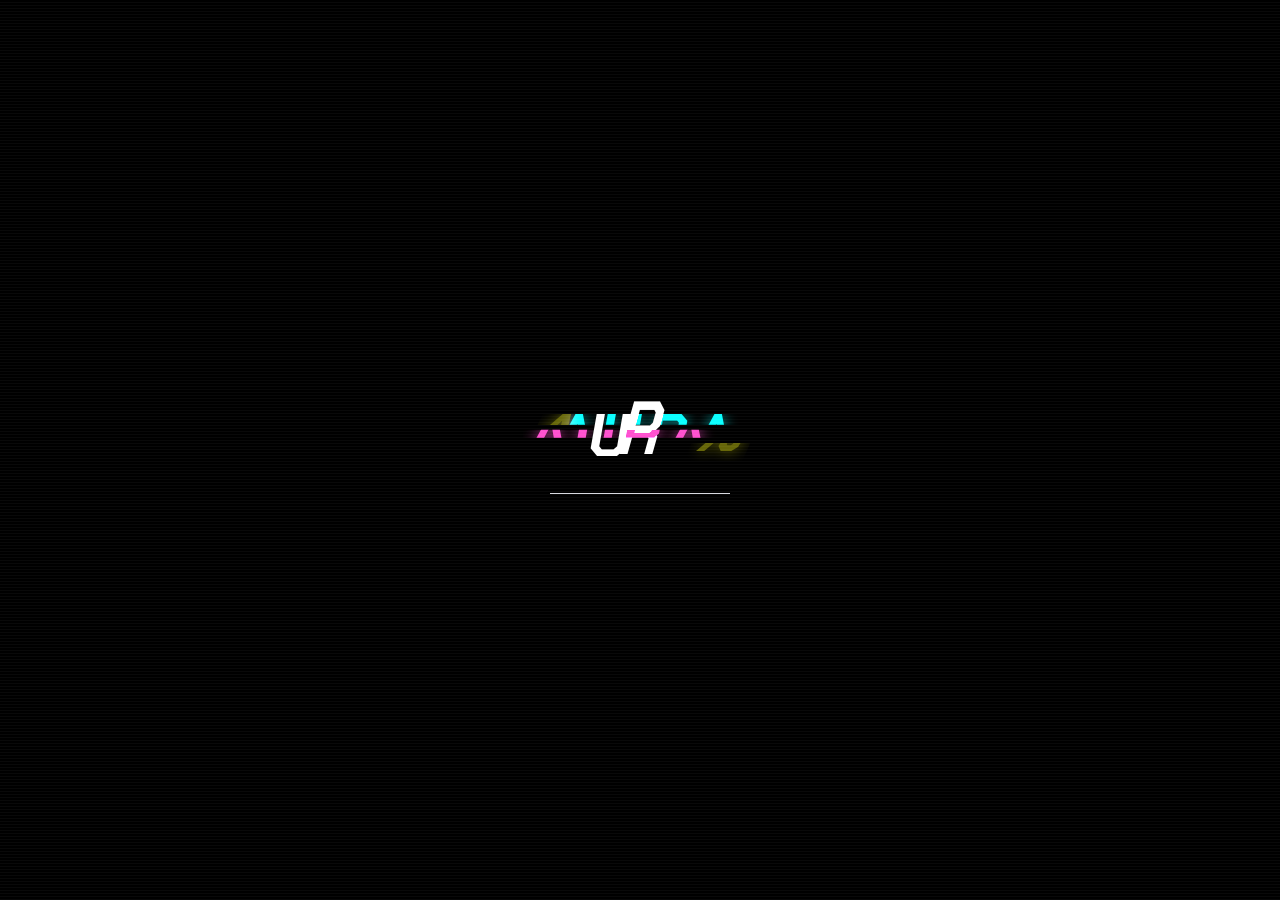
==== app/web/index.html @ 6877182d "Aura 0.1.15" ====
<!DOCTYPE html>
<html lang="en">
<head>
<meta charset="UTF-8">
<meta name="viewport" content="width=device-width, initial-scale=1.0">
<meta name="color-scheme" content="dark">
<title>Aura</title>
<link rel="stylesheet" href="aura.css">
</head>
<body>
  <!-- Loading screen: glitching AURA + thin bar (about 3.2 s) -->
  <div id="splash" aria-hidden="true"><div class="name" data-text="AURA">AURA</div><div class="bar"><i></i></div></div>

  <!-- Left: chats -->
  <aside id="sidebar" aria-label="Chats">
    <div class="side-head">
      <div class="brand"><div class="brand-text"><strong>AURA</strong><small>Online</small></div></div>
      <div class="side-tools">
        <button id="newChat" type="button" title="New chat" aria-label="New chat"><svg viewBox="0 0 24 24" aria-hidden="true"><path d="M12 5v14M5 12h14"/></svg></button>
        <button id="searchChat" type="button" title="Search chats (Ctrl+K)" aria-label="Search chats"><svg viewBox="0 0 24 24" aria-hidden="true"><circle cx="11" cy="11" r="6.5"/><path d="M16 16l4 4"/></svg></button>
      </div>
    </div>
    <div class="label side-label" aria-hidden="true">Chats</div>
    <nav id="sessionList" aria-label="Chat history"></nav>
    <div class="foot">
      <div id="version"></div>
      <button id="settingsBtn" type="button" title="Settings" aria-label="Settings"><svg viewBox="0 0 24 24" aria-hidden="true"><circle cx="12" cy="12" r="3"/><path d="M12 2.5v3M12 18.5v3M2.5 12h3M18.5 12h3M5.3 5.3l2.1 2.1M16.6 16.6l2.1 2.1M18.7 5.3l-2.1 2.1M7.4 16.6l-2.1 2.1"/></svg><span>Settings</span></button>
    </div>
  </aside>

  <!-- Middle: conversation + composer -->
  <main id="main">
    <div id="topstrip">
      <button id="sbToggle" type="button" title="Show or hide chats (Ctrl+B)" aria-label="Show or hide chats"><svg viewBox="0 0 24 24" aria-hidden="true"><path d="M4 5h16v14H4zM9 5v14"/></svg></button>
      <span id="tsDrag" class="ts-drag"></span>
    </div>
    <div id="messages" role="log" aria-live="polite" aria-label="Conversation"></div>
    <div id="composerWrap">
      <div class="mode-row"><span class="label" aria-hidden="true">Mode</span><div id="pills" role="group" aria-label="Mode"></div><button id="thinkBtn" type="button" title="Thinking" aria-label="Thinking level">Thinking: Medium</button></div>
      <div id="pillHint" aria-live="polite"></div>
      <div id="thumbs" aria-label="Pictures to send"></div>
      <div id="composer">
        <label for="input" class="sr-only">Message</label>
        <div id="inputWrap"><textarea id="input" rows="1" placeholder="Message Aura..."></textarea><span class="prompt" id="tcaret" aria-hidden="true"></span></div>
        <button id="attachBtn" class="round" type="button" title="Add picture" aria-label="Add picture"><svg viewBox="0 0 24 24" aria-hidden="true"><path d="M12 5v14M5 12h14"/></svg></button><input type="file" id="fileIn" accept="image/*" multiple hidden>
        <button id="sendBtn" class="round" type="button" title="Send (Enter)" aria-label="Send"><svg viewBox="0 0 24 24" aria-hidden="true"><path d="M12 19V5M6 11l6-6 6 6"/></svg></button>
        <button id="stopBtn" class="round" type="button" title="Stop (Esc)" aria-label="Stop"></button>
      </div>
      <div id="hint"><kbd>ENTER</kbd> send &middot; <kbd>SHIFT+ENTER</kbd> new line &middot; <kbd>ESC</kbd> stop</div>
    </div>
  </main>

  <!-- Right: browser pane -->
  <aside id="preview" aria-label="Preview and browser">
    <div class="pv-bar">
      <button id="pvBack" type="button" title="Back" aria-label="Back"><svg viewBox="0 0 24 24" aria-hidden="true"><path d="M15 6l-6 6 6 6"/></svg></button>
      <button id="pvFwd" type="button" title="Forward" aria-label="Forward"><svg viewBox="0 0 24 24" aria-hidden="true"><path d="M9 6l6 6-6 6"/></svg></button>
      <button id="pvReload" type="button" title="Reload" aria-label="Reload"><svg viewBox="0 0 24 24" aria-hidden="true"><path d="M21 12a9 9 0 1 1-2.64-6.36"/><path d="M21 3v6h-6"/></svg></button>
      <button id="pvHome" type="button" title="Home" aria-label="Home"><svg viewBox="0 0 24 24" aria-hidden="true"><path d="M4 11l8-7 8 7M6 10v9h12v-9"/></svg></button>
      <input id="pvAddr" class="pv-addr" type="text" spellcheck="false" autocomplete="off" placeholder="Search or type an address" aria-label="Address">
      <button id="pvWin" type="button" title="Open in a browser window" aria-label="Open in a browser window"><svg viewBox="0 0 24 24" aria-hidden="true"><path d="M4 5h16v14H4zM4 9h16"/></svg></button>
      <button id="pvOpen" type="button" title="Open in my normal browser" aria-label="Open in my normal browser"><svg viewBox="0 0 24 24" aria-hidden="true"><path d="M14 4h6v6M20 4l-9 9M18 14v5H5V6h5"/></svg></button>
      <button id="pvClose" type="button" title="Close" aria-label="Close"><svg viewBox="0 0 24 24" aria-hidden="true"><path d="M6 6l12 12M18 6L6 18"/></svg></button>
    </div>
    <div class="pv-body">
      <div class="pv-progress" aria-hidden="true"></div>
      <iframe id="pvFrame" hidden title="Web page" sandbox="allow-scripts allow-forms allow-same-origin allow-popups allow-modals"></iframe>
      <div id="pvOverlayHost" hidden></div>
      <div id="pvStart" class="pv-card"><span class="pv-kicker">PREVIEW</span><p>Nothing to preview yet.<br>Websites Aura builds show up here live. You can also type an address above.</p><button id="pvNewest" type="button">Open my newest website</button></div>
      <div id="pvBlocked" class="pv-card" hidden><span class="pv-kicker">BLOCKED BY THE SITE</span><strong>This site can't be shown inside Aura</strong><span id="pvBlockedUrl" class="pv-url2"></span><p>Some big sites refuse to load in a side pane. They work fine in their own window.</p><div class="pv-actions"><button id="pvBlockWin" type="button">Open in a browser window</button><button id="pvBlockExt" type="button">Open in my normal browser</button></div></div>
    </div>
  </aside>
  <button id="pvTab" type="button" title="Open the preview" aria-label="Open the preview" hidden>PREVIEW</button>

  <!-- Window buttons (no native title bar) -->
  <div id="winctl">
    <button id="paneToggle" type="button" title="Preview &amp; browser" aria-label="Show or hide the preview" aria-pressed="false"><svg viewBox="0 0 24 24" aria-hidden="true"><circle cx="12" cy="12" r="8.5"/><path d="M3.5 12h17M12 3.5c3.2 3.4 3.2 13.6 0 17M12 3.5c-3.2 3.4-3.2 13.6 0 17"/></svg></button>
    <button id="wcMin" type="button" title="Minimize" aria-label="Minimize"><svg viewBox="0 0 12 12" aria-hidden="true"><path d="M2 6h8"/></svg></button>
    <button id="wcMax" type="button" title="Maximize" aria-label="Maximize"><svg viewBox="0 0 12 12" aria-hidden="true"><path d="M2.5 2.5h7v7h-7z"/></svg></button>
    <button id="wcClose" type="button" title="Close" aria-label="Close"><svg viewBox="0 0 12 12" aria-hidden="true"><path d="M2 2l8 8M10 2L2 10"/></svg></button>
  </div>

  <!-- Hidden terminal mode (its scripts load only when it is opened) -->
  <section id="termView" style="display:none;">
    <div class="term-bar">
      <button id="backChat" class="tbtn" type="button">Back to chat</button>
      <button id="restartClaude" class="tbtn" type="button">Restart</button>
    </div>
    <div class="term-body"><div id="termHost"></div></div>
  </section>

  <div id="toast" role="status" aria-live="polite"></div>
  <script src="aura.js"></script>
</body>
</html>
---- app/web/aura.css ----
/* =====================================================================
   Aura - dark cyberpunk theme
   Near-black navy, one cold blue accent, monospace labels, hairlines,
   sharp corners, light scanlines, glitch accents. One rule per thing.
   Sections: fonts, tokens, base, loading screen, window strip, sidebar,
   chat, status line, composer, browser pane, toast + dialog, terminal,
   press glitch, responsive, reduced motion.
   ===================================================================== */

/* ---- fonts ---- */
@font-face { font-family: "Mona Sans"; src: url("fonts/MonaSans.woff2") format("woff2"); font-weight: 200 900; font-stretch: 75% 125%; font-display: swap; }
@font-face { font-family: "Chakra Petch"; src: url("fonts/ChakraPetch-Bold.ttf") format("truetype"); font-weight: 700; font-display: swap; }
@font-face { font-family: "Chakra Petch"; src: url("fonts/ChakraPetch-BoldItalic.ttf") format("truetype"); font-weight: 700; font-style: italic; font-display: swap; }

/* ---- design tokens ---- */
:root {
  color-scheme: dark;
  /* surfaces (near-black with a faint navy tint) */
  --bg: #060709; --bg2: #0a0b0f; --panel: #0d0e13; --surface: #08090d; --overlay: #0b0c10; --pv-bg: #05060a;
  /* hairlines + states */
  --line: rgba(255,255,255,.08); --line2: rgba(255,255,255,.14); --line3: rgba(255,255,255,.22);
  --hover: rgba(255,255,255,.04); --active: rgba(255,255,255,.06);
  /* text (all >= 4.5:1 on the surfaces, except --faint which is decorative/disabled only) */
  --hi: #f2f3f6; --text: #d8d9e0; --mute: #a3a4b0; --dim: #85868f; --faint: #4e4f5a;
  /* one cold blue accent */
  --acc: #4747ff; --acc-hover: #5a5aff; --acc-text: #8a96ff; --focus: #7b8cff;
  --acc-glow: rgba(71,71,255,.14); --acc-soft: rgba(71,71,255,.12);
  /* glitch colours (accents only) */
  --g-cyan: #05d9e8; --g-red: #ff2a6d; --g-yellow: #fcee0a;
  /* your messages (steel blue) */
  --user-line: #4a63e8; --user-label: #7088f2; --user-text: #c3d0ff;
  /* danger */
  --danger: #ff5c5c; --danger-hover: #ff7a7a; --danger-text: #ff9a9a; --danger-soft: rgba(255,92,92,.1); --danger-line: rgba(255,92,92,.32);
  /* type */
  --mono: "Cascadia Code","Cascadia Mono",Consolas,ui-monospace,monospace;
  --sans: "Mona Sans","Segoe UI Variable Text","Segoe UI",system-ui,-apple-system,Roboto,sans-serif;
  --fs-label: 10.5px; --fs-xs: 11.5px; --fs-sm: 13px; --fs-base: 15px; --lh: 1.68;
  --track-label: .22em;
  /* spacing scale */
  --s1: 4px; --s2: 8px; --s3: 12px; --s4: 16px; --s5: 20px; --s6: 24px; --s7: 28px; --s8: 32px; --s12: 48px;
  /* shape + sizes */
  --r: 2px; --r-lg: 4px;
  --ctl: 34px; --ctl-sm: 28px; --strip: 32px; --winctl: 190px;
  --sidebar: 236px; --content: 760px; --gutter: 28px;
  /* motion */
  --dur: .15s; --ease: cubic-bezier(.2,.7,.2,1);
}

/* ---- base ---- */
body.ts-small { --fs-base: 13.5px; } body.ts-large { --fs-base: 17px; }
* { box-sizing: border-box; margin: 0; padding: 0; }
html, body { height: 100%; }
body { font-family: var(--sans); background: var(--bg); color: var(--text); display: flex; overflow: hidden;
  -webkit-font-smoothing: antialiased; text-rendering: optimizeLegibility; }
::selection { background: var(--acc); color: #fff; }
button, input, textarea { font: inherit; color: inherit; }
button { cursor: pointer; border: 0; background: none; border-radius: var(--r);
  transition: background-color var(--dur) ease, border-color var(--dur) ease, color var(--dur) ease, opacity var(--dur) ease, box-shadow var(--dur) ease; }
button:disabled { cursor: default; }
:focus { outline: none; }
:focus-visible { outline: 2px solid var(--focus); outline-offset: 2px; }
[hidden] { display: none !important; }
::-webkit-scrollbar { width: 8px; height: 8px; }
::-webkit-scrollbar-track { background: transparent; }
::-webkit-scrollbar-thumb { background: rgba(255,255,255,.08); border: 2px solid transparent; background-clip: padding-box; border-radius: 8px; }
::-webkit-scrollbar-thumb:hover { background-color: rgba(255,255,255,.2); }
::-webkit-scrollbar-corner { background: transparent; }
.sr-only { position: absolute; width: 1px; height: 1px; overflow: hidden; clip: rect(0 0 0 0); white-space: nowrap; }
svg { flex: none; }

/* small uppercase monospace label */
.label, .badge, .msg.user::before { font-family: var(--mono); font-size: var(--fs-label); font-weight: 500; letter-spacing: var(--track-label); text-transform: uppercase; line-height: 1; }
.label { color: var(--dim); }

/* atmosphere: very light scanlines + soft vignette (static, cheap) */
body::before, body::after { content: ""; position: fixed; inset: 0; pointer-events: none; z-index: 9500; }
body::before { opacity: .022; background: repeating-linear-gradient(0deg, #fff 0 1px, transparent 1px 3px); }
body::after { background: radial-gradient(ellipse at 50% 45%, transparent 58%, rgba(0,0,0,.42) 100%); }

/* =====================================================================
   Loading screen: glitching italic AURA + thin white bar
   ===================================================================== */
#splash { position: fixed; inset: 0; z-index: 9999; display: flex; flex-direction: column; align-items: center; justify-content: center; gap: 26px;
  background: #000; transition: opacity .5s ease; }
#splash.hide { opacity: 0; pointer-events: none; }
#splash::after { content: ""; position: absolute; inset: 0; pointer-events: none; opacity: .9;
  background: repeating-linear-gradient(0deg, rgba(255,255,255,.04) 0 1px, transparent 1px 3px); animation: cpScan .12s steps(2, end) infinite; }
#splash .name { position: relative; display: block; font-family: "Chakra Petch", "Orbitron", sans-serif; font-size: clamp(40px, 4.7vw, 76px);
  font-weight: 700; font-style: italic; letter-spacing: .1em; padding-left: .1em; line-height: 1; color: var(--hi); text-transform: uppercase;
  animation: cpIn .9s steps(1, end) both, cpFlicker 1.9s steps(1, end) 1s infinite; }
#splash .name::before, #splash .name::after { content: attr(data-text); position: absolute; left: 0; top: 0; width: 100%; padding-left: .1em; pointer-events: none; }
#splash .name::before { color: var(--g-cyan); text-shadow: 0 0 14px rgba(5,217,232,.55); clip-path: inset(var(--a1, 0%) 0 var(--a2, 100%) 0); transform: translateX(var(--ax, 0px)); }
#splash .name::after  { color: var(--g-red); text-shadow: 0 0 14px rgba(255,42,109,.55); clip-path: inset(var(--b1, 0%) 0 var(--b2, 100%) 0); transform: translateX(var(--bx, 0px)); }
#splash .name span { display: inline-block; white-space: pre; }
#splash .bar { width: 180px; height: 1px; background: rgba(255,255,255,.1); overflow: hidden; }
#splash .bar i { display: block; height: 100%; width: 100%; background: var(--text); transform: scaleX(0); transform-origin: left;
  animation: fill 2.4s cubic-bezier(.6,.05,.3,1) .2s forwards; }
@keyframes cpScan { to { background-position: 0 3px; } }
@keyframes cpIn {
  0% { opacity: 0; } 8% { opacity: 1; transform: translateX(-14px) skewX(-14deg); clip-path: inset(20% 0 50% 0); }
  16% { opacity: .1; transform: none; clip-path: none; } 24% { opacity: 1; transform: translateX(12px); clip-path: inset(55% 0 10% 0); }
  34% { opacity: .25; transform: none; clip-path: none; } 44% { opacity: 1; transform: translateX(-6px) skewX(6deg); } 56% { opacity: .5; }
  64%, 100% { opacity: 1; transform: none; clip-path: none; } }
@keyframes cpFlicker {
  0%, 100% { opacity: 1; } 7% { opacity: .2; } 8% { opacity: 1; } 9% { opacity: .5; } 10% { opacity: 1; }
  41% { opacity: .35; } 42% { opacity: 1; } 71% { opacity: .15; } 72% { opacity: .9; } 73% { opacity: .3; } 74% { opacity: 1; } }
@keyframes fill { to { transform: scaleX(1); } }
@keyframes blink { 50% { opacity: 0; } }
@keyframes spin { to { transform: rotate(360deg); } }
@keyframes rise { from { opacity: 0; transform: translateY(4px); } to { opacity: 1; transform: none; } }

/* =====================================================================
   Window strip (no native title bar) + window buttons
   ===================================================================== */
#topstrip { display: flex; align-items: center; gap: var(--s1); height: var(--strip); flex: none; padding: 0 var(--winctl) 0 6px; }
.ts-drag { flex: 1; height: 100%; }
#topstrip button { width: 30px; height: 26px; display: grid; place-items: center; border: 1px solid transparent; color: var(--mute); }
#topstrip button:hover { color: var(--hi); border-color: var(--line); background: var(--hover); }
#topstrip button:focus-visible { outline-offset: -2px; }
#topstrip svg { width: 16px; height: 16px; fill: none; stroke: currentColor; stroke-width: 1.7; stroke-linecap: round; stroke-linejoin: round; }

#winctl { position: fixed; top: 0; right: 0; z-index: 8500; display: flex; height: var(--strip); }
#winctl button { width: 46px; height: var(--strip); display: grid; place-items: center; border-radius: 0; color: var(--mute); }
#winctl button:hover { background: rgba(255,255,255,.09); color: var(--hi); }
#winctl button:focus-visible { outline-offset: -2px; }
#winctl #wcClose:hover { background: #e5384f; color: #fff; }
#winctl svg { width: 12px; height: 12px; fill: none; stroke: currentColor; stroke-width: 1.4; stroke-linecap: square; }
#wcMax.is-max path { d: path("M2.5 4.5h5v5h-5zM4.5 4.5v-2h5v5h-2"); }
#winctl #paneToggle svg { width: 17px; height: 17px; stroke-width: 1.6; stroke-linecap: round; stroke-linejoin: round; }
#winctl #paneToggle.on { color: var(--hi); background: var(--acc-soft); box-shadow: inset 0 -2px 0 var(--acc); }

/* =====================================================================
   Sidebar
   ===================================================================== */
#sidebar { width: var(--sidebar); min-width: var(--sidebar); background: var(--bg2); border-right: 1px solid var(--line); display: flex; flex-direction: column; }
body.sb-hidden #sidebar { display: none; }
.brand { display: flex; align-items: center; padding: var(--s6) var(--s5) var(--s5); user-select: none; }
.brand-text { display: flex; flex-direction: column; gap: 6px; }
.brand-text strong { font-family: var(--mono); font-size: 14px; font-weight: 600; letter-spacing: .42em; line-height: 1; color: var(--hi); }
.brand-text small { font-family: var(--mono); font-size: var(--fs-label); letter-spacing: .18em; line-height: 1; color: var(--dim); text-transform: uppercase; }
.brand-text small::before { content: ""; display: inline-block; width: 5px; height: 5px; margin-right: 7px; vertical-align: 1px; background: var(--acc); }

#newChat { display: flex; align-items: center; height: var(--ctl); margin: 0 var(--s3) var(--s6); padding: 0 var(--s3);
  border: 1px solid var(--line2); color: var(--text); text-align: left;
  font-family: var(--mono); font-size: 12px; letter-spacing: .08em; text-transform: uppercase; }
#newChat:hover { border-color: var(--line3); background: var(--hover); color: var(--hi); }
#newChat:active { background: var(--active); }

.side-label { padding: 0 var(--s5) var(--s2); }
#sessionList { flex: 1; overflow-y: auto; padding: 0 var(--s2) var(--s2); overscroll-behavior: contain; }
#sessionList .empty { color: var(--dim); font-family: var(--mono); font-size: var(--fs-xs); padding: var(--s2) var(--s3); }

.session { position: relative; display: flex; align-items: center; justify-content: space-between; gap: 6px;
  min-height: var(--ctl); padding: 0 var(--s1) 0 var(--s3); margin-bottom: 1px; border-radius: var(--r);
  cursor: pointer; font-size: var(--fs-sm); color: var(--mute); white-space: nowrap; overflow: hidden;
  transition: background-color var(--dur) ease, color var(--dur) ease; }
.session span { overflow: hidden; text-overflow: ellipsis; }
.session:hover { background: var(--hover); color: var(--text); }
.session:focus-visible { outline-offset: -2px; }
.session .del { flex: none; width: 24px; height: 24px; display: grid; place-items: center; color: var(--dim); font-size: 15px; line-height: 1; opacity: 0; }
.session:hover .del, .session:focus-within .del, .session.active .del { opacity: 1; }
.session .del:hover, .session .del:focus-visible { color: var(--danger); background: var(--danger-soft); opacity: 1; }
.session .del:focus-visible { outline-offset: -2px; }
/* a chat that is working in the background: small pulsing dot */
.session .run-dot { display: none; flex: none; width: 7px; height: 7px; margin-left: auto; border-radius: 50%;
  background: var(--g-cyan); box-shadow: 0 0 8px var(--g-cyan); animation: runPulse 1.4s ease-in-out infinite; }
.session.working .run-dot { display: block; }
.session.working span { flex: 1; min-width: 0; }
@keyframes runPulse { 0%, 100% { opacity: 1; transform: scale(1); } 50% { opacity: .35; transform: scale(.7); } }
body.calm .session .run-dot { animation: none; }
@media (prefers-reduced-motion: reduce) { .session .run-dot { animation: none; } }

/* the chat you are in: glitchy highlight */
.session.active { color: #fff;
  background: repeating-linear-gradient(0deg, rgba(255,255,255,.05) 0 1px, transparent 1px 3px),
              linear-gradient(90deg, rgba(71,71,255,.30), rgba(71,71,255,.07) 70%, transparent); }
.session.active span { text-shadow: 1px 0 rgba(255,42,109,.75), -1px 0 rgba(5,217,232,.75); animation: rowGlitch 4.6s steps(1, end) infinite; }
.session.active::before { content: ""; position: absolute; left: 0; top: 9px; bottom: 9px; width: 3px;
  background: linear-gradient(180deg, var(--g-cyan), var(--acc) 50%, var(--g-red)); box-shadow: 0 0 8px rgba(71,71,255,.8);
  animation: barFlicker 4.6s steps(1, end) infinite; }
.session.active::after { content: ""; position: absolute; inset: 0; pointer-events: none; transform: translateX(-120%);
  background: linear-gradient(90deg, transparent, rgba(255,255,255,.14), transparent); animation: rowSweep 4.6s linear infinite; }
@keyframes rowGlitch {
  0%, 19%, 22%, 62%, 70%, 100% { transform: none; opacity: 1; text-shadow: 1px 0 rgba(255,42,109,.75), -1px 0 rgba(5,217,232,.75); }
  20% { transform: translate(2px, 0); text-shadow: -3px 0 rgba(255,42,109,.9), 3px 0 rgba(5,217,232,.9); }
  21% { transform: translate(-2px, 0) skewX(6deg); }
  63% { transform: translate(-3px, 0) skewX(-8deg); text-shadow: 4px 0 rgba(255,42,109,.9), -4px 0 rgba(5,217,232,.9); }
  65% { transform: translate(3px, 0); text-shadow: -3px 0 rgba(255,42,109,.9), 3px 0 rgba(5,217,232,.9); }
  67% { transform: translate(-1px, 1px) skewX(5deg); opacity: .7; }
  68% { transform: none; opacity: 1; }
}
@keyframes barFlicker { 0%, 62%, 100% { opacity: 1; } 63% { opacity: .25; } 64% { opacity: 1; } 66% { opacity: .4; } 67% { opacity: 1; } }
@keyframes rowSweep { 0%, 58% { transform: translateX(-120%); } 74%, 100% { transform: translateX(120%); } }

/* "Show all (N)" / "Show less" */
.more-chats { position: sticky; bottom: 0; width: 100%; margin-top: var(--s2); display: flex; align-items: center; justify-content: space-between;
  padding: 10px var(--s3); border-top: 1px solid var(--line); border-radius: 0; background: var(--bg2); color: var(--mute);
  font-family: var(--mono); font-size: var(--fs-xs); letter-spacing: .14em; text-transform: uppercase; text-align: left; }
.more-chats svg { width: 14px; height: 14px; fill: none; stroke: currentColor; stroke-width: 1.8; stroke-linecap: round; stroke-linejoin: round; }
.more-chats:hover { color: var(--hi); background: var(--panel); }
.more-chats:focus-visible { outline-offset: -2px; }

#sidebar .foot { display: flex; align-items: center; justify-content: space-between; gap: var(--s2);
  min-height: 48px; padding: var(--s2) var(--s3) var(--s2) var(--s5); border-top: 1px solid var(--line); }
#version { font-family: var(--mono); font-size: var(--fs-label); color: var(--dim); letter-spacing: .12em; }
#settingsBtn { display: inline-flex; align-items: center; gap: 6px; height: var(--ctl-sm); padding: 0 var(--s2); border: 1px solid transparent;
  color: var(--dim); font-family: var(--mono); font-size: var(--fs-label); letter-spacing: .14em; text-transform: uppercase; }
#settingsBtn svg { width: 12px; height: 12px; fill: none; stroke: currentColor; stroke-width: 2; stroke-linecap: square; }
#settingsBtn:hover { color: var(--hi); border-color: var(--line2); }

/* =====================================================================
   Chat
   ===================================================================== */
#main { flex: 1; display: flex; flex-direction: column; min-width: 0; position: relative; background: var(--bg); }
#messages { flex: 1; overflow-y: auto; overscroll-behavior: contain; display: flex; flex-direction: column; gap: var(--s7);
  padding: var(--s12) max(var(--gutter), calc((100% - var(--content)) / 2)) var(--s7); }

/* front page: small AURA word + typewriter "AWAITING INPUT_", centered on the whole window */
#messages:empty::before, #messages:empty::after { position: relative; left: calc(var(--sidebar) / -2); }
body.sb-hidden #messages:empty::before, body.sb-hidden #messages:empty::after { left: 0; }
#messages:empty::before { content: "AURA"; margin: auto auto 0; font-family: var(--mono); font-size: 26px; font-weight: 500; letter-spacing: .7em; padding-left: .7em; color: var(--hi); }
#messages:empty::after { content: attr(data-typed); display: block; box-sizing: content-box; width: calc(15 * (1ch + .3em)); min-height: 1.4em;
  margin: 14px auto auto; text-align: left; white-space: pre; font-family: var(--mono); color: var(--dim); font-size: 11px; letter-spacing: .3em; }
#messages.loading:empty::before, #messages.loading:empty::after { visibility: hidden; }

.msg { display: flex; flex-direction: column; max-width: 100%; animation: rise .22s var(--ease) both; }
.msg.assistant { align-self: stretch; align-items: flex-start; }
.badge { display: flex; align-items: center; gap: var(--s2); color: var(--mute); margin-bottom: var(--s3); }
.badge::before { content: ""; width: 6px; height: 6px; background: var(--acc); }

/* your messages: steel blue, thin blue line on the right, YOU label */
.msg.user { align-self: flex-end; align-items: flex-end; max-width: 78%; padding: 10px var(--s4) 10px 18px;
  border-right: 2px solid var(--user-line); background: linear-gradient(270deg, rgba(74,99,232,.10), rgba(74,99,232,0) 85%); }
.msg.user::before { content: "YOU"; color: var(--user-label); margin-bottom: var(--s2); }
.msg.user .bubble { white-space: pre-wrap; color: var(--user-text); }

.bubble { overflow-wrap: anywhere; line-height: var(--lh); font-size: var(--fs-base); }
.msg.assistant .bubble { color: var(--text); max-width: 100%; }
.msg.assistant .bubble.error { color: var(--danger-text); font-size: 14px; padding: 10px 14px; border: 1px solid var(--danger-line); border-left: 2px solid var(--danger);
  background: var(--danger-soft); border-radius: var(--r); }
.msg.assistant .bubble.note { color: var(--dim); font-family: var(--mono); font-size: var(--fs-xs); letter-spacing: .1em; text-transform: uppercase; }
.bubble img { max-width: 280px; max-height: 220px; border-radius: var(--r); border: 1px solid var(--line2); display: block; margin-bottom: 10px; }

/* rich text */
.bubble > * + * { margin-top: .8em; }
.bubble p { margin: 0; }
.bubble ul, .bubble ol { padding-left: 1.4em; }
.bubble li { padding-left: .2em; }
.bubble li + li { margin-top: .35em; }
.bubble li::marker { color: var(--dim); font-family: var(--mono); font-size: .9em; }
.bubble h3, .bubble h4, .bubble h5, .bubble h6 { font-weight: 600; line-height: 1.35; color: var(--hi); letter-spacing: -.005em; }
.bubble > h3:not(:first-child), .bubble > h4:not(:first-child), .bubble > h5:not(:first-child), .bubble > h6:not(:first-child) { margin-top: 1.3em; }
.bubble h3 { font-size: 17px; } .bubble h4 { font-size: 16px; } .bubble h5, .bubble h6 { font-size: var(--fs-base); }
.bubble strong { font-weight: 600; color: var(--hi); }
.bubble :not(pre) > code { font-family: var(--mono); font-size: .86em; padding: .1em .38em; border-radius: var(--r);
  background: rgba(255,255,255,.05); border: 1px solid var(--line); color: var(--hi); }

/* code blocks */
.code { width: 100%; border: 1px solid var(--line2); border-radius: var(--r-lg); background: var(--surface); overflow: hidden; }
.bubble > * + .code, .bubble > .code + * { margin-top: 1em; }
.code-bar { display: flex; align-items: center; justify-content: space-between; height: 32px; padding: 0 6px 0 var(--s3);
  font-family: var(--mono); font-size: var(--fs-label); letter-spacing: .16em; text-transform: uppercase; color: var(--dim);
  background: rgba(255,255,255,.02); border-bottom: 1px solid var(--line); }
.code-bar .copy { height: 22px; padding: 0 var(--s2); border: 1px solid transparent; color: var(--dim);
  font-family: var(--mono); font-size: var(--fs-label); letter-spacing: .14em; text-transform: uppercase; }
.code-bar .copy:hover { color: var(--hi); border-color: var(--line2); }
.code-bar .copy:focus-visible { outline-offset: -2px; }
.code pre { margin: 0; padding: 14px var(--s4); overflow-x: auto; font-family: var(--mono); font-size: 13px; line-height: 1.6; white-space: pre; color: #cfd1da; tab-size: 4; }
.code pre code { font: inherit; }

/* task chips under answers */
.chip { align-self: flex-start; max-width: 80%; padding: 2px 0 2px 10px; border-left: 1px solid var(--line3);
  font-family: var(--mono); font-size: var(--fs-xs); color: var(--dim); overflow: hidden; text-overflow: ellipsis; white-space: nowrap;
  animation: rise .2s var(--ease) both; }

/* =====================================================================
   Status line (Claude-style): symbol, shimmering word, live timer
   ===================================================================== */
.working { align-self: flex-start; display: flex; align-items: baseline; gap: 10px; padding: 4px 0; font-family: var(--mono); font-size: var(--fs-xs); }
.st-glyph { width: 1.2em; text-align: center; color: var(--acc-text); font-size: 15px; line-height: 1; }
.st-verb { letter-spacing: .05em; color: transparent; -webkit-background-clip: text; background-clip: text; background-size: 260% 100%;
  background-image: linear-gradient(100deg, #8a8fa5 0%, #8a8fa5 38%, #eef0ff 50%, #8a8fa5 62%, #8a8fa5 100%); animation: shimmerTxt 2.3s linear infinite; }
.st-meta { color: var(--dim); font-size: 11px; letter-spacing: .04em; white-space: nowrap; }
@keyframes shimmerTxt { from { background-position: 130% 0; } to { background-position: -130% 0; } }

/* Local/Quick progress block: one quiet line (current step + timer), steps behind a chevron, folds to a summary */
.progress { align-self: flex-start; max-width: min(640px, 100%); font-family: var(--mono); font-size: var(--fs-xs); color: var(--dim); }
.pg-head { display: flex; align-items: center; gap: 10px; max-width: 100%; min-height: 22px; padding: 2px 6px 2px 0; border: 0; border-radius: 3px;
  background: none; color: inherit; font: inherit; letter-spacing: .04em; text-align: left; cursor: default; }
.pg-head:disabled { opacity: 1; }
.progress.has-steps .pg-head { cursor: pointer; }
.progress.has-steps .pg-head:hover .pg-text { color: var(--text); }
.pg-head:focus-visible { outline: 1px solid var(--acc-text); outline-offset: 2px; }
.pg-glyph { flex: none; width: 1.2em; text-align: center; color: var(--acc-text); font-size: 15px; line-height: 1; }
.progress.done .pg-glyph { color: var(--dim); font-size: 12px; }
.pg-text { min-width: 0; overflow: hidden; text-overflow: ellipsis; white-space: nowrap; color: var(--mute); transition: color .15s; }
.pg-time { flex: none; color: var(--dim); font-size: 11px; white-space: nowrap; font-variant-numeric: tabular-nums; }
.pg-chev { flex: none; width: 6px; height: 6px; margin: 0 2px 0 -2px; border: solid currentColor; border-width: 0 1px 1px 0; transform: rotate(-45deg);
  visibility: hidden; transition: transform .15s var(--ease); }
.progress.has-steps .pg-chev { visibility: visible; }
.progress.open .pg-chev { transform: rotate(45deg); }
.pg-list { list-style: none; margin: 2px 0 6px 8px; padding: 0 0 0 14px; border-left: 1px solid var(--line3); }
.pg-list li { padding: 1px 0; overflow: hidden; text-overflow: ellipsis; white-space: nowrap; color: var(--dim); }
.pg-list li:last-child { color: var(--mute); }
.progress.done .pg-list li:last-child { color: var(--dim); }
@media (prefers-reduced-motion: reduce) { .pg-chev, .pg-text { transition: none; } }

/* =====================================================================
   Composer
   ===================================================================== */
#composerWrap { padding: var(--s2) max(var(--gutter), calc((100% - var(--content)) / 2)) var(--s5); }
.mode-row { display: flex; align-items: center; gap: var(--s3); flex-wrap: wrap; margin-bottom: var(--s2); }
#pills { display: inline-flex; flex-wrap: wrap; border: 1px solid var(--line2); border-radius: var(--r); overflow: hidden; }
.pill { display: inline-flex; align-items: center; height: var(--ctl-sm); padding: 0 var(--s3); border-radius: 0; border-right: 1px solid var(--line);
  color: var(--dim); font-family: var(--mono); font-size: 11px; letter-spacing: .1em; text-transform: uppercase; }
.pill:last-child { border-right: none; }
.pill:hover { color: var(--hi); background: var(--hover); }
.pill.active { color: var(--hi); background: var(--active); box-shadow: inset 0 -2px 0 var(--acc); }
.pill:focus-visible { outline-offset: -2px; }
#pillHint { min-height: 14px; margin: 0 0 var(--s3); font-family: var(--mono); font-size: 11px; line-height: 14px; color: var(--dim); letter-spacing: .02em; }

#thumbs { display: flex; gap: 10px; flex-wrap: wrap; padding: var(--s1) 0 var(--s3); }
#thumbs:empty { display: none; }
#thumbs .th { position: relative; animation: rise .18s var(--ease) both; }
#thumbs img { height: 64px; border-radius: var(--r); border: 1px solid var(--line2); display: block; }
#thumbs .th button { position: absolute; top: -8px; right: -8px; width: 20px; height: 20px; display: grid; place-items: center;
  background: #000; border: 1px solid var(--line3); color: var(--text); font-size: 12px; line-height: 1; }
#thumbs .th button:hover { color: var(--danger); border-color: var(--danger); }

#composer { display: flex; align-items: flex-end; gap: 6px; padding: 6px 6px 6px var(--s3);
  background: var(--panel); border: 1px solid var(--line2); border-radius: var(--r-lg);
  transition: border-color var(--dur) ease, box-shadow var(--dur) ease; }
#composer:focus-within { border-color: rgba(123,140,255,.5); box-shadow: 0 0 0 3px var(--acc-glow); }
body.drag #composer { border-color: var(--acc); border-style: dashed; box-shadow: 0 0 0 3px var(--acc-glow); }
#inputWrap { flex: 1; position: relative; display: flex; min-width: 0; }
/* the blinking block is the text cursor (moved by script with transform); the native caret is hidden */
.prompt { position: absolute; left: 0; top: 0; pointer-events: none; width: 8px; height: 16px; background: var(--faint); will-change: transform; }
#composer:focus-within .prompt { background: var(--acc); animation: blink 1s steps(1, end) infinite; }
#input { flex: 1; min-width: 0; max-height: 180px; padding: 6px 4px; background: transparent; border: none; outline: none; resize: none;
  color: var(--user-text); caret-color: transparent; font-size: var(--fs-base); line-height: 1.5; }
#input:focus-visible { outline: none; }
#input::placeholder { color: var(--dim); }

.round { flex: none; width: var(--ctl); height: var(--ctl); display: grid; place-items: center; border: 1px solid transparent; }
.round svg { width: 16px; height: 16px; fill: none; stroke: currentColor; stroke-width: 2; stroke-linecap: square; stroke-linejoin: miter; }
#attachBtn { color: var(--mute); }
#attachBtn:hover { color: var(--hi); border-color: var(--line2); background: var(--hover); }
#sendBtn { background: var(--acc); color: #fff; }
#sendBtn:hover { background: var(--acc-hover); }
#sendBtn:active { background: var(--acc); }
#sendBtn:disabled { background: transparent; border-color: var(--line2); color: var(--faint); }
#stopBtn { display: none; border-color: var(--line3); }
#stopBtn::before { content: ""; width: 10px; height: 10px; background: var(--hi); transition: background-color var(--dur) ease; }
#stopBtn:hover { border-color: var(--danger); background: var(--danger-soft); }
#stopBtn:hover::before { background: var(--danger); }
body.can-stop #stopBtn { display: grid; }
body.can-stop #sendBtn { display: none; }

#hint { margin-top: 10px; font-family: var(--mono); font-size: var(--fs-label); color: var(--dim); letter-spacing: .08em; }
#hint kbd { font-family: inherit; font-size: 10px; color: var(--mute); padding: 1px 5px; border: 1px solid var(--line); border-radius: var(--r); }

/* =====================================================================
   Browser pane (right)
   ===================================================================== */
#preview { display: none; flex-direction: column; width: 46%; min-width: 380px; max-width: 70%; border-left: 1px solid var(--line); background: var(--pv-bg); }
#preview.open { display: flex; animation: pvIn .24s var(--ease) both; }
@keyframes pvIn { from { opacity: 0; transform: translateX(18px); } to { opacity: 1; transform: none; } }
.pv-bar { display: flex; align-items: center; gap: 2px; height: 44px; padding: 0 var(--winctl) 0 var(--s4); flex: none;
  background: var(--bg2); border-bottom: 1px solid var(--line); }
.pv-bar button { width: 30px; height: 30px; display: grid; place-items: center; border: 1px solid transparent; color: var(--mute); }
.pv-bar button:hover { color: var(--hi); border-color: var(--line); background: var(--hover); }
.pv-bar button:disabled { opacity: .35; background: transparent; border-color: transparent; color: var(--mute); }
.pv-bar button:focus-visible { outline-offset: -2px; }
.pv-bar svg { width: 15px; height: 15px; fill: none; stroke: currentColor; stroke-width: 1.8; stroke-linecap: round; stroke-linejoin: round; }
.pv-addr { flex: 1; min-width: 0; height: 30px; margin: 0 6px; padding: 0 10px; background: var(--surface); border: 1px solid var(--line); border-radius: var(--r);
  color: var(--text); font-family: var(--mono); font-size: 12px; letter-spacing: .02em; outline: none; transition: border-color var(--dur) ease, box-shadow var(--dur) ease; }
.pv-addr:focus { border-color: var(--acc); box-shadow: 0 0 0 3px var(--acc-glow); }
.pv-addr::placeholder { color: var(--dim); }

.pv-body { position: relative; flex: 1; display: flex; min-height: 0; overflow: hidden; }
#pvFrame { flex: 1; width: 100%; border: 0; background: #fff; }
#pvOverlayHost { position: absolute; inset: 0; background: var(--pv-bg); }

/* loading line at the top of the pane */
.pv-progress { position: absolute; left: 0; right: 0; top: 0; z-index: 2; height: 2px; pointer-events: none; opacity: 0; overflow: hidden; transition: opacity .2s ease; }
.pv-progress::before { content: ""; position: absolute; inset: 0; width: 40%; background: linear-gradient(90deg, transparent, var(--acc), var(--focus), transparent);
  transform: translateX(-100%); }
#preview.loading .pv-progress { opacity: 1; }
#preview.loading .pv-progress::before { animation: pvLoad 1.1s var(--ease) infinite; }
@keyframes pvLoad { to { transform: translateX(260%); } }

/* empty + blocked cards */
.pv-card { position: absolute; inset: 0; display: flex; flex-direction: column; align-items: center; justify-content: center; gap: 14px; padding: var(--s8);
  text-align: center; background: var(--pv-bg); color: var(--mute); }
.pv-kicker { font-family: var(--mono); font-size: var(--fs-xs); letter-spacing: .3em; color: var(--dim); }
.pv-kicker::before { content: ""; display: inline-block; width: 5px; height: 5px; margin-right: 9px; vertical-align: 2px; background: var(--acc); }
#pvBlocked .pv-kicker::before { background: var(--danger); }
.pv-card strong { color: var(--hi); font-size: 15px; font-weight: 600; }
.pv-card p { max-width: 36ch; line-height: 1.6; font-size: 13.5px; }
.pv-url2 { max-width: 90%; overflow: hidden; text-overflow: ellipsis; white-space: nowrap; font-family: var(--mono); font-size: 11px; color: var(--dim); }
.pv-actions { display: flex; flex-wrap: wrap; gap: var(--s2); justify-content: center; }
.pv-card button { height: var(--ctl); padding: 0 var(--s4); border: 1px solid var(--line2); color: var(--text); font-family: var(--mono);
  font-size: 11.5px; letter-spacing: .12em; text-transform: uppercase; }
.pv-card button:hover { border-color: var(--acc); background: var(--acc-soft); color: var(--hi); }

/* old right-edge tab: kept for the page logic, never shown (the globe button replaced it) */
/* (the PREVIEW tab is styled at the end of this file) */

/* =====================================================================
   Toast + confirm dialog
   ===================================================================== */
#toast { position: fixed; bottom: var(--s6); left: 50%; z-index: 9100; max-width: min(80%, 520px); transform: translate(-50%, 6px);
  padding: 10px var(--s4); background: var(--overlay); border: 1px solid var(--line2); border-left: 2px solid var(--acc); border-radius: var(--r);
  color: var(--text); font-family: var(--mono); font-size: 12px; line-height: 1.5; letter-spacing: .02em;
  box-shadow: 0 10px 30px rgba(0,0,0,.45); opacity: 0; pointer-events: none; transition: opacity .2s ease, transform .2s var(--ease); }
#toast.show { opacity: 1; transform: translate(-50%, 0); }

.modal-back { position: fixed; inset: 0; z-index: 9000; display: flex; align-items: center; justify-content: center; padding: var(--s5);
  background: rgba(0,0,0,.78); opacity: 0; transition: opacity .15s ease; }
.modal-back.show { opacity: 1; }
.modal { width: 100%; max-width: 380px; padding: 22px 22px 18px; text-align: left; background: var(--overlay); border: 1px solid var(--line2); border-radius: var(--r-lg);
  box-shadow: 0 24px 60px rgba(0,0,0,.6); transform: translateY(6px); transition: transform .18s var(--ease); }
.modal-back.show .modal { transform: none; }
.modal-ico { width: 28px; height: 28px; margin-bottom: var(--s4); display: grid; place-items: center; border: 1px solid var(--line2); color: var(--mute); border-radius: var(--r); }
.modal.danger .modal-ico { color: var(--danger); border-color: rgba(255,92,92,.4); }
.modal-ico svg { width: 15px; height: 15px; fill: none; stroke: currentColor; stroke-width: 1.8; stroke-linecap: square; stroke-linejoin: miter; }
.modal h3 { margin-bottom: 10px; font-family: var(--mono); font-size: 12px; font-weight: 600; letter-spacing: .2em; text-transform: uppercase; color: var(--hi); }
.modal p { margin-bottom: 22px; font-size: 14px; line-height: 1.6; color: var(--mute); overflow-wrap: anywhere; }
.modal-btns { display: flex; gap: var(--s2); justify-content: flex-end; }
.modal-btns button { height: var(--ctl); padding: 0 14px; border: 1px solid var(--line2); font-family: var(--mono); font-size: 11px; letter-spacing: .14em; text-transform: uppercase; }
.modal-btns .m-no { color: var(--mute); }
.modal-btns .m-no:hover { color: var(--hi); border-color: var(--line3); background: var(--hover); }
.modal-btns .m-yes { background: var(--hi); border-color: var(--hi); color: #000; }
.modal-btns .m-yes:hover { background: #fff; border-color: #fff; }
.modal.danger .m-yes { background: var(--danger); border-color: var(--danger); color: #000; }
.modal.danger .m-yes:hover { background: var(--danger-hover); border-color: var(--danger-hover); }

/* =====================================================================
   Terminal view (hidden terminal mode)
   ===================================================================== */
#termView { flex: 1; flex-direction: column; min-width: 0; background: var(--bg); padding-top: var(--strip); }
.term-bar { display: flex; gap: var(--s2); padding: 10px 14px; border-bottom: 1px solid var(--line); }
.term-body { flex: 1; min-height: 0; padding: 14px 18px 18px; display: flex; }
#termHost { flex: 1; min-width: 0; background: #07070a; border: 1px solid var(--line2); border-radius: var(--r); padding: 14px 10px 10px var(--s4); overflow: hidden; }
.tbtn { height: var(--ctl-sm); padding: 0 var(--s3); border: 1px solid var(--line2); color: var(--mute);
  font-family: var(--mono); font-size: 11px; letter-spacing: .12em; text-transform: uppercase; }
.tbtn:hover { color: var(--hi); border-color: var(--line3); }

/* =====================================================================
   Press feedback: a quick glitch (colour split + jitter)
   ===================================================================== */
.glitch-press { animation: pressGlitch .32s steps(1, end); }
@keyframes pressGlitch {
  0%   { transform: translateX(-2px) skewX(-6deg); filter: drop-shadow(2px 0 rgba(255,42,109,.95)) drop-shadow(-2px 0 rgba(5,217,232,.95)); }
  20%  { transform: translateX(3px); filter: drop-shadow(-3px 0 rgba(255,42,109,.95)) drop-shadow(3px 0 rgba(5,217,232,.95)); clip-path: inset(0 0 55% 0); }
  35%  { transform: translateX(-1px) skewX(4deg); filter: drop-shadow(2px 0 rgba(5,217,232,.95)) drop-shadow(-2px 0 rgba(255,42,109,.95)); clip-path: inset(45% 0 0 0); }
  55%  { transform: translateX(2px); filter: drop-shadow(1px 0 rgba(255,42,109,.8)) drop-shadow(-1px 0 rgba(5,217,232,.8)); clip-path: none; }
  75%  { transform: none; filter: drop-shadow(1px 0 rgba(255,42,109,.5)) drop-shadow(-1px 0 rgba(5,217,232,.5)); }
  100% { transform: none; filter: none; clip-path: none; }
}

/* =====================================================================
   Responsive (window minimum is 760px wide)
   ===================================================================== */
@media (max-width: 1100px) {
  #preview { position: fixed; right: 0; top: 0; bottom: 0; width: 70%; z-index: 60; box-shadow: -24px 0 60px rgba(0,0,0,.55); }
}
@media (max-width: 900px) { :root { --sidebar: 208px; --gutter: 22px; } }
@media (max-width: 800px) {
  :root { --sidebar: 180px; --gutter: 16px; }
  .brand { padding: var(--s5) var(--s4) var(--s4); }
  #newChat { margin: 0 var(--s2) var(--s5); }
  .side-label { padding: 0 var(--s4) var(--s2); }
  #sidebar .foot { padding-left: var(--s4); }
  #messages { padding-top: var(--s8); padding-bottom: var(--s5); }
  #composerWrap { padding-bottom: var(--s3); }
  .msg.user { max-width: 92%; }
  .pill { padding: 0 9px; }
  #hint { display: none; }
  #preview { width: 88%; min-width: 0; max-width: none; }
  .pv-bar { padding-left: var(--s2); }
}

/* =====================================================================
   Reduced motion: no animations, no transitions
   ===================================================================== */
@media (prefers-reduced-motion: reduce) {
  *, *::before, *::after { animation: none !important; transition: none !important; }
  #splash .bar i { transform: none; }
  #splash .name::before, #splash .name::after { display: none; }
  .st-verb { color: var(--mute); background: none; }
  #preview.loading .pv-progress::before { transform: none; width: 100%; opacity: .6; }
}
/* Settings > Calm effects does the same */
body.calm *, body.calm *::before, body.calm *::after { animation: none !important; transition: none !important; }
body.calm::before { display: none; }
body.calm .session.active span { text-shadow: none; }
body.calm .st-verb { color: var(--mute); background: none; }
body.calm #preview.loading .pv-progress::before { transform: none; width: 100%; opacity: .6; }

/* =====================================================================
   Settings window
   ===================================================================== */
#settingsBtn svg { width: 13px; height: 13px; stroke-linecap: round; }
.modal.settings { max-width: 520px; max-height: min(86vh, 720px); display: flex; flex-direction: column; padding: 20px 0 16px; }
.settings-head { display: flex; align-items: center; justify-content: space-between; padding: 0 22px 14px; border-bottom: 1px solid var(--line); }
.settings-head h3 { margin: 0; }
.settings-x { width: 28px; height: 28px; display: grid; place-items: center; color: var(--mute); border: 1px solid transparent; }
.settings-x:hover { color: var(--hi); border-color: var(--line2); background: var(--hover); }
.settings-x svg { width: 14px; height: 14px; fill: none; stroke: currentColor; stroke-width: 1.8; stroke-linecap: square; }
.settings-body { overflow-y: auto; padding: 4px 22px 6px; overscroll-behavior: contain; }
.set-sec { padding: 16px 0 6px; }
.set-sec + .set-sec { border-top: 1px solid var(--line); margin-top: 8px; }
.set-sec h4 { margin-bottom: 8px; font-family: var(--mono); font-size: var(--fs-label); font-weight: 500; letter-spacing: var(--track-label); text-transform: uppercase; color: var(--dim); }
.set-row { display: flex; align-items: center; justify-content: space-between; gap: var(--s4); min-height: 44px; padding: 6px 0; }
.set-row .t { min-width: 0; }
.set-row .t b { display: block; font-weight: 500; font-size: 14px; color: var(--hi); }
.set-row .t small { display: block; margin-top: 2px; font-size: 12.5px; line-height: 1.45; color: var(--mute); }
.set-btn { flex: none; height: var(--ctl-sm); padding: 0 12px; border: 1px solid var(--line2); color: var(--text);
  font-family: var(--mono); font-size: 11px; letter-spacing: .12em; text-transform: uppercase; }
.set-btn:hover { color: var(--hi); border-color: var(--line3); background: var(--hover); }
.set-btn.danger { color: var(--danger-text); border-color: var(--danger-line); }
.set-btn.danger:hover { background: var(--danger-soft); border-color: var(--danger); }
.set-btn[disabled], .set-btn.busy { opacity: .55; cursor: default; pointer-events: none; }
.seg { flex: none; display: inline-flex; border: 1px solid var(--line2); border-radius: var(--r); overflow: hidden; }
.seg button { height: var(--ctl-sm); padding: 0 11px; border-radius: 0; border-right: 1px solid var(--line); color: var(--mute);
  font-family: var(--mono); font-size: 11px; letter-spacing: .1em; text-transform: uppercase; }
.seg button:last-child { border-right: none; }
.seg button:hover { color: var(--hi); background: var(--hover); }
.seg button.on { color: var(--hi); background: var(--active); box-shadow: inset 0 -2px 0 var(--acc); }
.seg button:focus-visible { outline-offset: -2px; }
.sw { flex: none; position: relative; width: 38px; height: 20px; border: 1px solid var(--line3); border-radius: 10px; background: var(--surface); }
.sw::after { content: ""; position: absolute; top: 3px; left: 3px; width: 12px; height: 12px; border-radius: 50%; background: var(--mute); transition: transform var(--dur) ease, background-color var(--dur) ease; }
.sw[aria-checked="true"] { border-color: var(--acc); background: var(--acc-soft); }
.sw[aria-checked="true"]::after { transform: translateX(18px); background: var(--hi); }
.set-select { flex: none; height: var(--ctl-sm); padding: 0 8px; background: var(--surface); color: var(--text); border: 1px solid var(--line2); border-radius: var(--r);
  font-family: var(--mono); font-size: 11.5px; }
.set-select:focus-visible { outline-offset: 1px; }
.keys { display: grid; grid-template-columns: auto 1fr; gap: 6px 14px; font-size: 13px; color: var(--mute); padding: 4px 0 8px; }
.keys kbd { font-family: var(--mono); font-size: 11px; color: var(--hi); padding: 1px 6px; border: 1px solid var(--line2); border-radius: var(--r); justify-self: start; }
.set-about { padding: 4px 0 10px; font-size: 13px; line-height: 1.6; color: var(--mute); }
.set-foot { display: flex; justify-content: flex-end; padding: 14px 22px 0; border-top: 1px solid var(--line); }

/* attached (non-picture) files */
#thumbs .th.doc { display: flex; align-items: center; max-width: 220px; height: 34px; padding: 0 12px; border: 1px solid var(--line);
  border-radius: 8px; background: var(--surface, var(--side, transparent)); color: var(--text); font-size: 12px; }
#thumbs .th.doc span { overflow: hidden; text-overflow: ellipsis; white-space: nowrap; }

/* ---------- updates: badge on Settings, progress overlay ---------- */
#settingsBtn { position: relative; }
#settingsBtn.has-update::after { content: ""; position: absolute; top: 3px; right: 3px; width: 7px; height: 7px; background: var(--acc);
  box-shadow: 0 0 0 2px var(--bg), 0 0 8px var(--acc); animation: upd-blink 2.4s steps(2, jump-none) infinite; }
@keyframes upd-blink { 50% { opacity: .35; } }
.set-btn.primary { color: var(--hi); background: var(--acc); border-color: var(--acc); }
.set-btn.primary:hover { background: var(--acc-hover); border-color: var(--acc-hover); }
#updOv { position: fixed; inset: 0; z-index: 9600; display: flex; align-items: center; justify-content: center; padding: var(--s5);
  background: rgba(3,4,6,.82); opacity: 0; transition: opacity .2s; cursor: progress; }
#updOv.show { opacity: 1; }
#updOv.err { cursor: default; }
.upd-card { position: relative; width: 100%; max-width: 360px; padding: 26px 24px 22px; text-align: center; background: var(--overlay);
  border: 1px solid var(--line2); border-radius: var(--r-lg); outline: none; overflow: hidden; }
.upd-card::before { content: ""; position: absolute; left: 0; right: 0; top: 0; height: 2px; background: var(--acc); }
.upd-ring { width: 38px; height: 38px; margin: 0 auto 16px; border: 2px solid var(--line2); border-top-color: var(--acc); border-right-color: var(--acc);
  border-radius: 50%; animation: upd-spin .9s linear infinite; }
@keyframes upd-spin { to { transform: rotate(360deg); } }
#updTitle { font-family: var(--mono); font-size: 12px; font-weight: 600; letter-spacing: .28em; text-transform: uppercase; color: var(--hi); margin: 0 0 8px; }
#updStep { font-size: 13.5px; line-height: 1.55; color: var(--text); margin: 0 0 18px; min-height: 1.55em; }
.upd-bar { position: relative; height: 3px; background: var(--line); overflow: hidden; }
.upd-bar i { position: absolute; top: 0; bottom: 0; left: 0; width: 34%; background: var(--acc); box-shadow: 0 0 10px var(--acc);
  animation: upd-slide 1.3s cubic-bezier(.6,.1,.4,.9) infinite; }
@keyframes upd-slide { from { transform: translateX(-100%); } to { transform: translateX(300%); } }
.upd-actions { display: flex; justify-content: center; gap: 10px; margin-top: 4px; }
.upd-actions[hidden] { display: none; }
#updOv.err .upd-ring, #updOv.err .upd-bar { display: none; }
#updOv.err .upd-card::before { background: var(--danger); }
#updOv.err #updTitle { color: var(--danger-text); }
/* calm / reduced motion: still shapes, no spin or slide */
body.calm .upd-ring { border-color: var(--acc); opacity: .7; }
body.calm .upd-bar i { width: 100%; opacity: .55; box-shadow: none; }
@media (prefers-reduced-motion: reduce) {
  .upd-ring { border-color: var(--acc); opacity: .7; }
  .upd-bar i { width: 100%; opacity: .55; box-shadow: none; }
}

/* choice cards (tap an option = it is sent as your reply) */
.choices { display: flex; flex-direction: column; gap: 6px; margin: 10px 0 4px; }
.choice { text-align: left; font: inherit; font-size: var(--fs-sm); color: var(--text); background: var(--hover);
  border: 1px solid var(--line2); border-radius: var(--r-lg, 8px); padding: 9px 13px; cursor: pointer; transition: border-color var(--dur), background var(--dur); }
.choice:hover { border-color: var(--acc); background: var(--acc-soft); }
.choices.done .choice { opacity: .45; cursor: default; pointer-events: none; }
.choices.done .choice.picked { opacity: 1; border-color: var(--acc); background: var(--acc-soft); }

/* thinking switch */
#thinkBtn { font: inherit; font-size: var(--fs-xs); color: var(--dim); background: transparent; border: 1px solid var(--line2);
  border-radius: 999px; padding: 4px 11px; cursor: pointer; white-space: nowrap; transition: color var(--dur), border-color var(--dur); }
#thinkBtn.on { color: var(--acc); border-color: var(--acc); }
#thinkBtn:hover:not(:disabled) { color: var(--hi); }
#thinkBtn:disabled { opacity: .55; cursor: default; }

/* Discord-style update pop-up (top centre) */
#updPop { position: fixed; top: 14px; left: 50%; z-index: 9200; display: flex; align-items: center; gap: 12px;
  max-width: min(92%, 520px); padding: 10px 12px 10px 14px; border-radius: 10px;
  background: var(--overlay, #181B24); color: var(--text, #E3E5EB); border: 1px solid var(--line3, rgba(255,255,255,.14));
  box-shadow: 0 10px 30px rgba(0,0,0,.35); transform: translate(-50%, -140%); opacity: 0;
  transition: transform .3s cubic-bezier(.2,.8,.2,1), opacity .3s; font-size: 13px; }
#updPop.show { transform: translate(-50%, 0); opacity: 1; }
#updPop .up-ico { flex: none; width: 30px; height: 30px; border-radius: 8px; display: grid; place-items: center;
  background: var(--acc-soft, rgba(71,71,255,.15)); color: var(--acc-text, var(--acc, #8a96ff)); }
#updPop .up-ico svg { width: 17px; height: 17px; fill: none; stroke: currentColor; stroke-width: 2; stroke-linecap: round; stroke-linejoin: round; }
#updPop .up-txt { display: flex; flex-direction: column; min-width: 0; line-height: 1.3; }
#updPop .up-txt b { color: var(--hi, #fff); font-weight: 600; }
#updPop .up-txt span { color: var(--mute, #B3B7C4); }
#updPop button { font: inherit; cursor: pointer; border-radius: 7px; padding: 6px 12px; border: 1px solid transparent; white-space: nowrap; }
#updPop .up-go { background: var(--acc, #4747ff); color: #fff; }
#updPop .up-go:hover { background: var(--acc-hover, var(--acc, #5a5aff)); }
#updPop .up-later { background: transparent; color: var(--mute, #B3B7C4); }
#updPop .up-later:hover { color: var(--hi, #fff); }
#updPop button:focus-visible { outline: 2px solid var(--focus, #7b8cff); outline-offset: 2px; }
@media (prefers-reduced-motion: reduce) { #updPop { transition: none; } }

.msg { position: relative; }
.msg-actions { position: absolute; display: flex; gap: 2px; opacity: 0; transition: opacity .15s; z-index: 2; }
.msg.assistant .msg-actions { top: -8px; right: 0; }
.msg.user .msg-actions { right: calc(100% + 4px); bottom: 4px; }
.msg:hover .msg-actions, .msg-actions:focus-within { opacity: 1; }
.msg:has(> .bubble:empty) .msg-actions { display: none; }
.msg-actions button { height: 24px; min-width: 24px; padding: 0 6px; display: inline-flex; align-items: center; justify-content: center; color: var(--dim); background: transparent; border: 0; cursor: pointer; }
.msg-actions button:hover { color: var(--hi); background: var(--acc-soft, rgba(255,255,255,.08)); }
.msg-actions button:focus-visible { outline: 2px solid var(--focus, #7b8cff); outline-offset: 1px; }
.msg-actions svg { width: 14px; height: 14px; fill: none; stroke: currentColor; stroke-width: 1.8; stroke-linecap: round; stroke-linejoin: round; }
.msg-actions .done { color: var(--ok, #4ade80); }

/* message actions: reply / edit / try again */
.msg-actions .regen { display: none; }
.msg.last-reply .msg-actions .regen { display: inline-flex; }

/* floating Reply for selected text */
.sel-reply { position: fixed; z-index: 9050; display: inline-flex; align-items: center; gap: 6px; height: 30px; padding: 0 12px;
  font: inherit; font-size: 12.5px; cursor: pointer; color: var(--hi, #fff); background: var(--overlay, #181B24);
  border: 1px solid var(--line3, rgba(255,255,255,.2)); border-radius: 8px; box-shadow: 0 6px 20px rgba(0,0,0,.35); animation: rise .15s both; }
.sel-reply:hover, .sel-reply:focus-visible { background: var(--overlay, #181B24); box-shadow: inset 0 0 0 999px var(--acc-soft, rgba(255,255,255,.08)), 0 6px 20px rgba(0,0,0,.35); }
.sel-reply svg { width: 14px; height: 14px; fill: none; stroke: currentColor; stroke-width: 1.8; stroke-linecap: round; stroke-linejoin: round; }

/* sidebar: two quiet icon buttons (new chat, search) */
.side-head { display: flex; align-items: flex-start; justify-content: space-between; }
.side-head .brand { padding-bottom: var(--s6); }
.side-tools { display: flex; gap: 2px; padding: var(--s5) var(--s3) 0 0; }
#sidebar .side-tools #newChat, #sidebar .side-tools #searchChat { width: 30px; height: 30px; margin: 0; padding: 0; display: grid; place-items: center;
  border: 1px solid transparent; color: var(--mute); background: none; }
#sidebar .side-tools #newChat:hover, #sidebar .side-tools #searchChat:hover { color: var(--hi); border-color: var(--line2); background: var(--hover); }
.side-tools svg { width: 16px; height: 16px; fill: none; stroke: currentColor; stroke-width: 1.7; stroke-linecap: round; stroke-linejoin: round; }

/* thinking / working: ONE pinned activity bar at the bottom of the chat */
.working, .progress.live { position: sticky; bottom: var(--s2); z-index: 5; align-self: stretch; max-width: none; overflow: hidden;
  padding: 9px 14px 9px 16px; background: rgba(10,11,15,.95); border: 1px solid var(--line2);
  box-shadow: 0 -16px 22px -8px var(--bg); }
.working::before, .progress.live::before { content: ""; position: absolute; left: 0; top: 0; bottom: 0; width: 2px;
  background: linear-gradient(180deg, var(--g-cyan), var(--acc) 55%, var(--g-red)); }
.working::after, .progress.live::after { content: ""; position: absolute; left: 0; right: 0; top: 0; height: 1px; pointer-events: none;
  background: linear-gradient(90deg, transparent, var(--acc-text), transparent) no-repeat; background-size: 40% 100%; animation: barSweep 1.7s linear infinite; }
@keyframes barSweep { from { background-position: -40% 0; } to { background-position: 140% 0; } }
.working { align-items: center; gap: 12px; }
.st-verb, .pg-text { font-family: var(--mono); font-size: 11px; letter-spacing: .16em; text-transform: uppercase; }
.st-verb { color: var(--text); background: none; animation: none; }
.st-meta, .pg-time { margin-left: auto; font-family: var(--mono); font-size: 10.5px; letter-spacing: .14em; text-transform: uppercase; color: var(--dim); }
.progress.live .pg-head { width: 100%; padding: 0; min-height: 0; }
.progress.live .pg-text { color: var(--text); }
.progress.live .pg-list { margin: 8px 0 0 3px; border-left-color: var(--line2); }
.st-glyph, .pg-glyph { position: relative; flex: none; width: 12px; height: 12px; font-size: 0; align-self: center; }
.st-glyph::before, .pg-glyph::before { content: ""; position: absolute; inset: 0; border: 2px solid var(--line3); border-top-color: var(--acc-text);
  border-radius: 50%; animation: spin .8s linear infinite; }
.progress.done .pg-glyph::before { animation: none; inset: auto; left: 3px; top: 0; width: 4px; height: 8px; border: solid var(--dim); border-width: 0 1.5px 1.5px 0; border-radius: 0; transform: rotate(45deg); }
body.calm .st-glyph::before, body.calm .pg-glyph::before { animation-duration: 2.4s; }
body.calm .working::after, body.calm .progress.live::after { animation: none; }
@media (prefers-reduced-motion: reduce) { .working::after, .progress.live::after, .st-glyph::before, .pg-glyph::before { animation: none; } }

/* chat history page (cyberpunk) */
#main { position: relative; }
#histView { position: absolute; left: 0; right: 0; bottom: 0; top: var(--strip); z-index: 40; overflow-y: auto; background-color: var(--bg);
  background-image: radial-gradient(ellipse 60% 38% at 50% 0, rgba(71,71,255,.12), transparent 70%), repeating-linear-gradient(0deg, rgba(255,255,255,.018) 0 1px, transparent 1px 3px); }
.hv-in { max-width: 780px; margin: 0 auto; padding: 34px var(--gutter) 64px; }
.hv-head { display: flex; align-items: center; gap: 12px; margin-bottom: 22px; }
.hv-head h2 { flex: 1; margin: 0; font-family: var(--mono); font-size: 13px; font-weight: 600; letter-spacing: .42em; text-transform: uppercase; color: var(--hi); }
.hv-head h2::before { content: ""; display: inline-block; width: 6px; height: 6px; margin-right: 12px; vertical-align: 1px; background: var(--acc); box-shadow: 0 0 10px var(--acc); }
.hv-new { height: 30px; padding: 0 14px; border: 1px solid var(--line3); background: transparent; color: var(--hi);
  font-family: var(--mono); font-size: 11px; letter-spacing: .14em; text-transform: uppercase; }
.hv-new:hover { border-color: var(--acc); background: var(--acc-soft); box-shadow: 0 0 14px var(--acc-glow); }
.hv-x { width: 30px; height: 30px; display: grid; place-items: center; border: 1px solid transparent; color: var(--dim); background: none; }
.hv-x:hover { color: var(--hi); border-color: var(--line2); background: var(--hover); }
.hv-x svg { width: 15px; height: 15px; fill: none; stroke: currentColor; stroke-width: 1.8; stroke-linecap: round; }
.hv-search { display: flex; align-items: center; gap: 10px; height: 42px; padding: 0 14px; border: 1px solid var(--line2); background: var(--surface);
  transition: border-color var(--dur) ease, box-shadow var(--dur) ease; }
.hv-search:focus-within { border-color: var(--acc); box-shadow: 0 0 0 1px var(--acc), 0 0 22px var(--acc-glow); }
.hv-search svg { width: 15px; height: 15px; fill: none; stroke: var(--dim); stroke-width: 1.8; stroke-linecap: round; }
.hv-q { flex: 1; min-width: 0; border: 0; outline: none; background: none; color: var(--hi); font-family: var(--mono); font-size: 13px; letter-spacing: .04em; }
.hv-q::placeholder { color: var(--dim); }
.hv-count { margin: 18px 2px 2px; font-family: var(--mono); font-size: var(--fs-label); letter-spacing: .22em; text-transform: uppercase; color: var(--dim); }
.hv-group { display: flex; align-items: center; gap: 10px; margin: 20px 2px 6px; font-family: var(--mono); font-size: var(--fs-label); letter-spacing: .22em; text-transform: uppercase; color: var(--acc-text); }
.hv-group::after { content: ""; flex: 1; height: 1px; background: var(--line); }
.hv-row { position: relative; display: flex; align-items: center; gap: 14px; min-height: 54px; padding: 8px 14px 8px 18px; margin-bottom: 2px;
  border: 1px solid transparent; border-left: 0; cursor: pointer; animation: rise .25s var(--ease) both; }
.hv-row::before { content: ""; position: absolute; left: 0; top: 10px; bottom: 10px; width: 2px; background: var(--line2); transition: background var(--dur) ease, box-shadow var(--dur) ease; }
.hv-row:hover, .hv-row.active { background: linear-gradient(90deg, rgba(71,71,255,.16), rgba(71,71,255,.03) 70%, transparent); border-color: var(--line); }
.hv-row:hover::before, .hv-row:focus-visible::before, .hv-row.active::before { background: linear-gradient(180deg, var(--g-cyan), var(--acc) 50%, var(--g-red)); box-shadow: 0 0 8px rgba(71,71,255,.8); }
.hv-row:focus-visible { outline-offset: -2px; }
.hv-main { flex: 1; min-width: 0; display: flex; flex-direction: column; gap: 5px; }
.hv-title { overflow: hidden; white-space: nowrap; text-overflow: ellipsis; font-size: 14px; font-weight: 500; color: var(--text); }
.hv-row:hover .hv-title, .hv-row.active .hv-title { color: var(--hi); }
.hv-time { font-family: var(--mono); font-size: var(--fs-label); letter-spacing: .14em; text-transform: uppercase; color: var(--dim); }
.hv-dot { flex: none; width: 7px; height: 7px; border-radius: 50%; background: var(--g-cyan); box-shadow: 0 0 8px var(--g-cyan); animation: runPulse 1.4s ease-in-out infinite; }
.hv-del { flex: none; width: 26px; height: 26px; display: grid; place-items: center; font-size: 16px; line-height: 1; color: var(--dim); background: none; opacity: 0; }
.hv-row:hover .hv-del, .hv-del:focus-visible { opacity: 1; }
.hv-del:hover, .hv-del:focus-visible { color: var(--danger); background: var(--danger-soft); opacity: 1; }
.hv-empty { padding: 56px 0; text-align: center; font-family: var(--mono); font-size: var(--fs-xs); letter-spacing: .12em; color: var(--dim); }

/* preview tools */
.pv-site { display: none; align-items: center; gap: 8px; min-height: 36px; padding: 4px 10px; flex: none; border-bottom: 1px solid var(--line, rgba(255,255,255,.08)); }
#preview.is-site .pv-site { display: flex; }
.ps-kick { font-family: var(--mono, monospace); font-size: 10.5px; letter-spacing: .22em; color: var(--acc-text, var(--dim)); }
.ps-name { min-width: 0; overflow: hidden; text-overflow: ellipsis; white-space: nowrap; font-size: 12px; color: var(--mute, #b3b7c4); }
.ps-fill { flex: 1; }
.ps-dev { display: flex; gap: 2px; }
.ps-dev button, .ps-auto { height: 26px; min-width: 28px; display: inline-flex; align-items: center; justify-content: center; gap: 6px; padding: 0 7px;
  color: var(--dim, #8b90a0); border: 1px solid transparent; border-radius: var(--r, 4px); }
.ps-dev button:hover, .ps-auto:hover { color: var(--hi, #fff); background: var(--hover, rgba(255,255,255,.06)); }
.ps-dev button.on { color: var(--hi, #fff); border-color: var(--line2, rgba(255,255,255,.14)); background: var(--acc-soft, rgba(255,255,255,.06)); }
.ps-dev svg { width: 15px; height: 15px; fill: none; stroke: currentColor; stroke-width: 1.7; stroke-linecap: round; stroke-linejoin: round; }
.ps-auto i { width: 7px; height: 7px; border-radius: 50%; background: var(--faint, #4e4f5a); }
.ps-auto[aria-pressed="true"] i { background: var(--ok, #4ade80); box-shadow: 0 0 6px var(--ok, #4ade80); }
.ps-auto span { font-family: var(--mono, monospace); font-size: 10.5px; letter-spacing: .1em; text-transform: uppercase; }
.ps-dev button:focus-visible, .ps-auto:focus-visible { outline: 2px solid var(--focus, #7b8cff); outline-offset: -2px; }
.pv-body { justify-content: center; }
#preview.is-site[data-dev="phone"] #pvFrame { flex: none; width: 390px; max-width: 100%; box-shadow: 0 0 0 1px var(--line2, rgba(255,255,255,.14)); }
#preview.is-site[data-dev="tablet"] #pvFrame { flex: none; width: 768px; max-width: 100%; box-shadow: 0 0 0 1px var(--line2, rgba(255,255,255,.14)); }

/* the block cursor sits at the start of an empty box: keep the hint text clear of it */
#input:placeholder-shown { text-indent: 14px; }

/* Details: closed by default, a terminal-style log when pressed */
.working { flex-wrap: wrap; }
.dt-root { flex: 1 0 100%; min-width: 0; margin-top: 6px; }
.dt-btn { display: inline-flex; align-items: center; gap: 8px; padding: 2px 0; background: none; border: 0; cursor: pointer;
  font-family: var(--mono, monospace); font-size: 10.5px; letter-spacing: .14em; text-transform: uppercase; color: var(--dim, #8b90a0); }
.dt-btn::before { content: ""; width: 6px; height: 6px; border: solid currentColor; border-width: 0 1.5px 1.5px 0; transform: rotate(-45deg); transition: transform .15s ease; }
.dt-root.open .dt-btn::before { transform: rotate(45deg); }
.dt-btn:hover { color: var(--hi, #fff); }
.dt-btn:focus-visible, .dt-copy:focus-visible, .dt-list:focus-visible { outline: 2px solid var(--focus, #7b8cff); outline-offset: 2px; }
.dt-panel { margin-top: 8px; background: var(--surface, #0c0e13); border: 1px solid var(--line2, rgba(255,255,255,.14)); border-radius: var(--r, 4px); }
.dt-bar { display: flex; align-items: center; justify-content: space-between; gap: 8px; padding: 5px 10px; border-bottom: 1px solid var(--line, rgba(255,255,255,.08));
  font-family: var(--mono, monospace); font-size: 10px; letter-spacing: .16em; text-transform: uppercase; color: var(--dim, #8b90a0); }
.dt-copy { padding: 2px 8px; background: none; border: 1px solid var(--line2, rgba(255,255,255,.14)); border-radius: var(--r, 4px); cursor: pointer;
  font: inherit; letter-spacing: .12em; color: var(--mute, #b3b7c4); }
.dt-copy:hover { color: var(--hi, #fff); border-color: var(--line3, rgba(255,255,255,.22)); }
.dt-list { max-height: 260px; overflow-y: auto; overscroll-behavior: contain; padding: 8px 10px; text-align: left; text-transform: none; letter-spacing: normal;
  font-family: var(--mono, monospace); font-size: 11.5px; line-height: 1.5; color: var(--mute, #b3b7c4); }
.dt-item + .dt-item { margin-top: 9px; padding-top: 9px; border-top: 1px dashed var(--line, rgba(255,255,255,.08)); }
.dt-line { display: flex; gap: 8px; }
.dt-n { flex: none; min-width: 1.6em; color: var(--acc-text, #8a96ff); }
.dt-t { min-width: 0; overflow-wrap: anywhere; }
.dt-cmd, .dt-out { margin: 4px 0 0 calc(1.6em + 8px); font: inherit; white-space: pre-wrap; overflow-wrap: anywhere; }
.dt-cmd { color: var(--g-cyan, var(--acc-text, #8a96ff)); }
.dt-out { max-height: 140px; overflow-y: auto; color: var(--dim, #8b90a0); }

/* thinking: a quiet level meter that matches the mode buttons */
#thinkBtn { display: inline-flex; align-items: center; gap: 10px; height: 28px; margin-left: auto; padding: 0 12px; border: 1px solid var(--line2); border-radius: var(--r);
  background: transparent; color: var(--mute); font-family: var(--mono); font-size: var(--fs-label); letter-spacing: .16em; text-transform: uppercase; white-space: nowrap; }
#thinkBtn.on { color: var(--mute); border-color: var(--line2); }
#thinkBtn:hover:not(:disabled) { color: var(--hi); border-color: var(--line3); }
.tk-m { display: inline-flex; align-items: flex-end; gap: 2px; height: 12px; }
.tk-m i { width: 3px; background: var(--line3); }
.tk-m i:nth-child(1) { height: 5px; } .tk-m i:nth-child(2) { height: 8px; } .tk-m i:nth-child(3) { height: 12px; }
.tk-m i.on { background: var(--acc-text); box-shadow: 0 0 6px var(--acc-glow); }
.tk-v { min-width: 6.4ch; color: var(--text); }
#thinkBtn:disabled .tk-v { color: var(--dim); }

/* a visible PREVIEW tab on the right edge while the pane is closed */
#pvTab { position: fixed; right: 0; top: 50%; z-index: 30; transform: translateY(-50%); padding: 12px 7px; writing-mode: vertical-rl;
  font-family: var(--mono); font-size: var(--fs-label); letter-spacing: .3em; color: var(--mute); background: var(--bg2); cursor: pointer;
  border: 1px solid var(--line2); border-right: 0; border-radius: var(--r) 0 0 var(--r); }
#pvTab::before { content: ""; display: inline-block; width: 5px; height: 5px; margin-bottom: 10px; background: var(--acc); }
#pvTab:hover { color: var(--hi); border-color: var(--acc); box-shadow: 0 0 14px var(--acc-glow); }
#pvTab[hidden] { display: none !important; }
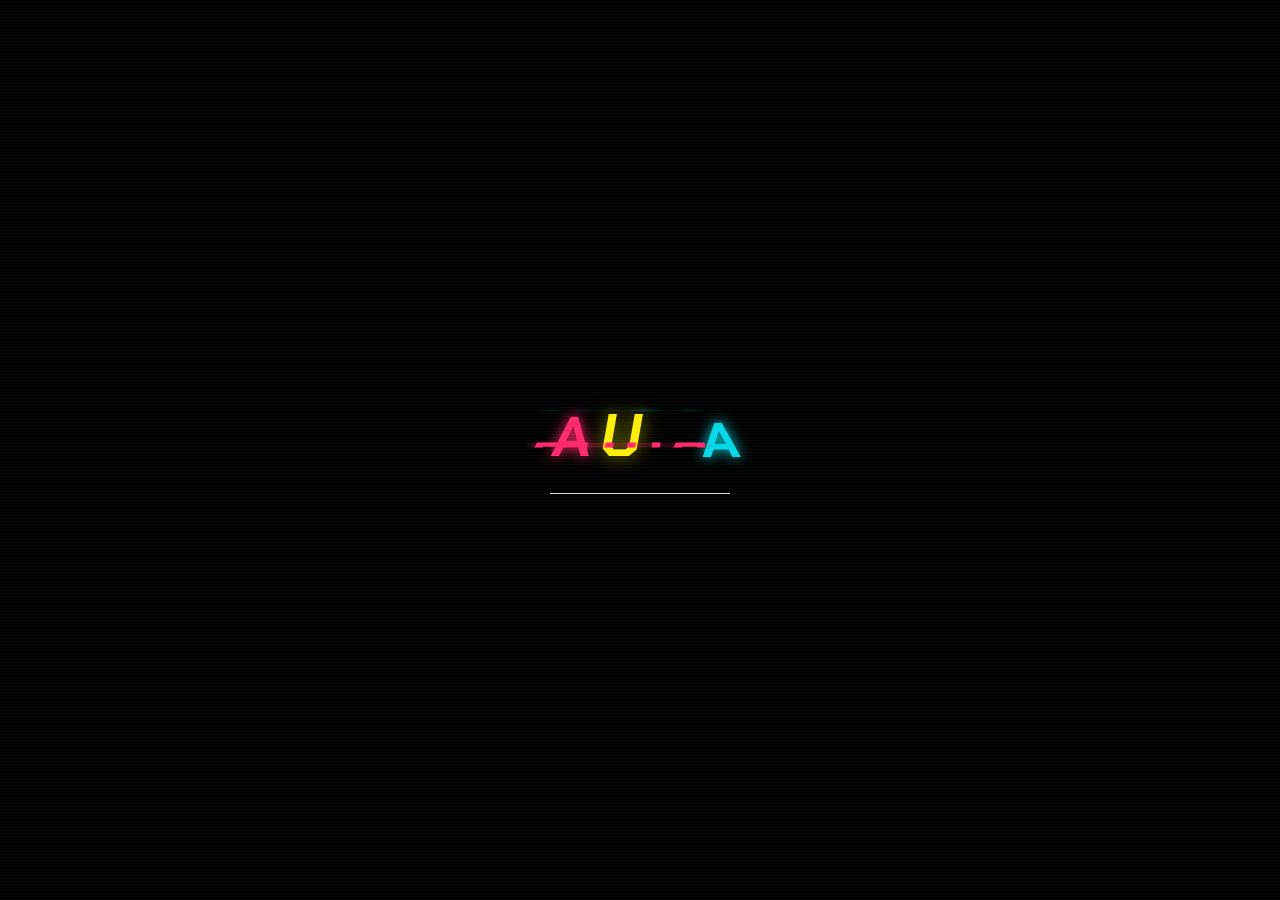
==== commit ac7414db: "Aura 0.1.20" ====
--- a/app/web/index.html
+++ b/app/web/index.html
@@ -14,7 +14,7 @@
   <!-- Left: chats -->
   <aside id="sidebar" aria-label="Chats">
     <div class="side-head">
-      <div class="brand"><div class="brand-text"><strong>AURA</strong><small>Online</small></div></div>
+      <div class="brand"><div class="brand-text"><strong>AURA</strong></div></div>
       <div class="side-tools">
         <button id="newChat" type="button" title="New chat" aria-label="New chat"><svg viewBox="0 0 24 24" aria-hidden="true"><path d="M12 5v14M5 12h14"/></svg></button>
         <button id="searchChat" type="button" title="Search chats (Ctrl+K)" aria-label="Search chats"><svg viewBox="0 0 24 24" aria-hidden="true"><circle cx="11" cy="11" r="6.5"/><path d="M16 16l4 4"/></svg></button>
@@ -36,13 +36,13 @@
     </div>
     <div id="messages" role="log" aria-live="polite" aria-label="Conversation"></div>
     <div id="composerWrap">
-      <div class="mode-row"><span class="label" aria-hidden="true">Mode</span><div id="pills" role="group" aria-label="Mode"></div><button id="thinkBtn" type="button" title="Thinking" aria-label="Thinking level">Thinking: Medium</button></div>
       <div id="pillHint" aria-live="polite"></div>
       <div id="thumbs" aria-label="Pictures to send"></div>
       <div id="composer">
         <label for="input" class="sr-only">Message</label>
         <div id="inputWrap"><textarea id="input" rows="1" placeholder="Message Aura..."></textarea><span class="prompt" id="tcaret" aria-hidden="true"></span></div>
         <button id="attachBtn" class="round" type="button" title="Add picture" aria-label="Add picture"><svg viewBox="0 0 24 24" aria-hidden="true"><path d="M12 5v14M5 12h14"/></svg></button><input type="file" id="fileIn" accept="image/*" multiple hidden>
+        <div class="mode-row"><div id="pills" role="group" aria-label="Mode"></div><button id="thinkBtn" type="button" title="Thinking" aria-label="Thinking level">Thinking: Medium</button></div>
         <button id="sendBtn" class="round" type="button" title="Send (Enter)" aria-label="Send"><svg viewBox="0 0 24 24" aria-hidden="true"><path d="M12 19V5M6 11l6-6 6 6"/></svg></button>
         <button id="stopBtn" class="round" type="button" title="Stop (Esc)" aria-label="Stop"></button>
       </div>
@@ -74,7 +74,7 @@
 
   <!-- Window buttons (no native title bar) -->
   <div id="winctl">
-    <button id="paneToggle" type="button" title="Preview &amp; browser" aria-label="Show or hide the preview" aria-pressed="false"><svg viewBox="0 0 24 24" aria-hidden="true"><circle cx="12" cy="12" r="8.5"/><path d="M3.5 12h17M12 3.5c3.2 3.4 3.2 13.6 0 17M12 3.5c-3.2 3.4-3.2 13.6 0 17"/></svg></button>
+    <button id="paneToggle" type="button" title="Preview &amp; browser" aria-label="Show or hide the preview" aria-pressed="false"><svg viewBox="0 0 24 24" aria-hidden="true"><path d="M4 5h16v14H4zM15 5v14"/></svg></button>
     <button id="wcMin" type="button" title="Minimize" aria-label="Minimize"><svg viewBox="0 0 12 12" aria-hidden="true"><path d="M2 6h8"/></svg></button>
     <button id="wcMax" type="button" title="Maximize" aria-label="Maximize"><svg viewBox="0 0 12 12" aria-hidden="true"><path d="M2.5 2.5h7v7h-7z"/></svg></button>
     <button id="wcClose" type="button" title="Close" aria-label="Close"><svg viewBox="0 0 12 12" aria-hidden="true"><path d="M2 2l8 8M10 2L2 10"/></svg></button>
--- a/app/web/aura.css
+++ b/app/web/aura.css
@@ -1,10 +1,11 @@
 /* =====================================================================
-   Aura - dark cyberpunk theme
-   Near-black navy, one cold blue accent, monospace labels, hairlines,
-   sharp corners, light scanlines, glitch accents. One rule per thing.
-   Sections: fonts, tokens, base, loading screen, window strip, sidebar,
-   chat, status line, composer, browser pane, toast + dialog, terminal,
-   press glitch, responsive, reduced motion.
+   Aura - dark cyberpunk theme (polish 3: compact, calm, one rule per thing)
+   Near-black navy, one cold blue accent, hairlines, sharp corners,
+   faint scanlines, glitch accents used sparingly.
+   Sections: fonts, tokens, base, loading screen, top strip + window
+   buttons, sidebar, chat, status line + details, composer, start page,
+   browser pane, history page, slash menu + cards, toast + dialogs,
+   settings, updates, terminal, press glitch, responsive, reduced motion.
    ===================================================================== */
 
 /* ---- fonts ---- */
@@ -16,66 +17,72 @@
 :root {
   color-scheme: dark;
   /* surfaces (near-black with a faint navy tint) */
-  --bg: #060709; --bg2: #0a0b0f; --panel: #0d0e13; --surface: #08090d; --overlay: #0b0c10; --pv-bg: #05060a;
+  --bg: #060709; --bg2: #0a0b0f; --panel: #0d0e13; --surface: #08090d; --overlay: #0c0d12; --pv-bg: #05060a;
   /* hairlines + states */
-  --line: rgba(255,255,255,.08); --line2: rgba(255,255,255,.14); --line3: rgba(255,255,255,.22);
-  --hover: rgba(255,255,255,.04); --active: rgba(255,255,255,.06);
+  --line: rgba(255,255,255,.07); --line2: rgba(255,255,255,.12); --line3: rgba(255,255,255,.2);
+  --hover: rgba(255,255,255,.045); --active: rgba(255,255,255,.07);
   /* text (all >= 4.5:1 on the surfaces, except --faint which is decorative/disabled only) */
   --hi: #f2f3f6; --text: #d8d9e0; --mute: #a3a4b0; --dim: #85868f; --faint: #4e4f5a;
   /* one cold blue accent */
   --acc: #4747ff; --acc-hover: #5a5aff; --acc-text: #8a96ff; --focus: #7b8cff;
-  --acc-glow: rgba(71,71,255,.14); --acc-soft: rgba(71,71,255,.12);
+  --acc-glow: rgba(71,71,255,.16); --acc-soft: rgba(71,71,255,.13); --acc-line: rgba(123,140,255,.42);
   /* glitch colours (accents only) */
   --g-cyan: #05d9e8; --g-red: #ff2a6d; --g-yellow: #fcee0a;
   /* your messages (steel blue) */
-  --user-line: #4a63e8; --user-label: #7088f2; --user-text: #c3d0ff;
-  /* danger */
+  --user-line: #4a63e8; --user-label: #7088f2; --user-text: #c9d4ff; --user-bg: rgba(74,99,232,.075); --user-border: rgba(112,136,242,.16);
+  /* states */
   --danger: #ff5c5c; --danger-hover: #ff7a7a; --danger-text: #ff9a9a; --danger-soft: rgba(255,92,92,.1); --danger-line: rgba(255,92,92,.32);
-  /* type */
+  --ok: #4ade80;
+  /* type: 11 meta, 12.5 ui, 13 ui+, 15 body */
   --mono: "Cascadia Code","Cascadia Mono",Consolas,ui-monospace,monospace;
   --sans: "Mona Sans","Segoe UI Variable Text","Segoe UI",system-ui,-apple-system,Roboto,sans-serif;
-  --fs-label: 10.5px; --fs-xs: 11.5px; --fs-sm: 13px; --fs-base: 15px; --lh: 1.68;
-  --track-label: .22em;
+  --fs-label: 10.5px; --fs-xs: 11.5px; --fs-ui: 12.5px; --fs-sm: 13px; --fs-base: 15px; --lh: 1.65;
+  --track-label: .18em;
   /* spacing scale */
   --s1: 4px; --s2: 8px; --s3: 12px; --s4: 16px; --s5: 20px; --s6: 24px; --s7: 28px; --s8: 32px; --s12: 48px;
   /* shape + sizes */
-  --r: 2px; --r-lg: 4px;
-  --ctl: 34px; --ctl-sm: 28px; --strip: 32px; --winctl: 190px;
-  --sidebar: 236px; --content: 760px; --gutter: 28px;
+  --r: 3px; --r-lg: 4px;
+  --ctl: 30px; --ctl-sm: 26px; --strip: 40px; --winctl: 184px;
+  --sidebar: 232px; --content: 760px; --gutter: 28px;
   /* motion */
-  --dur: .15s; --ease: cubic-bezier(.2,.7,.2,1);
+  --dur: .14s; --ease: cubic-bezier(.2,.7,.2,1);
 }
 
 /* ---- base ---- */
 body.ts-small { --fs-base: 13.5px; } body.ts-large { --fs-base: 17px; }
 * { box-sizing: border-box; margin: 0; padding: 0; }
 html, body { height: 100%; }
-body { font-family: var(--sans); background: var(--bg); color: var(--text); display: flex; overflow: hidden;
+body { font-family: var(--sans); font-size: var(--fs-sm); background: var(--bg); color: var(--text); display: flex; overflow: hidden;
   -webkit-font-smoothing: antialiased; text-rendering: optimizeLegibility; }
 ::selection { background: var(--acc); color: #fff; }
-button, input, textarea { font: inherit; color: inherit; }
+button, input, textarea, select { font: inherit; color: inherit; }
 button { cursor: pointer; border: 0; background: none; border-radius: var(--r);
   transition: background-color var(--dur) ease, border-color var(--dur) ease, color var(--dur) ease, opacity var(--dur) ease, box-shadow var(--dur) ease; }
 button:disabled { cursor: default; }
 :focus { outline: none; }
 :focus-visible { outline: 2px solid var(--focus); outline-offset: 2px; }
 [hidden] { display: none !important; }
-::-webkit-scrollbar { width: 8px; height: 8px; }
+::-webkit-scrollbar { width: 10px; height: 10px; }
 ::-webkit-scrollbar-track { background: transparent; }
-::-webkit-scrollbar-thumb { background: rgba(255,255,255,.08); border: 2px solid transparent; background-clip: padding-box; border-radius: 8px; }
-::-webkit-scrollbar-thumb:hover { background-color: rgba(255,255,255,.2); }
+::-webkit-scrollbar-thumb { background: rgba(255,255,255,.07); border: 3px solid transparent; background-clip: padding-box; border-radius: 10px; }
+::-webkit-scrollbar-thumb:hover { background-color: rgba(255,255,255,.18); }
 ::-webkit-scrollbar-corner { background: transparent; }
 .sr-only { position: absolute; width: 1px; height: 1px; overflow: hidden; clip: rect(0 0 0 0); white-space: nowrap; }
 svg { flex: none; }
 
-/* small uppercase monospace label */
-.label, .badge, .msg.user::before { font-family: var(--mono); font-size: var(--fs-label); font-weight: 500; letter-spacing: var(--track-label); text-transform: uppercase; line-height: 1; }
+/* small uppercase monospace label (used sparingly) */
+.label, .badge { font-family: var(--mono); font-size: var(--fs-label); font-weight: 500; letter-spacing: var(--track-label); text-transform: uppercase; line-height: 1; }
 .label { color: var(--dim); }
 
 /* atmosphere: very light scanlines + soft vignette (static, cheap) */
 body::before, body::after { content: ""; position: fixed; inset: 0; pointer-events: none; z-index: 9500; }
-body::before { opacity: .022; background: repeating-linear-gradient(0deg, #fff 0 1px, transparent 1px 3px); }
-body::after { background: radial-gradient(ellipse at 50% 45%, transparent 58%, rgba(0,0,0,.42) 100%); }
+body::before { opacity: .02; background: repeating-linear-gradient(0deg, #fff 0 1px, transparent 1px 3px); }
+body::after { background: radial-gradient(ellipse at 50% 45%, transparent 60%, rgba(0,0,0,.38) 100%); }
+
+/* shared icon look */
+#topstrip svg, .side-tools svg, .pv-bar svg, .more-chats svg, .msg-actions svg, .sel-reply svg, .hv-x svg, .hv-search svg, .start-chip svg,
+.ps-dev svg, .settings-x svg, .modal-ico svg, #settingsBtn svg, #updPop .up-ico svg {
+  fill: none; stroke: currentColor; stroke-linecap: round; stroke-linejoin: round; }
 
 /* =====================================================================
    Loading screen: glitching italic AURA + thin white bar
@@ -110,78 +117,81 @@
 @keyframes rise { from { opacity: 0; transform: translateY(4px); } to { opacity: 1; transform: none; } }
 
 /* =====================================================================
-   Window strip (no native title bar) + window buttons
-   ===================================================================== */
-#topstrip { display: flex; align-items: center; gap: var(--s1); height: var(--strip); flex: none; padding: 0 var(--winctl) 0 6px; }
+   Top strip (no native title bar) + window buttons
+   One 40px line across sidebar head, chat strip, preview bar, window buttons.
+   ===================================================================== */
+#topstrip { display: flex; align-items: center; gap: var(--s1); height: var(--strip); flex: none; padding: 0 var(--winctl) 0 var(--s2); }
 .ts-drag { flex: 1; height: 100%; }
-#topstrip button { width: 30px; height: 26px; display: grid; place-items: center; border: 1px solid transparent; color: var(--mute); }
-#topstrip button:hover { color: var(--hi); border-color: var(--line); background: var(--hover); }
+#topstrip button { width: 28px; height: 28px; display: grid; place-items: center; color: var(--dim); }
+#topstrip button:hover { color: var(--hi); background: var(--hover); }
 #topstrip button:focus-visible { outline-offset: -2px; }
-#topstrip svg { width: 16px; height: 16px; fill: none; stroke: currentColor; stroke-width: 1.7; stroke-linecap: round; stroke-linejoin: round; }
-
-#winctl { position: fixed; top: 0; right: 0; z-index: 8500; display: flex; height: var(--strip); }
-#winctl button { width: 46px; height: var(--strip); display: grid; place-items: center; border-radius: 0; color: var(--mute); }
-#winctl button:hover { background: rgba(255,255,255,.09); color: var(--hi); }
+#topstrip svg { width: 16px; height: 16px; stroke-width: 1.6; }
+
+#winctl { position: fixed; top: 0; right: 0; z-index: 8500; display: flex; align-items: center; height: var(--strip); }
+#winctl button { width: 44px; height: var(--strip); display: grid; place-items: center; border-radius: 0; color: var(--dim); }
+#winctl button:hover { background: rgba(255,255,255,.07); color: var(--hi); }
 #winctl button:focus-visible { outline-offset: -2px; }
 #winctl #wcClose:hover { background: #e5384f; color: #fff; }
-#winctl svg { width: 12px; height: 12px; fill: none; stroke: currentColor; stroke-width: 1.4; stroke-linecap: square; }
+#winctl svg { width: 10px; height: 10px; fill: none; stroke: currentColor; stroke-width: 1.3; stroke-linecap: square; }
 #wcMax.is-max path { d: path("M2.5 4.5h5v5h-5zM4.5 4.5v-2h5v5h-2"); }
-#winctl #paneToggle svg { width: 17px; height: 17px; stroke-width: 1.6; stroke-linecap: round; stroke-linejoin: round; }
-#winctl #paneToggle.on { color: var(--hi); background: var(--acc-soft); box-shadow: inset 0 -2px 0 var(--acc); }
+/* preview toggle: a tool button like the sidebar toggle, set apart from the window buttons by a hairline */
+#winctl #paneToggle { position: relative; width: 28px; height: 28px; margin-right: 14px; border-radius: var(--r); }
+#winctl #paneToggle::after { content: ""; position: absolute; right: -8px; top: 7px; bottom: 7px; width: 1px; background: var(--line2); pointer-events: none; }
+#winctl #paneToggle:hover { background: var(--hover); }
+#winctl #paneToggle svg { width: 16px; height: 16px; stroke-width: 1.6; stroke-linecap: round; stroke-linejoin: round; }
+#winctl #paneToggle.on { color: var(--acc-text); background: var(--acc-soft); box-shadow: inset 0 0 0 1px var(--acc-line); }
 
 /* =====================================================================
    Sidebar
    ===================================================================== */
 #sidebar { width: var(--sidebar); min-width: var(--sidebar); background: var(--bg2); border-right: 1px solid var(--line); display: flex; flex-direction: column; }
 body.sb-hidden #sidebar { display: none; }
-.brand { display: flex; align-items: center; padding: var(--s6) var(--s5) var(--s5); user-select: none; }
-.brand-text { display: flex; flex-direction: column; gap: 6px; }
-.brand-text strong { font-family: var(--mono); font-size: 14px; font-weight: 600; letter-spacing: .42em; line-height: 1; color: var(--hi); }
-.brand-text small { font-family: var(--mono); font-size: var(--fs-label); letter-spacing: .18em; line-height: 1; color: var(--dim); text-transform: uppercase; }
-.brand-text small::before { content: ""; display: inline-block; width: 5px; height: 5px; margin-right: 7px; vertical-align: 1px; background: var(--acc); }
-
-#newChat { display: flex; align-items: center; height: var(--ctl); margin: 0 var(--s3) var(--s6); padding: 0 var(--s3);
-  border: 1px solid var(--line2); color: var(--text); text-align: left;
-  font-family: var(--mono); font-size: 12px; letter-spacing: .08em; text-transform: uppercase; }
-#newChat:hover { border-color: var(--line3); background: var(--hover); color: var(--hi); }
-#newChat:active { background: var(--active); }
-
-.side-label { padding: 0 var(--s5) var(--s2); }
+.side-head { display: flex; align-items: center; justify-content: space-between; height: var(--strip); flex: none; padding: 0 6px 0 var(--s4); }
+.brand { display: flex; align-items: center; flex: 1; height: 100%; user-select: none; }
+.brand-text { display: flex; align-items: center; }
+.brand-text strong { display: inline-flex; align-items: center; font-family: var(--mono); font-size: 13px; font-weight: 600; letter-spacing: .4em; line-height: 1; color: var(--hi); }
+.brand-text strong::before { content: ""; width: 6px; height: 6px; margin-right: 11px; background: var(--acc); box-shadow: 0 0 8px rgba(71,71,255,.75); }
+.brand-text small { display: none; }
+.side-tools { display: flex; gap: 2px; }
+#sidebar .side-tools #newChat, #sidebar .side-tools #searchChat { width: 28px; height: 28px; display: grid; place-items: center; color: var(--dim); }
+#sidebar .side-tools #newChat:hover, #sidebar .side-tools #searchChat:hover { color: var(--hi); background: var(--hover); }
+#sidebar .side-tools #newChat:active, #sidebar .side-tools #searchChat:active { background: var(--active); }
+.side-tools svg { width: 16px; height: 16px; stroke-width: 1.7; }
+
+.side-label { padding: var(--s4) var(--s4) 6px; color: var(--dim); opacity: .8; letter-spacing: .16em; }
 #sessionList { flex: 1; overflow-y: auto; padding: 0 var(--s2) var(--s2); overscroll-behavior: contain; }
-#sessionList .empty { color: var(--dim); font-family: var(--mono); font-size: var(--fs-xs); padding: var(--s2) var(--s3); }
+#sessionList .empty { color: var(--dim); font-size: var(--fs-ui); padding: var(--s2); }
 
 .session { position: relative; display: flex; align-items: center; justify-content: space-between; gap: 6px;
-  min-height: var(--ctl); padding: 0 var(--s1) 0 var(--s3); margin-bottom: 1px; border-radius: var(--r);
+  min-height: 30px; padding: 0 3px 0 10px; margin-bottom: 1px; border-radius: var(--r);
   cursor: pointer; font-size: var(--fs-sm); color: var(--mute); white-space: nowrap; overflow: hidden;
   transition: background-color var(--dur) ease, color var(--dur) ease; }
 .session span { overflow: hidden; text-overflow: ellipsis; }
 .session:hover { background: var(--hover); color: var(--text); }
 .session:focus-visible { outline-offset: -2px; }
-.session .del { flex: none; width: 24px; height: 24px; display: grid; place-items: center; color: var(--dim); font-size: 15px; line-height: 1; opacity: 0; }
+.session .del { flex: none; width: 22px; height: 22px; display: grid; place-items: center; color: var(--dim); font-size: 15px; line-height: 1; opacity: 0; }
 .session:hover .del, .session:focus-within .del, .session.active .del { opacity: 1; }
 .session .del:hover, .session .del:focus-visible { color: var(--danger); background: var(--danger-soft); opacity: 1; }
 .session .del:focus-visible { outline-offset: -2px; }
 /* a chat that is working in the background: small pulsing dot */
-.session .run-dot { display: none; flex: none; width: 7px; height: 7px; margin-left: auto; border-radius: 50%;
+.session .run-dot { display: none; flex: none; width: 6px; height: 6px; margin-left: auto; border-radius: 50%;
   background: var(--g-cyan); box-shadow: 0 0 8px var(--g-cyan); animation: runPulse 1.4s ease-in-out infinite; }
 .session.working .run-dot { display: block; }
 .session.working span { flex: 1; min-width: 0; }
 @keyframes runPulse { 0%, 100% { opacity: 1; transform: scale(1); } 50% { opacity: .35; transform: scale(.7); } }
-body.calm .session .run-dot { animation: none; }
-@media (prefers-reduced-motion: reduce) { .session .run-dot { animation: none; } }
-
-/* the chat you are in: glitchy highlight */
+
+/* the chat you are in: a quiet glitchy highlight */
 .session.active { color: #fff;
-  background: repeating-linear-gradient(0deg, rgba(255,255,255,.05) 0 1px, transparent 1px 3px),
-              linear-gradient(90deg, rgba(71,71,255,.30), rgba(71,71,255,.07) 70%, transparent); }
-.session.active span { text-shadow: 1px 0 rgba(255,42,109,.75), -1px 0 rgba(5,217,232,.75); animation: rowGlitch 4.6s steps(1, end) infinite; }
-.session.active::before { content: ""; position: absolute; left: 0; top: 9px; bottom: 9px; width: 3px;
+  background: repeating-linear-gradient(0deg, rgba(255,255,255,.035) 0 1px, transparent 1px 3px),
+              linear-gradient(90deg, rgba(71,71,255,.24), rgba(71,71,255,.06) 70%, transparent); }
+.session.active span { text-shadow: 1px 0 rgba(255,42,109,.55), -1px 0 rgba(5,217,232,.55); animation: rowGlitch 6s steps(1, end) infinite; }
+.session.active::before { content: ""; position: absolute; left: 0; top: 7px; bottom: 7px; width: 2px;
   background: linear-gradient(180deg, var(--g-cyan), var(--acc) 50%, var(--g-red)); box-shadow: 0 0 8px rgba(71,71,255,.8);
-  animation: barFlicker 4.6s steps(1, end) infinite; }
+  animation: barFlicker 6s steps(1, end) infinite; }
 .session.active::after { content: ""; position: absolute; inset: 0; pointer-events: none; transform: translateX(-120%);
-  background: linear-gradient(90deg, transparent, rgba(255,255,255,.14), transparent); animation: rowSweep 4.6s linear infinite; }
+  background: linear-gradient(90deg, transparent, rgba(255,255,255,.1), transparent); animation: rowSweep 6s linear infinite; }
 @keyframes rowGlitch {
-  0%, 19%, 22%, 62%, 70%, 100% { transform: none; opacity: 1; text-shadow: 1px 0 rgba(255,42,109,.75), -1px 0 rgba(5,217,232,.75); }
+  0%, 19%, 22%, 62%, 70%, 100% { transform: none; opacity: 1; text-shadow: 1px 0 rgba(255,42,109,.55), -1px 0 rgba(5,217,232,.55); }
   20% { transform: translate(2px, 0); text-shadow: -3px 0 rgba(255,42,109,.9), 3px 0 rgba(5,217,232,.9); }
   21% { transform: translate(-2px, 0) skewX(6deg); }
   63% { transform: translate(-3px, 0) skewX(-8deg); text-shadow: 4px 0 rgba(255,42,109,.9), -4px 0 rgba(5,217,232,.9); }
@@ -192,30 +202,33 @@
 @keyframes barFlicker { 0%, 62%, 100% { opacity: 1; } 63% { opacity: .25; } 64% { opacity: 1; } 66% { opacity: .4; } 67% { opacity: 1; } }
 @keyframes rowSweep { 0%, 58% { transform: translateX(-120%); } 74%, 100% { transform: translateX(120%); } }
 
-/* "Show all (N)" / "Show less" */
-.more-chats { position: sticky; bottom: 0; width: 100%; margin-top: var(--s2); display: flex; align-items: center; justify-content: space-between;
-  padding: 10px var(--s3); border-top: 1px solid var(--line); border-radius: 0; background: var(--bg2); color: var(--mute);
-  font-family: var(--mono); font-size: var(--fs-xs); letter-spacing: .14em; text-transform: uppercase; text-align: left; }
-.more-chats svg { width: 14px; height: 14px; fill: none; stroke: currentColor; stroke-width: 1.8; stroke-linecap: round; stroke-linejoin: round; }
-.more-chats:hover { color: var(--hi); background: var(--panel); }
+/* "All chats" (opens the history page) */
+.more-chats { position: sticky; bottom: 0; width: 100%; margin-top: 6px; display: flex; align-items: center; justify-content: space-between;
+  min-height: 32px; padding: 0 6px 0 10px; border-radius: var(--r); background: var(--bg2); color: var(--dim);
+  font-size: var(--fs-ui); text-align: left; box-shadow: 0 -1px 0 var(--line), 0 -10px 12px -4px var(--bg2); }
+.more-chats svg { width: 14px; height: 14px; stroke-width: 1.8; transition: transform var(--dur) var(--ease); }
+.more-chats:hover { color: var(--hi); background: var(--hover); }
+.more-chats:hover svg { transform: translateX(2px); }
 .more-chats:focus-visible { outline-offset: -2px; }
 
 #sidebar .foot { display: flex; align-items: center; justify-content: space-between; gap: var(--s2);
-  min-height: 48px; padding: var(--s2) var(--s3) var(--s2) var(--s5); border-top: 1px solid var(--line); }
-#version { font-family: var(--mono); font-size: var(--fs-label); color: var(--dim); letter-spacing: .12em; }
-#settingsBtn { display: inline-flex; align-items: center; gap: 6px; height: var(--ctl-sm); padding: 0 var(--s2); border: 1px solid transparent;
-  color: var(--dim); font-family: var(--mono); font-size: var(--fs-label); letter-spacing: .14em; text-transform: uppercase; }
-#settingsBtn svg { width: 12px; height: 12px; fill: none; stroke: currentColor; stroke-width: 2; stroke-linecap: square; }
-#settingsBtn:hover { color: var(--hi); border-color: var(--line2); }
+  min-height: 44px; padding: 6px 6px 6px var(--s4); border-top: 1px solid var(--line); }
+#version { font-family: var(--mono); font-size: var(--fs-label); color: var(--faint); letter-spacing: .08em; }
+#settingsBtn { position: relative; display: inline-flex; align-items: center; gap: 7px; height: 28px; padding: 0 9px; color: var(--dim); font-size: var(--fs-ui); }
+#settingsBtn svg { width: 14px; height: 14px; stroke-width: 1.8; }
+#settingsBtn:hover { color: var(--hi); background: var(--hover); }
+#settingsBtn.has-update::after { content: ""; position: absolute; top: 4px; left: 18px; width: 6px; height: 6px; background: var(--acc);
+  box-shadow: 0 0 0 2px var(--bg2), 0 0 8px var(--acc); animation: upd-blink 2.4s steps(2, jump-none) infinite; }
+@keyframes upd-blink { 50% { opacity: .35; } }
 
 /* =====================================================================
    Chat
    ===================================================================== */
-#main { flex: 1; display: flex; flex-direction: column; min-width: 0; position: relative; background: var(--bg); }
-#messages { flex: 1; overflow-y: auto; overscroll-behavior: contain; display: flex; flex-direction: column; gap: var(--s7);
-  padding: var(--s12) max(var(--gutter), calc((100% - var(--content)) / 2)) var(--s7); }
-
-/* front page: small AURA word + typewriter "AWAITING INPUT_", centered on the whole window */
+#main { flex: 1; display: flex; flex-direction: column; min-width: 360px; position: relative; background: var(--bg); container-type: inline-size; }
+#messages { flex: 1; overflow-y: auto; overscroll-behavior: contain; display: flex; flex-direction: column; gap: var(--s6);
+  padding: var(--s8) max(var(--gutter), calc((100% - var(--content)) / 2)) var(--s6); }
+
+/* front page text: AURA word + typewriter "AWAITING INPUT_" (pseudo elements of an empty #messages) */
 #messages:empty::before, #messages:empty::after { position: relative; left: calc(var(--sidebar) / -2); }
 body.sb-hidden #messages:empty::before, body.sb-hidden #messages:empty::after { left: 0; }
 #messages:empty::before { content: "AURA"; margin: auto auto 0; font-family: var(--mono); font-size: 26px; font-weight: 500; letter-spacing: .7em; padding-left: .7em; color: var(--hi); }
@@ -223,49 +236,50 @@
   margin: 14px auto auto; text-align: left; white-space: pre; font-family: var(--mono); color: var(--dim); font-size: 11px; letter-spacing: .3em; }
 #messages.loading:empty::before, #messages.loading:empty::after { visibility: hidden; }
 
-.msg { display: flex; flex-direction: column; max-width: 100%; animation: rise .22s var(--ease) both; }
+.msg { position: relative; display: flex; flex-direction: column; max-width: 100%; animation: rise .2s var(--ease) both; }
 .msg.assistant { align-self: stretch; align-items: flex-start; }
-.badge { display: flex; align-items: center; gap: var(--s2); color: var(--mute); margin-bottom: var(--s3); }
-.badge::before { content: ""; width: 6px; height: 6px; background: var(--acc); }
-
-/* your messages: steel blue, thin blue line on the right, YOU label */
-.msg.user { align-self: flex-end; align-items: flex-end; max-width: 78%; padding: 10px var(--s4) 10px 18px;
-  border-right: 2px solid var(--user-line); background: linear-gradient(270deg, rgba(74,99,232,.10), rgba(74,99,232,0) 85%); }
-.msg.user::before { content: "YOU"; color: var(--user-label); margin-bottom: var(--s2); }
+.badge { display: flex; align-items: center; gap: var(--s2); min-height: 16px; color: var(--dim); margin-bottom: var(--s2); }
+.badge::before { content: ""; width: 5px; height: 5px; background: var(--acc); box-shadow: 0 0 6px rgba(71,71,255,.7); }
+
+/* your messages: a quiet steel-blue block with a thin accent edge */
+.msg.user { align-self: flex-end; align-items: flex-end; max-width: 78%; padding: 9px 14px;
+  background: var(--user-bg); border: 1px solid var(--user-border); border-right: 2px solid var(--user-line); border-radius: var(--r) 0 0 var(--r); }
 .msg.user .bubble { white-space: pre-wrap; color: var(--user-text); }
+.msg.user .bubble img { margin-left: auto; }
 
 .bubble { overflow-wrap: anywhere; line-height: var(--lh); font-size: var(--fs-base); }
 .msg.assistant .bubble { color: var(--text); max-width: 100%; }
 .msg.assistant .bubble.error { color: var(--danger-text); font-size: 14px; padding: 10px 14px; border: 1px solid var(--danger-line); border-left: 2px solid var(--danger);
   background: var(--danger-soft); border-radius: var(--r); }
-.msg.assistant .bubble.note { color: var(--dim); font-family: var(--mono); font-size: var(--fs-xs); letter-spacing: .1em; text-transform: uppercase; }
+.msg.assistant .bubble.note { color: var(--dim); font-family: var(--mono); font-size: var(--fs-xs); letter-spacing: .06em; }
 .bubble img { max-width: 280px; max-height: 220px; border-radius: var(--r); border: 1px solid var(--line2); display: block; margin-bottom: 10px; }
 
 /* rich text */
-.bubble > * + * { margin-top: .8em; }
+.bubble > * + * { margin-top: .75em; }
 .bubble p { margin: 0; }
 .bubble ul, .bubble ol { padding-left: 1.4em; }
 .bubble li { padding-left: .2em; }
-.bubble li + li { margin-top: .35em; }
+.bubble li + li { margin-top: .3em; }
 .bubble li::marker { color: var(--dim); font-family: var(--mono); font-size: .9em; }
 .bubble h3, .bubble h4, .bubble h5, .bubble h6 { font-weight: 600; line-height: 1.35; color: var(--hi); letter-spacing: -.005em; }
-.bubble > h3:not(:first-child), .bubble > h4:not(:first-child), .bubble > h5:not(:first-child), .bubble > h6:not(:first-child) { margin-top: 1.3em; }
+.bubble > h3:not(:first-child), .bubble > h4:not(:first-child), .bubble > h5:not(:first-child), .bubble > h6:not(:first-child) { margin-top: 1.25em; }
 .bubble h3 { font-size: 17px; } .bubble h4 { font-size: 16px; } .bubble h5, .bubble h6 { font-size: var(--fs-base); }
 .bubble strong { font-weight: 600; color: var(--hi); }
-.bubble :not(pre) > code { font-family: var(--mono); font-size: .86em; padding: .1em .38em; border-radius: var(--r);
+.bubble a { color: var(--acc-text); text-decoration: underline; text-decoration-color: rgba(138,150,255,.35); text-underline-offset: 2px; }
+.bubble a:hover { text-decoration-color: currentColor; }
+.bubble :not(pre) > code { font-family: var(--mono); font-size: .86em; padding: .1em .36em; border-radius: var(--r);
   background: rgba(255,255,255,.05); border: 1px solid var(--line); color: var(--hi); }
 
 /* code blocks */
 .code { width: 100%; border: 1px solid var(--line2); border-radius: var(--r-lg); background: var(--surface); overflow: hidden; }
 .bubble > * + .code, .bubble > .code + * { margin-top: 1em; }
-.code-bar { display: flex; align-items: center; justify-content: space-between; height: 32px; padding: 0 6px 0 var(--s3);
-  font-family: var(--mono); font-size: var(--fs-label); letter-spacing: .16em; text-transform: uppercase; color: var(--dim);
+.code-bar { display: flex; align-items: center; justify-content: space-between; height: 30px; padding: 0 4px 0 var(--s3);
+  font-family: var(--mono); font-size: var(--fs-label); letter-spacing: .12em; text-transform: uppercase; color: var(--dim);
   background: rgba(255,255,255,.02); border-bottom: 1px solid var(--line); }
-.code-bar .copy { height: 22px; padding: 0 var(--s2); border: 1px solid transparent; color: var(--dim);
-  font-family: var(--mono); font-size: var(--fs-label); letter-spacing: .14em; text-transform: uppercase; }
-.code-bar .copy:hover { color: var(--hi); border-color: var(--line2); }
+.code-bar .copy { height: 22px; padding: 0 var(--s2); color: var(--dim); font-family: var(--sans); font-size: var(--fs-xs); letter-spacing: 0; text-transform: none; }
+.code-bar .copy:hover { color: var(--hi); background: var(--hover); }
 .code-bar .copy:focus-visible { outline-offset: -2px; }
-.code pre { margin: 0; padding: 14px var(--s4); overflow-x: auto; font-family: var(--mono); font-size: 13px; line-height: 1.6; white-space: pre; color: #cfd1da; tab-size: 4; }
+.code pre { margin: 0; padding: 12px var(--s4); overflow-x: auto; font-family: var(--mono); font-size: 13px; line-height: 1.6; white-space: pre; color: #cfd1da; tab-size: 4; }
 .code pre code { font: inherit; }
 
 /* task chips under answers */
@@ -273,112 +287,263 @@
   font-family: var(--mono); font-size: var(--fs-xs); color: var(--dim); overflow: hidden; text-overflow: ellipsis; white-space: nowrap;
   animation: rise .2s var(--ease) both; }
 
-/* =====================================================================
-   Status line (Claude-style): symbol, shimmering word, live timer
-   ===================================================================== */
-.working { align-self: flex-start; display: flex; align-items: baseline; gap: 10px; padding: 4px 0; font-family: var(--mono); font-size: var(--fs-xs); }
-.st-glyph { width: 1.2em; text-align: center; color: var(--acc-text); font-size: 15px; line-height: 1; }
-.st-verb { letter-spacing: .05em; color: transparent; -webkit-background-clip: text; background-clip: text; background-size: 260% 100%;
-  background-image: linear-gradient(100deg, #8a8fa5 0%, #8a8fa5 38%, #eef0ff 50%, #8a8fa5 62%, #8a8fa5 100%); animation: shimmerTxt 2.3s linear infinite; }
-.st-meta { color: var(--dim); font-size: 11px; letter-spacing: .04em; white-space: nowrap; }
-@keyframes shimmerTxt { from { background-position: 130% 0; } to { background-position: -130% 0; } }
-
-/* Local/Quick progress block: one quiet line (current step + timer), steps behind a chevron, folds to a summary */
+/* choice cards (tap an option = it is sent as your reply) */
+.choices { display: flex; flex-direction: column; gap: 6px; margin: 10px 0 4px; }
+.choice { text-align: left; font: inherit; font-size: var(--fs-sm); color: var(--text); background: var(--hover);
+  border: 1px solid var(--line2); border-radius: var(--r); padding: 8px 12px; cursor: pointer; }
+.choice:hover { border-color: var(--acc-line); background: var(--acc-soft); color: var(--hi); }
+.choices.done .choice { opacity: .45; cursor: default; pointer-events: none; }
+.choices.done .choice.picked { opacity: 1; border-color: var(--acc-line); background: var(--acc-soft); }
+
+/* message actions: copy / reply / edit / try again (show on hover) */
+.msg-actions { position: absolute; display: flex; gap: 1px; padding: 2px; opacity: 0; z-index: 2;
+  background: var(--bg2); border: 1px solid var(--line); border-radius: var(--r); transition: opacity var(--dur) ease; }
+.msg.assistant .msg-actions { top: -10px; right: 0; }
+.msg.user .msg-actions { right: calc(100% + 6px); bottom: 2px; }
+.msg:hover .msg-actions, .msg-actions:focus-within { opacity: 1; }
+.msg:has(> .bubble:empty) .msg-actions { display: none; }
+.msg-actions button { height: 24px; min-width: 24px; padding: 0 5px; display: inline-flex; align-items: center; justify-content: center; color: var(--dim); }
+.msg-actions button:hover { color: var(--hi); background: var(--active); }
+.msg-actions button:focus-visible { outline-offset: -2px; }
+.msg-actions svg { width: 14px; height: 14px; stroke-width: 1.8; }
+.msg-actions .done { color: var(--ok); }
+.msg-actions .regen { display: none; }
+.msg.last-reply .msg-actions .regen { display: inline-flex; }
+
+/* floating Reply for selected text */
+.sel-reply { position: fixed; z-index: 9050; display: inline-flex; align-items: center; gap: 6px; height: 28px; padding: 0 10px;
+  font-size: var(--fs-ui); color: var(--hi); background: var(--overlay); border: 1px solid var(--line3); border-radius: var(--r);
+  box-shadow: 0 8px 22px rgba(0,0,0,.45); animation: rise .14s both; }
+.sel-reply:hover, .sel-reply:focus-visible { background: var(--overlay); box-shadow: inset 0 0 0 999px var(--acc-soft), 0 8px 22px rgba(0,0,0,.45); }
+.sel-reply svg { width: 14px; height: 14px; stroke-width: 1.8; }
+
+/* =====================================================================
+   Status line + Details log
+   One quiet line at the end of the chat: pulsing dot, word, timer.
+   ===================================================================== */
+.working, .progress.live { position: static; z-index: 5; align-self: stretch; max-width: none; padding: 4px 0; background: var(--bg); border: 0; overflow: visible; }
+.working { display: flex; flex-wrap: wrap; align-items: center; gap: 10px; font-family: var(--mono); font-size: var(--fs-xs); }
+.st-verb, .pg-text { font-family: var(--sans); font-size: var(--fs-sm); letter-spacing: 0; text-transform: none; color: var(--mute); }
+.st-meta, .pg-time { margin-left: 2px; font-family: var(--mono); font-size: 11px; letter-spacing: .02em; color: var(--dim); white-space: nowrap; font-variant-numeric: tabular-nums; }
+.st-glyph, .pg-glyph { position: relative; flex: none; width: 12px; height: 12px; font-size: 0; align-self: center; }
+.st-glyph::before, .pg-glyph::before { content: ""; position: absolute; inset: 3px; background: var(--acc-text); box-shadow: 0 0 6px rgba(138,150,255,.6);
+  animation: dotPulse 1.5s ease-in-out infinite; }
+@keyframes dotPulse { 0%, 100% { opacity: 1; transform: scale(1); } 50% { opacity: .3; transform: scale(.7); } }
+
+/* Local/Quick progress block: current step + timer, steps behind a chevron, folds to a summary */
 .progress { align-self: flex-start; max-width: min(640px, 100%); font-family: var(--mono); font-size: var(--fs-xs); color: var(--dim); }
-.pg-head { display: flex; align-items: center; gap: 10px; max-width: 100%; min-height: 22px; padding: 2px 6px 2px 0; border: 0; border-radius: 3px;
-  background: none; color: inherit; font: inherit; letter-spacing: .04em; text-align: left; cursor: default; }
+.pg-head { display: flex; align-items: center; gap: 10px; max-width: 100%; min-height: 22px; padding: 2px 6px 2px 0; border: 0; border-radius: var(--r);
+  background: none; color: inherit; font: inherit; text-align: left; cursor: default; }
 .pg-head:disabled { opacity: 1; }
 .progress.has-steps .pg-head { cursor: pointer; }
 .progress.has-steps .pg-head:hover .pg-text { color: var(--text); }
-.pg-head:focus-visible { outline: 1px solid var(--acc-text); outline-offset: 2px; }
-.pg-glyph { flex: none; width: 1.2em; text-align: center; color: var(--acc-text); font-size: 15px; line-height: 1; }
-.progress.done .pg-glyph { color: var(--dim); font-size: 12px; }
-.pg-text { min-width: 0; overflow: hidden; text-overflow: ellipsis; white-space: nowrap; color: var(--mute); transition: color .15s; }
-.pg-time { flex: none; color: var(--dim); font-size: 11px; white-space: nowrap; font-variant-numeric: tabular-nums; }
+.pg-head:focus-visible { outline: 2px solid var(--focus); outline-offset: 2px; }
+.pg-text { min-width: 0; overflow: hidden; text-overflow: ellipsis; white-space: nowrap; transition: color var(--dur); }
+.progress.live .pg-head { width: 100%; padding: 0; min-height: 0; }
+.progress.live .pg-text { color: var(--text); }
+.progress.done .pg-glyph::before { animation: none; inset: auto; left: 3px; top: 0; width: 4px; height: 8px; background: none; box-shadow: none;
+  border: solid var(--dim); border-width: 0 1.5px 1.5px 0; border-radius: 0; transform: rotate(45deg); }
 .pg-chev { flex: none; width: 6px; height: 6px; margin: 0 2px 0 -2px; border: solid currentColor; border-width: 0 1px 1px 0; transform: rotate(-45deg);
-  visibility: hidden; transition: transform .15s var(--ease); }
+  visibility: hidden; transition: transform var(--dur) var(--ease); }
 .progress.has-steps .pg-chev { visibility: visible; }
 .progress.open .pg-chev { transform: rotate(45deg); }
-.pg-list { list-style: none; margin: 2px 0 6px 8px; padding: 0 0 0 14px; border-left: 1px solid var(--line3); }
+.pg-list { list-style: none; margin: 4px 0 6px 5px; padding: 0 0 0 14px; border-left: 1px solid var(--line2); }
+.progress.live .pg-list { margin: 8px 0 0 5px; }
 .pg-list li { padding: 1px 0; overflow: hidden; text-overflow: ellipsis; white-space: nowrap; color: var(--dim); }
 .pg-list li:last-child { color: var(--mute); }
 .progress.done .pg-list li:last-child { color: var(--dim); }
-@media (prefers-reduced-motion: reduce) { .pg-chev, .pg-text { transition: none; } }
-
-/* =====================================================================
-   Composer
-   ===================================================================== */
-#composerWrap { padding: var(--s2) max(var(--gutter), calc((100% - var(--content)) / 2)) var(--s5); }
-.mode-row { display: flex; align-items: center; gap: var(--s3); flex-wrap: wrap; margin-bottom: var(--s2); }
-#pills { display: inline-flex; flex-wrap: wrap; border: 1px solid var(--line2); border-radius: var(--r); overflow: hidden; }
-.pill { display: inline-flex; align-items: center; height: var(--ctl-sm); padding: 0 var(--s3); border-radius: 0; border-right: 1px solid var(--line);
-  color: var(--dim); font-family: var(--mono); font-size: 11px; letter-spacing: .1em; text-transform: uppercase; }
-.pill:last-child { border-right: none; }
-.pill:hover { color: var(--hi); background: var(--hover); }
-.pill.active { color: var(--hi); background: var(--active); box-shadow: inset 0 -2px 0 var(--acc); }
-.pill:focus-visible { outline-offset: -2px; }
-#pillHint { min-height: 14px; margin: 0 0 var(--s3); font-family: var(--mono); font-size: 11px; line-height: 14px; color: var(--dim); letter-spacing: .02em; }
-
-#thumbs { display: flex; gap: 10px; flex-wrap: wrap; padding: var(--s1) 0 var(--s3); }
+
+/* Details: closed by default, a terminal-style log when pressed */
+.dt-root { flex: 1 0 100%; min-width: 0; margin-top: 2px; }
+/* under a finished answer it is a normal block (a full-width flex basis there left a big gap) */
+#messages > .dt-root { flex: 0 0 auto; align-self: stretch; margin-top: 0; }
+.dt-btn { display: inline-flex; align-items: center; gap: 8px; padding: 2px 4px 2px 0; border-radius: var(--r); cursor: pointer;
+  font-family: var(--sans); font-size: 12px; color: var(--dim); }
+.dt-btn::before { content: ""; width: 5px; height: 5px; border: solid currentColor; border-width: 0 1.5px 1.5px 0; transform: rotate(-45deg); transition: transform var(--dur) ease; }
+.dt-root.open .dt-btn::before { transform: rotate(45deg); }
+.dt-btn:hover { color: var(--hi); }
+.dt-btn:focus-visible, .dt-copy:focus-visible, .dt-list:focus-visible { outline: 2px solid var(--focus); outline-offset: 2px; }
+.dt-panel { margin-top: 6px; background: var(--surface); border: 1px solid var(--line2); border-radius: var(--r); overflow: hidden; animation: rise .16s var(--ease) both; }
+.dt-bar { display: flex; align-items: center; justify-content: space-between; gap: 8px; padding: 4px 6px 4px 10px; border-bottom: 1px solid var(--line);
+  background: rgba(255,255,255,.02); font-family: var(--mono); font-size: 10px; letter-spacing: .14em; text-transform: uppercase; color: var(--dim); }
+.dt-copy { height: 22px; padding: 0 8px; border-radius: var(--r); cursor: pointer; font-family: var(--sans); font-size: var(--fs-xs); letter-spacing: 0; text-transform: none; color: var(--mute); }
+.dt-copy:hover { color: var(--hi); background: var(--hover); }
+.dt-list { max-height: 260px; overflow-y: auto; overscroll-behavior: contain; padding: 8px 10px; text-align: left; text-transform: none; letter-spacing: normal;
+  font-family: var(--mono); font-size: 11.5px; line-height: 1.5; color: var(--mute); }
+.dt-item + .dt-item { margin-top: 8px; padding-top: 8px; border-top: 1px dashed var(--line); }
+.dt-line { display: flex; gap: 8px; }
+.dt-n { flex: none; min-width: 1.6em; color: var(--acc-text); }
+.dt-t { min-width: 0; overflow-wrap: anywhere; }
+.dt-cmd, .dt-out { margin: 4px 0 0 calc(1.6em + 8px); font: inherit; white-space: pre-wrap; overflow-wrap: anywhere; }
+.dt-cmd { color: var(--g-cyan); }
+.dt-out { max-height: 140px; overflow-y: auto; color: var(--dim); }
+
+/* =====================================================================
+   Composer: the box, with one slim toolbar inside it
+   [ text ......................................... ]
+   [ + ] [Aura|Quick|Local|Polish]        [|| Medium] [send]
+   ===================================================================== */
+#composerWrap { padding: var(--s1) max(var(--gutter), calc((100% - var(--content)) / 2)) var(--s4); }
+#pillHint { position: absolute; width: 1px; height: 1px; overflow: hidden; clip: rect(0 0 0 0); white-space: nowrap; } /* read aloud only; the pills have tooltips */
+#hint { display: none; }
+
+#thumbs { display: flex; gap: 10px; flex-wrap: wrap; padding: var(--s1) 0 var(--s2); }
 #thumbs:empty { display: none; }
 #thumbs .th { position: relative; animation: rise .18s var(--ease) both; }
-#thumbs img { height: 64px; border-radius: var(--r); border: 1px solid var(--line2); display: block; }
-#thumbs .th button { position: absolute; top: -8px; right: -8px; width: 20px; height: 20px; display: grid; place-items: center;
-  background: #000; border: 1px solid var(--line3); color: var(--text); font-size: 12px; line-height: 1; }
+#thumbs img { height: 60px; border-radius: var(--r); border: 1px solid var(--line2); display: block; }
+#thumbs .th button { position: absolute; top: -7px; right: -7px; width: 18px; height: 18px; display: grid; place-items: center; border-radius: 50%;
+  background: #000; border: 1px solid var(--line3); color: var(--text); font-size: 11px; line-height: 1; }
 #thumbs .th button:hover { color: var(--danger); border-color: var(--danger); }
-
-#composer { display: flex; align-items: flex-end; gap: 6px; padding: 6px 6px 6px var(--s3);
+#thumbs .th.doc { display: flex; align-items: center; max-width: 220px; height: 32px; padding: 0 12px; border: 1px solid var(--line2);
+  border-radius: var(--r); background: var(--surface); color: var(--text); font-size: 12px; }
+#thumbs .th.doc span { overflow: hidden; text-overflow: ellipsis; white-space: nowrap; }
+
+#composer { display: flex; flex-wrap: wrap; align-items: center; gap: 4px 6px; padding: 8px 8px 7px 8px;
   background: var(--panel); border: 1px solid var(--line2); border-radius: var(--r-lg);
   transition: border-color var(--dur) ease, box-shadow var(--dur) ease; }
-#composer:focus-within { border-color: rgba(123,140,255,.5); box-shadow: 0 0 0 3px var(--acc-glow); }
+#composer:hover { border-color: var(--line3); }
+#composer:focus-within { border-color: var(--acc-line); box-shadow: 0 0 0 3px var(--acc-glow); }
 body.drag #composer { border-color: var(--acc); border-style: dashed; box-shadow: 0 0 0 3px var(--acc-glow); }
-#inputWrap { flex: 1; position: relative; display: flex; min-width: 0; }
+#inputWrap { order: 0; flex: 1 0 100%; position: relative; display: flex; min-width: 0; }
 /* the blinking block is the text cursor (moved by script with transform); the native caret is hidden */
 .prompt { position: absolute; left: 0; top: 0; pointer-events: none; width: 8px; height: 16px; background: var(--faint); will-change: transform; }
-#composer:focus-within .prompt { background: var(--acc); animation: blink 1s steps(1, end) infinite; }
-#input { flex: 1; min-width: 0; max-height: 180px; padding: 6px 4px; background: transparent; border: none; outline: none; resize: none;
+#composer:focus-within .prompt { background: var(--acc); box-shadow: 0 0 8px rgba(71,71,255,.6); animation: blink 1s steps(1, end) infinite; }
+#input { flex: 1; min-width: 0; max-height: 180px; padding: 4px 6px 6px; background: transparent; border: none; outline: none; resize: none;
   color: var(--user-text); caret-color: transparent; font-size: var(--fs-base); line-height: 1.5; }
 #input:focus-visible { outline: none; }
-#input::placeholder { color: var(--dim); }
+#input::placeholder { color: var(--dim); white-space: nowrap; overflow: hidden; text-overflow: ellipsis; }
+/* the block cursor sits at the start of an empty box: keep the hint text clear of it */
+#input:placeholder-shown { text-indent: 14px; }
+
+/* toolbar row (attach, modes, thinking, send) */
+#attachBtn { order: 1; }
+.mode-row { order: 2; flex: 1 1 auto; min-width: 0; display: flex; align-items: center; flex-wrap: wrap; gap: 4px 6px; }
+#sendBtn, #stopBtn { order: 3; }
 
 .round { flex: none; width: var(--ctl); height: var(--ctl); display: grid; place-items: center; border: 1px solid transparent; }
-.round svg { width: 16px; height: 16px; fill: none; stroke: currentColor; stroke-width: 2; stroke-linecap: square; stroke-linejoin: miter; }
-#attachBtn { color: var(--mute); }
-#attachBtn:hover { color: var(--hi); border-color: var(--line2); background: var(--hover); }
-#sendBtn { background: var(--acc); color: #fff; }
+.round svg { width: 15px; height: 15px; fill: none; stroke: currentColor; stroke-width: 2; stroke-linecap: square; stroke-linejoin: miter; }
+#attachBtn { color: var(--dim); }
+#attachBtn:hover { color: var(--hi); background: var(--hover); }
+#sendBtn { background: var(--acc); color: #fff; box-shadow: 0 0 14px -2px rgba(71,71,255,.55); }
 #sendBtn:hover { background: var(--acc-hover); }
 #sendBtn:active { background: var(--acc); }
-#sendBtn:disabled { background: transparent; border-color: var(--line2); color: var(--faint); }
+#sendBtn:disabled { background: transparent; border-color: var(--line2); color: var(--faint); box-shadow: none; }
 #stopBtn { display: none; border-color: var(--line3); }
-#stopBtn::before { content: ""; width: 10px; height: 10px; background: var(--hi); transition: background-color var(--dur) ease; }
+#stopBtn::before { content: ""; width: 9px; height: 9px; background: var(--hi); transition: background-color var(--dur) ease; }
 #stopBtn:hover { border-color: var(--danger); background: var(--danger-soft); }
 #stopBtn:hover::before { background: var(--danger); }
 body.can-stop #stopBtn { display: grid; }
 body.can-stop #sendBtn { display: none; }
 
-#hint { margin-top: 10px; font-family: var(--mono); font-size: var(--fs-label); color: var(--dim); letter-spacing: .08em; }
-#hint kbd { font-family: inherit; font-size: 10px; color: var(--mute); padding: 1px 5px; border: 1px solid var(--line); border-radius: var(--r); }
+/* mode switch: one compact segmented control */
+#pills { display: inline-flex; flex-wrap: wrap; gap: 1px; padding: 2px; background: rgba(255,255,255,.025); border: 1px solid var(--line); border-radius: var(--r); }
+.pill { position: relative; display: inline-flex; align-items: center; height: 22px; padding: 0 9px; border-radius: 2px;
+  color: var(--dim); font-size: var(--fs-ui); font-weight: 500; letter-spacing: .01em; }
+.pill:hover { color: var(--text); background: var(--hover); }
+.pill.active { color: var(--hi); background: var(--active); box-shadow: inset 0 -2px 0 var(--acc); }
+.pill:focus-visible { outline-offset: -2px; }
+
+/* thinking: a small level meter + the level (the word "Thinking" is in the tooltip) */
+#thinkBtn { display: inline-flex; align-items: center; gap: 7px; height: 26px; margin-left: auto; padding: 0 8px; border-radius: var(--r);
+  color: var(--dim); font-size: var(--fs-ui); white-space: nowrap; }
+#thinkBtn:hover:not(:disabled) { color: var(--hi); background: var(--hover); }
+#thinkBtn:hover:not(:disabled) .tk-v { color: var(--hi); }
+#thinkBtn:disabled { opacity: .5; }
+#thinkBtn:focus-visible { outline-offset: -2px; }
+.tk-l { display: none; }
+.tk-m { display: inline-flex; align-items: flex-end; gap: 2px; height: 11px; }
+.tk-m i { width: 3px; background: var(--line3); }
+.tk-m i:nth-child(1) { height: 4px; } .tk-m i:nth-child(2) { height: 7px; } .tk-m i:nth-child(3) { height: 11px; }
+.tk-m i.on { background: var(--acc-text); box-shadow: 0 0 5px rgba(138,150,255,.45); }
+.tk-v { min-width: 6.2ch; color: var(--mute); }
+
+/* a narrow chat column (preview open, small window): tighter toolbar, no level word */
+@container (max-width: 520px) {
+  .pill { padding: 0 7px; }
+  .tk-v { display: none; }
+  #thinkBtn { padding: 0 7px; }
+}
+
+/* =====================================================================
+   Start page (empty chat): AURA wordmark, "AWAITING INPUT_", the box in
+   the middle, idea buttons. The box glides to the bottom on first send.
+   ===================================================================== */
+#main.is-empty { justify-content: center; }
+#main.is-empty #topstrip { position: absolute; top: 0; left: 0; right: 0; }
+#main.is-empty #messages { flex: 0 0 auto; overflow: visible; padding: 0 var(--gutter); }
+#main.is-empty #messages:empty::before, #main.is-empty #messages:empty::after { left: 0; }
+#main.is-empty #messages:empty::before { margin: 0 auto; font-family: "Chakra Petch", "Orbitron", var(--mono); font-weight: 700; font-size: clamp(34px, 3.6vw, 44px);
+  line-height: 1; letter-spacing: .24em; padding-left: .24em;
+  text-shadow: 1px 0 rgba(255,42,109,.45), -1px 0 rgba(5,217,232,.45), 0 0 28px rgba(71,71,255,.45); }
+#main.is-empty #messages:empty::after { display: block; margin: 16px auto 28px; font-size: 13px; color: var(--mute); }
+#main.is-empty #composerWrap { padding-top: var(--s6); }
+#main.is-empty #composer { padding: 12px 10px 9px 10px; border-color: var(--line3);
+  box-shadow: 0 16px 44px -22px rgba(71,71,255,.42), inset 0 0 0 1px rgba(255,255,255,.02); }
+#main.is-empty #composer:focus-within { border-color: rgba(123,140,255,.6); box-shadow: 0 0 0 3px var(--acc-glow), 0 16px 44px -22px rgba(71,71,255,.55); }
+#main.is-empty #input { min-height: 44px; font-size: 15px; }
+
+#startGreet { display: none !important; }
+#startChips { display: none; }
+#main.is-empty #startChips { display: flex; flex-wrap: wrap; justify-content: center; gap: 8px; margin-top: 16px; }
+.start-chip { display: inline-flex; align-items: center; gap: 7px; height: 28px; padding: 0 11px; border: 1px solid var(--line2); color: var(--mute);
+  font-family: var(--mono); font-size: 10.5px; letter-spacing: .12em; text-transform: uppercase; }
+.start-chip svg { width: 13px; height: 13px; stroke-width: 1.7; }
+.start-chip:hover { color: var(--hi); border-color: var(--acc-line); background: var(--acc-soft); box-shadow: 0 0 14px var(--acc-glow); }
+.start-chip:focus-visible { outline-offset: 2px; }
+
+/* opening screen glitches in again on a new chat */
+#messages.intro:empty::before { animation: introIn .75s var(--ease) both; }
+#messages.intro:empty::after { animation: introIn .75s .12s var(--ease) both; }
+#messages.intro ~ #composerWrap #startChips { animation: rise .6s .15s var(--ease) both; }
+@keyframes introIn {
+  0% { opacity: 0; transform: translateX(-16px) skewX(-8deg); filter: drop-shadow(3px 0 rgba(255,42,109,.8)) drop-shadow(-3px 0 rgba(5,217,232,.8)); }
+  35% { opacity: 1; transform: translateX(9px) skewX(6deg); }
+  55% { transform: translateX(-5px) skewX(-3deg); filter: drop-shadow(2px 0 rgba(255,42,109,.6)) drop-shadow(-2px 0 rgba(5,217,232,.6)); }
+  100% { opacity: 1; transform: none; filter: none; }
+}
 
 /* =====================================================================
    Browser pane (right)
    ===================================================================== */
-#preview { display: none; flex-direction: column; width: 46%; min-width: 380px; max-width: 70%; border-left: 1px solid var(--line); background: var(--pv-bg); }
-#preview.open { display: flex; animation: pvIn .24s var(--ease) both; }
-@keyframes pvIn { from { opacity: 0; transform: translateX(18px); } to { opacity: 1; transform: none; } }
-.pv-bar { display: flex; align-items: center; gap: 2px; height: 44px; padding: 0 var(--winctl) 0 var(--s4); flex: none;
+#preview { display: none; flex-direction: column; width: 46%; min-width: 380px; max-width: 70%; border-left: 1px solid var(--line); background: var(--pv-bg);
+  container-type: inline-size; }
+#preview.open { display: flex; animation: pvIn .22s var(--ease) both; }
+@keyframes pvIn { from { opacity: 0; transform: translateX(16px); } to { opacity: 1; transform: none; } }
+.pv-bar { display: flex; align-items: center; gap: 2px; height: var(--strip); padding: 0 var(--winctl) 0 var(--s2); flex: none;
   background: var(--bg2); border-bottom: 1px solid var(--line); }
-.pv-bar button { width: 30px; height: 30px; display: grid; place-items: center; border: 1px solid transparent; color: var(--mute); }
-.pv-bar button:hover { color: var(--hi); border-color: var(--line); background: var(--hover); }
-.pv-bar button:disabled { opacity: .35; background: transparent; border-color: transparent; color: var(--mute); }
+.pv-bar button { width: 28px; height: 28px; display: grid; place-items: center; color: var(--dim); }
+.pv-bar button:hover { color: var(--hi); background: var(--hover); }
+.pv-bar button:disabled { opacity: .35; background: transparent; color: var(--dim); }
 .pv-bar button:focus-visible { outline-offset: -2px; }
-.pv-bar svg { width: 15px; height: 15px; fill: none; stroke: currentColor; stroke-width: 1.8; stroke-linecap: round; stroke-linejoin: round; }
-.pv-addr { flex: 1; min-width: 0; height: 30px; margin: 0 6px; padding: 0 10px; background: var(--surface); border: 1px solid var(--line); border-radius: var(--r);
-  color: var(--text); font-family: var(--mono); font-size: 12px; letter-spacing: .02em; outline: none; transition: border-color var(--dur) ease, box-shadow var(--dur) ease; }
-.pv-addr:focus { border-color: var(--acc); box-shadow: 0 0 0 3px var(--acc-glow); }
+.pv-bar svg { width: 15px; height: 15px; stroke-width: 1.8; }
+.pv-addr { flex: 1; min-width: 0; height: 28px; margin: 0 6px; padding: 0 10px; background: var(--surface); border: 1px solid var(--line); border-radius: var(--r);
+  color: var(--text); font-family: var(--mono); font-size: 12px; outline: none; transition: border-color var(--dur) ease, box-shadow var(--dur) ease; }
+.pv-addr:hover { border-color: var(--line2); }
+.pv-addr:focus { border-color: var(--acc-line); box-shadow: 0 0 0 3px var(--acc-glow); }
 .pv-addr::placeholder { color: var(--dim); }
 
-.pv-body { position: relative; flex: 1; display: flex; min-height: 0; overflow: hidden; }
+/* site tools: name, phone / tablet / desktop, Auto refresh */
+.pv-site { display: none; align-items: center; gap: 8px; min-height: 34px; padding: 3px 8px 3px 12px; flex: none; border-bottom: 1px solid var(--line); background: var(--bg2); }
+#preview.is-site .pv-site { display: flex; }
+.ps-kick { font-family: var(--mono); font-size: var(--fs-label); letter-spacing: .18em; color: var(--acc-text); }
+.ps-name { min-width: 0; overflow: hidden; text-overflow: ellipsis; white-space: nowrap; font-size: 12px; color: var(--mute); }
+.ps-fill { flex: 1; }
+.ps-dev { display: flex; gap: 1px; padding: 2px; border: 1px solid var(--line); border-radius: var(--r); }
+.ps-dev button, .ps-auto { height: 22px; min-width: 26px; display: inline-flex; align-items: center; justify-content: center; gap: 6px; padding: 0 6px;
+  color: var(--dim); border-radius: 2px; }
+.ps-dev button:hover, .ps-auto:hover { color: var(--hi); background: var(--hover); }
+.ps-dev button.on { color: var(--hi); background: var(--active); box-shadow: inset 0 -2px 0 var(--acc); }
+.ps-dev svg { width: 14px; height: 14px; stroke-width: 1.7; }
+.ps-auto { height: 26px; padding: 0 8px; }
+.ps-auto i { width: 6px; height: 6px; border-radius: 50%; background: var(--faint); }
+.ps-auto[aria-pressed="true"] i { background: var(--ok); box-shadow: 0 0 6px var(--ok); }
+.ps-auto span { font-size: var(--fs-xs); }
+.ps-dev button:focus-visible, .ps-auto:focus-visible { outline: 2px solid var(--focus); outline-offset: -2px; }
+
+.pv-body { position: relative; flex: 1; display: flex; justify-content: center; min-height: 0; overflow: hidden; }
 #pvFrame { flex: 1; width: 100%; border: 0; background: #fff; }
+#preview.is-site[data-dev="phone"] #pvFrame { flex: none; width: 390px; max-width: 100%; box-shadow: 0 0 0 1px var(--line2); }
+#preview.is-site[data-dev="tablet"] #pvFrame { flex: none; width: 768px; max-width: 100%; box-shadow: 0 0 0 1px var(--line2); }
 #pvOverlayHost { position: absolute; inset: 0; background: var(--pv-bg); }
 
 /* loading line at the top of the pane */
@@ -390,44 +555,111 @@
 @keyframes pvLoad { to { transform: translateX(260%); } }
 
 /* empty + blocked cards */
-.pv-card { position: absolute; inset: 0; display: flex; flex-direction: column; align-items: center; justify-content: center; gap: 14px; padding: var(--s8);
-  text-align: center; background: var(--pv-bg); color: var(--mute); }
-.pv-kicker { font-family: var(--mono); font-size: var(--fs-xs); letter-spacing: .3em; color: var(--dim); }
-.pv-kicker::before { content: ""; display: inline-block; width: 5px; height: 5px; margin-right: 9px; vertical-align: 2px; background: var(--acc); }
-#pvBlocked .pv-kicker::before { background: var(--danger); }
+.pv-card { position: absolute; inset: 0; display: flex; flex-direction: column; align-items: center; justify-content: center; gap: 12px; padding: var(--s8);
+  text-align: center; color: var(--mute);
+  background: radial-gradient(ellipse 70% 40% at 50% 40%, rgba(71,71,255,.06), transparent 70%), var(--pv-bg); }
+.pv-kicker { font-family: var(--mono); font-size: var(--fs-label); letter-spacing: .28em; color: var(--dim); }
+.pv-kicker::before { content: ""; display: inline-block; width: 5px; height: 5px; margin-right: 9px; vertical-align: 2px; background: var(--acc); box-shadow: 0 0 6px rgba(71,71,255,.7); }
+#pvBlocked .pv-kicker::before { background: var(--danger); box-shadow: none; }
 .pv-card strong { color: var(--hi); font-size: 15px; font-weight: 600; }
-.pv-card p { max-width: 36ch; line-height: 1.6; font-size: 13.5px; }
+.pv-card p { max-width: 36ch; line-height: 1.6; font-size: var(--fs-sm); }
 .pv-url2 { max-width: 90%; overflow: hidden; text-overflow: ellipsis; white-space: nowrap; font-family: var(--mono); font-size: 11px; color: var(--dim); }
 .pv-actions { display: flex; flex-wrap: wrap; gap: var(--s2); justify-content: center; }
-.pv-card button { height: var(--ctl); padding: 0 var(--s4); border: 1px solid var(--line2); color: var(--text); font-family: var(--mono);
-  font-size: 11.5px; letter-spacing: .12em; text-transform: uppercase; }
-.pv-card button:hover { border-color: var(--acc); background: var(--acc-soft); color: var(--hi); }
-
-/* old right-edge tab: kept for the page logic, never shown (the globe button replaced it) */
-/* (the PREVIEW tab is styled at the end of this file) */
+.pv-card button { height: var(--ctl); padding: 0 14px; border: 1px solid var(--line2); color: var(--text); font-size: var(--fs-ui); font-weight: 500; }
+.pv-card button:hover { border-color: var(--acc-line); background: var(--acc-soft); color: var(--hi); }
+
+/* a narrow pane keeps the address bar usable: drop the less-used buttons */
+/* (Close goes too: the preview button at the top right closes the pane, right next to it) */
+@container (max-width: 560px) { #pvHome, #pvWin, #pvOpen, #pvClose { display: none; } .ps-auto span { display: none; } }
+
+/* the old right-edge PREVIEW tab: kept for the page logic, never shown (the top-right button opens the pane) */
+#pvTab, #pvTab[hidden] { display: none !important; }
+
+/* =====================================================================
+   Chat history page (opened from "All chats" or Ctrl+K)
+   ===================================================================== */
+#histView { position: absolute; left: 0; right: 0; bottom: 0; top: var(--strip); z-index: 40; overflow-y: auto; background-color: var(--bg);
+  background-image: radial-gradient(ellipse 60% 32% at 50% 0, rgba(71,71,255,.09), transparent 70%); }
+.hv-in { max-width: 720px; margin: 0 auto; padding: var(--s6) var(--gutter) 64px; }
+.hv-head { display: flex; align-items: center; gap: 8px; margin-bottom: var(--s4); }
+.hv-head h2 { flex: 1; margin: 0; display: flex; align-items: center; font-family: var(--mono); font-size: 13px; font-weight: 600; letter-spacing: .32em; text-transform: uppercase; color: var(--hi); }
+.hv-head h2::before { content: ""; width: 6px; height: 6px; margin-right: 12px; background: var(--acc); box-shadow: 0 0 10px var(--acc); }
+.hv-new { height: 28px; padding: 0 12px; border: 1px solid var(--line2); color: var(--text); font-size: var(--fs-ui); font-weight: 500; }
+.hv-new:hover { color: var(--hi); border-color: var(--acc-line); background: var(--acc-soft); }
+.hv-x { width: 28px; height: 28px; display: grid; place-items: center; color: var(--dim); }
+.hv-x:hover { color: var(--hi); background: var(--hover); }
+.hv-x svg { width: 15px; height: 15px; stroke-width: 1.8; }
+.hv-search { display: flex; align-items: center; gap: 10px; height: 38px; padding: 0 12px; border: 1px solid var(--line2); border-radius: var(--r); background: var(--surface);
+  transition: border-color var(--dur) ease, box-shadow var(--dur) ease; }
+.hv-search:hover { border-color: var(--line3); }
+.hv-search:focus-within { border-color: var(--acc-line); box-shadow: 0 0 0 3px var(--acc-glow); }
+.hv-search svg { width: 15px; height: 15px; stroke: var(--dim); stroke-width: 1.8; }
+.hv-q { flex: 1; min-width: 0; border: 0; outline: none; background: none; color: var(--hi); font-size: var(--fs-sm); }
+.hv-q::placeholder { color: var(--dim); }
+.hv-count { margin: 12px 2px 0; font-size: var(--fs-xs); color: var(--faint); }
+.hv-group { display: flex; align-items: center; gap: 10px; margin: 18px 2px 4px; font-family: var(--mono); font-size: var(--fs-label); letter-spacing: .18em; text-transform: uppercase; color: var(--acc-text); }
+.hv-group::after { content: ""; flex: 1; height: 1px; background: var(--line); }
+.hv-row { position: relative; display: flex; align-items: center; gap: 12px; min-height: 46px; padding: 6px 8px 6px 14px; margin-bottom: 1px;
+  border-radius: var(--r); cursor: pointer; animation: rise .22s var(--ease) both; }
+.hv-row::before { content: ""; position: absolute; left: 0; top: 10px; bottom: 10px; width: 2px; background: transparent; transition: background var(--dur) ease, box-shadow var(--dur) ease; }
+.hv-row:hover { background: var(--hover); }
+.hv-row.active { background: linear-gradient(90deg, rgba(71,71,255,.16), rgba(71,71,255,.03) 70%, transparent); }
+.hv-row:hover::before, .hv-row:focus-visible::before, .hv-row.active::before { background: linear-gradient(180deg, var(--g-cyan), var(--acc) 50%, var(--g-red)); box-shadow: 0 0 8px rgba(71,71,255,.7); }
+.hv-row:focus-visible { outline-offset: -2px; }
+.hv-main { flex: 1; min-width: 0; display: flex; flex-direction: column; gap: 3px; }
+.hv-title { overflow: hidden; white-space: nowrap; text-overflow: ellipsis; font-size: 14px; font-weight: 500; color: var(--text); }
+.hv-row:hover .hv-title, .hv-row.active .hv-title { color: var(--hi); }
+.hv-time { font-size: var(--fs-xs); color: var(--dim); }
+.hv-dot { flex: none; width: 6px; height: 6px; border-radius: 50%; background: var(--g-cyan); box-shadow: 0 0 8px var(--g-cyan); animation: runPulse 1.4s ease-in-out infinite; }
+.hv-del { flex: none; width: 26px; height: 26px; display: grid; place-items: center; font-size: 16px; line-height: 1; color: var(--dim); opacity: 0; }
+.hv-row:hover .hv-del, .hv-del:focus-visible { opacity: 1; }
+.hv-del:hover, .hv-del:focus-visible { color: var(--danger); background: var(--danger-soft); opacity: 1; }
+.hv-empty { padding: 56px 0; text-align: center; font-size: var(--fs-sm); color: var(--dim); }
+
+/* =====================================================================
+   Slash command menu + side cards (/btw, /help)
+   ===================================================================== */
+#slashMenu { position: fixed; z-index: 9000; max-height: 300px; overflow-y: auto; padding: 4px; background: var(--overlay); border: 1px solid var(--line2);
+  border-radius: var(--r-lg); box-shadow: 0 -12px 32px rgba(0,0,0,.55); }
+.sl-item { display: flex; align-items: baseline; gap: 14px; padding: 7px 10px; border-radius: var(--r); cursor: pointer; }
+.sl-item.sel, .sl-item:hover { background: linear-gradient(90deg, rgba(71,71,255,.22), rgba(71,71,255,.04) 80%); box-shadow: inset 2px 0 var(--acc); }
+.sl-n { flex: none; font-family: var(--mono); font-size: 12.5px; color: var(--hi); white-space: nowrap; }
+.sl-d, .sl-d2 { min-width: 0; overflow: hidden; text-overflow: ellipsis; white-space: nowrap; font-size: var(--fs-ui); color: var(--dim); }
+.side-card { margin-bottom: 8px; border: 1px solid var(--line2); border-left: 2px solid var(--acc); border-radius: 0 var(--r) var(--r) 0; background: var(--panel);
+  animation: rise .18s var(--ease) both; }
+.sc-head { display: flex; align-items: center; justify-content: space-between; padding: 4px 4px 4px 12px; border-bottom: 1px solid var(--line);
+  font-family: var(--mono); font-size: var(--fs-label); letter-spacing: var(--track-label); text-transform: uppercase; color: var(--dim); }
+.sc-x { width: 24px; height: 24px; display: grid; place-items: center; font-size: 16px; line-height: 1; color: var(--dim); }
+.sc-x:hover { color: var(--hi); background: var(--hover); }
+.sc-body { max-height: 260px; overflow-y: auto; padding: 10px 12px; font-size: 14px; line-height: 1.6; color: var(--text); }
+.sc-q { margin-bottom: 8px; font-size: 13px; color: var(--user-text); }
+.sc-a.wait { color: var(--dim); }
+.sc-a.wait::after { content: "_"; margin-left: 2px; animation: blink 1s steps(1, end) infinite; }
+.sc-row { display: flex; align-items: baseline; gap: 16px; padding: 3px 0; }
+.sc-row .sl-n { min-width: 15ch; }
 
 /* =====================================================================
    Toast + confirm dialog
    ===================================================================== */
 #toast { position: fixed; bottom: var(--s6); left: 50%; z-index: 9100; max-width: min(80%, 520px); transform: translate(-50%, 6px);
-  padding: 10px var(--s4); background: var(--overlay); border: 1px solid var(--line2); border-left: 2px solid var(--acc); border-radius: var(--r);
-  color: var(--text); font-family: var(--mono); font-size: 12px; line-height: 1.5; letter-spacing: .02em;
+  padding: 9px 14px; background: var(--overlay); border: 1px solid var(--line2); border-left: 2px solid var(--acc); border-radius: var(--r);
+  color: var(--text); font-size: var(--fs-sm); line-height: 1.5;
   box-shadow: 0 10px 30px rgba(0,0,0,.45); opacity: 0; pointer-events: none; transition: opacity .2s ease, transform .2s var(--ease); }
 #toast.show { opacity: 1; transform: translate(-50%, 0); }
 
 .modal-back { position: fixed; inset: 0; z-index: 9000; display: flex; align-items: center; justify-content: center; padding: var(--s5);
-  background: rgba(0,0,0,.78); opacity: 0; transition: opacity .15s ease; }
+  background: rgba(0,0,0,.72); opacity: 0; transition: opacity .15s ease; }
 .modal-back.show { opacity: 1; }
-.modal { width: 100%; max-width: 380px; padding: 22px 22px 18px; text-align: left; background: var(--overlay); border: 1px solid var(--line2); border-radius: var(--r-lg);
+.modal { width: 100%; max-width: 380px; padding: 20px 20px 16px; text-align: left; background: var(--overlay); border: 1px solid var(--line2); border-radius: var(--r-lg);
   box-shadow: 0 24px 60px rgba(0,0,0,.6); transform: translateY(6px); transition: transform .18s var(--ease); }
 .modal-back.show .modal { transform: none; }
-.modal-ico { width: 28px; height: 28px; margin-bottom: var(--s4); display: grid; place-items: center; border: 1px solid var(--line2); color: var(--mute); border-radius: var(--r); }
-.modal.danger .modal-ico { color: var(--danger); border-color: rgba(255,92,92,.4); }
-.modal-ico svg { width: 15px; height: 15px; fill: none; stroke: currentColor; stroke-width: 1.8; stroke-linecap: square; stroke-linejoin: miter; }
-.modal h3 { margin-bottom: 10px; font-family: var(--mono); font-size: 12px; font-weight: 600; letter-spacing: .2em; text-transform: uppercase; color: var(--hi); }
-.modal p { margin-bottom: 22px; font-size: 14px; line-height: 1.6; color: var(--mute); overflow-wrap: anywhere; }
+.modal-ico { width: 28px; height: 28px; margin-bottom: 14px; display: grid; place-items: center; border: 1px solid var(--line2); color: var(--mute); border-radius: var(--r); }
+.modal.danger .modal-ico { color: var(--danger); border-color: var(--danger-line); background: var(--danger-soft); }
+.modal-ico svg { width: 15px; height: 15px; stroke-width: 1.8; }
+.modal h3 { margin-bottom: 8px; font-size: 15px; font-weight: 600; color: var(--hi); }
+.modal p { margin-bottom: 20px; font-size: 13.5px; line-height: 1.6; color: var(--mute); overflow-wrap: anywhere; }
 .modal-btns { display: flex; gap: var(--s2); justify-content: flex-end; }
-.modal-btns button { height: var(--ctl); padding: 0 14px; border: 1px solid var(--line2); font-family: var(--mono); font-size: 11px; letter-spacing: .14em; text-transform: uppercase; }
+.modal-btns button { height: var(--ctl); padding: 0 14px; border: 1px solid var(--line2); font-size: var(--fs-ui); font-weight: 500; }
 .modal-btns .m-no { color: var(--mute); }
 .modal-btns .m-no:hover { color: var(--hi); border-color: var(--line3); background: var(--hover); }
 .modal-btns .m-yes { background: var(--hi); border-color: var(--hi); color: #000; }
@@ -436,15 +668,97 @@
 .modal.danger .m-yes:hover { background: var(--danger-hover); border-color: var(--danger-hover); }
 
 /* =====================================================================
+   Settings window
+   ===================================================================== */
+.modal.settings { max-width: 520px; max-height: min(86vh, 720px); display: flex; flex-direction: column; padding: 16px 0 14px; }
+.settings-head { display: flex; align-items: center; justify-content: space-between; padding: 0 14px 12px 20px; border-bottom: 1px solid var(--line); }
+.settings-head h3 { margin: 0; }
+.settings-x { width: 28px; height: 28px; display: grid; place-items: center; color: var(--dim); }
+.settings-x:hover { color: var(--hi); background: var(--hover); }
+.settings-x svg { width: 14px; height: 14px; stroke-width: 1.8; }
+.settings-body { overflow-y: auto; padding: 0 20px 6px; overscroll-behavior: contain; }
+.set-sec { padding: 14px 0 4px; }
+.set-sec + .set-sec { border-top: 1px solid var(--line); margin-top: 6px; }
+.set-sec h4 { margin-bottom: 4px; font-family: var(--mono); font-size: var(--fs-label); font-weight: 500; letter-spacing: var(--track-label); text-transform: uppercase; color: var(--dim); }
+.set-row { display: flex; align-items: center; justify-content: space-between; gap: var(--s4); min-height: 42px; padding: 6px 0; }
+.set-row .t { min-width: 0; }
+.set-row .t b { display: block; font-weight: 500; font-size: 13.5px; color: var(--hi); }
+.set-row .t small { display: block; margin-top: 2px; font-size: 12.5px; line-height: 1.45; color: var(--mute); }
+.set-btn { flex: none; height: var(--ctl-sm); padding: 0 12px; border: 1px solid var(--line2); color: var(--text); font-size: var(--fs-ui); font-weight: 500; }
+.set-btn:hover { color: var(--hi); border-color: var(--line3); background: var(--hover); }
+.set-btn.primary { color: #fff; background: var(--acc); border-color: var(--acc); }
+.set-btn.primary:hover { background: var(--acc-hover); border-color: var(--acc-hover); }
+.set-btn.danger { color: var(--danger-text); border-color: var(--danger-line); }
+.set-btn.danger:hover { background: var(--danger-soft); border-color: var(--danger); }
+.set-btn[disabled], .set-btn.busy { opacity: .55; cursor: default; pointer-events: none; }
+.seg { flex: none; display: inline-flex; gap: 1px; padding: 2px; border: 1px solid var(--line); border-radius: var(--r); background: rgba(255,255,255,.025); }
+.seg button { height: 22px; padding: 0 10px; border-radius: 2px; color: var(--dim); font-size: var(--fs-ui); font-weight: 500; }
+.seg button:hover { color: var(--text); background: var(--hover); }
+.seg button.on { color: var(--hi); background: var(--active); box-shadow: inset 0 -2px 0 var(--acc); }
+.seg button:focus-visible { outline-offset: -2px; }
+.sw { flex: none; position: relative; width: 36px; height: 20px; border: 1px solid var(--line3); border-radius: 10px; background: var(--surface); }
+.sw::after { content: ""; position: absolute; top: 3px; left: 3px; width: 12px; height: 12px; border-radius: 50%; background: var(--mute); transition: transform var(--dur) ease, background-color var(--dur) ease; }
+.sw[aria-checked="true"] { border-color: var(--acc); background: var(--acc-soft); }
+.sw[aria-checked="true"]::after { transform: translateX(16px); background: var(--hi); }
+.set-select { flex: none; height: var(--ctl-sm); padding: 0 8px; background: var(--surface); color: var(--text); border: 1px solid var(--line2); border-radius: var(--r); font-size: var(--fs-ui); }
+.set-select:focus-visible { outline-offset: 1px; }
+.keys { display: grid; grid-template-columns: auto 1fr; gap: 6px 14px; font-size: 13px; color: var(--mute); padding: 4px 0 8px; }
+.keys kbd { font-family: var(--mono); font-size: 11px; color: var(--hi); padding: 1px 6px; border: 1px solid var(--line2); border-radius: var(--r); justify-self: start; }
+.set-about { padding: 4px 0 10px; font-size: 13px; line-height: 1.6; color: var(--mute); }
+.set-foot { display: flex; justify-content: flex-end; padding: 12px 20px 0; border-top: 1px solid var(--line); }
+
+/* =====================================================================
+   Updates: progress overlay + pop-up (top centre)
+   ===================================================================== */
+#updOv { position: fixed; inset: 0; z-index: 9600; display: flex; align-items: center; justify-content: center; padding: var(--s5);
+  background: rgba(3,4,6,.82); opacity: 0; transition: opacity .2s; cursor: progress; }
+#updOv.show { opacity: 1; }
+#updOv.err { cursor: default; }
+.upd-card { position: relative; width: 100%; max-width: 360px; padding: 26px 24px 22px; text-align: center; background: var(--overlay);
+  border: 1px solid var(--line2); border-radius: var(--r-lg); outline: none; overflow: hidden; }
+.upd-card::before { content: ""; position: absolute; left: 0; right: 0; top: 0; height: 2px; background: var(--acc); }
+.upd-ring { width: 36px; height: 36px; margin: 0 auto 16px; border: 2px solid var(--line2); border-top-color: var(--acc); border-right-color: var(--acc);
+  border-radius: 50%; animation: upd-spin .9s linear infinite; }
+@keyframes upd-spin { to { transform: rotate(360deg); } }
+#updTitle { font-family: var(--mono); font-size: 12px; font-weight: 600; letter-spacing: .24em; text-transform: uppercase; color: var(--hi); margin: 0 0 8px; }
+#updStep { font-size: 13.5px; line-height: 1.55; color: var(--text); margin: 0 0 18px; min-height: 1.55em; }
+.upd-bar { position: relative; height: 2px; background: var(--line); overflow: hidden; }
+.upd-bar i { position: absolute; top: 0; bottom: 0; left: 0; width: 34%; background: var(--acc); box-shadow: 0 0 10px var(--acc);
+  animation: upd-slide 1.3s cubic-bezier(.6,.1,.4,.9) infinite; }
+@keyframes upd-slide { from { transform: translateX(-100%); } to { transform: translateX(300%); } }
+.upd-actions { display: flex; justify-content: center; gap: 10px; margin-top: 4px; }
+.upd-actions[hidden] { display: none; }
+#updOv.err .upd-ring, #updOv.err .upd-bar { display: none; }
+#updOv.err .upd-card::before { background: var(--danger); }
+#updOv.err #updTitle { color: var(--danger-text); }
+
+#updPop { position: fixed; top: 12px; left: 50%; z-index: 9200; display: flex; align-items: center; gap: 12px;
+  max-width: min(92%, 520px); padding: 8px 8px 8px 10px; border-radius: var(--r-lg);
+  background: var(--overlay); color: var(--text); border: 1px solid var(--line2); border-top: 2px solid var(--acc);
+  box-shadow: 0 12px 32px rgba(0,0,0,.5); transform: translate(-50%, -140%); opacity: 0;
+  transition: transform .3s cubic-bezier(.2,.8,.2,1), opacity .3s; font-size: 13px; }
+#updPop.show { transform: translate(-50%, 0); opacity: 1; }
+#updPop .up-ico { flex: none; width: 30px; height: 30px; border-radius: var(--r); display: grid; place-items: center; background: var(--acc-soft); color: var(--acc-text); }
+#updPop .up-ico svg { width: 16px; height: 16px; stroke-width: 2; }
+#updPop .up-txt { display: flex; flex-direction: column; min-width: 0; line-height: 1.35; }
+#updPop .up-txt b { color: var(--hi); font-weight: 600; }
+#updPop .up-txt span { color: var(--mute); font-size: 12.5px; }
+#updPop button { cursor: pointer; border-radius: var(--r); height: 28px; padding: 0 12px; border: 1px solid transparent; white-space: nowrap; font-size: var(--fs-ui); font-weight: 500; }
+#updPop .up-go { background: var(--acc); color: #fff; }
+#updPop .up-go:hover { background: var(--acc-hover); }
+#updPop .up-later { background: transparent; color: var(--mute); }
+#updPop .up-later:hover { color: var(--hi); background: var(--hover); }
+#updPop button:focus-visible { outline: 2px solid var(--focus); outline-offset: 2px; }
+
+/* =====================================================================
    Terminal view (hidden terminal mode)
    ===================================================================== */
 #termView { flex: 1; flex-direction: column; min-width: 0; background: var(--bg); padding-top: var(--strip); }
-.term-bar { display: flex; gap: var(--s2); padding: 10px 14px; border-bottom: 1px solid var(--line); }
+.term-bar { display: flex; gap: var(--s2); padding: 8px 14px; border-bottom: 1px solid var(--line); }
 .term-body { flex: 1; min-height: 0; padding: 14px 18px 18px; display: flex; }
 #termHost { flex: 1; min-width: 0; background: #07070a; border: 1px solid var(--line2); border-radius: var(--r); padding: 14px 10px 10px var(--s4); overflow: hidden; }
-.tbtn { height: var(--ctl-sm); padding: 0 var(--s3); border: 1px solid var(--line2); color: var(--mute);
-  font-family: var(--mono); font-size: 11px; letter-spacing: .12em; text-transform: uppercase; }
-.tbtn:hover { color: var(--hi); border-color: var(--line3); }
+.tbtn { height: var(--ctl-sm); padding: 0 var(--s3); border: 1px solid var(--line2); color: var(--mute); font-size: var(--fs-ui); font-weight: 500; }
+.tbtn:hover { color: var(--hi); border-color: var(--line3); background: var(--hover); }
 
 /* =====================================================================
    Press feedback: a quick glitch (colour split + jitter)
@@ -460,323 +774,43 @@
 }
 
 /* =====================================================================
-   Responsive (window minimum is 760px wide)
-   ===================================================================== */
-@media (max-width: 1100px) {
+   Responsive (window minimum is 760 x 600)
+   From 861px the pane sits in the row beside the chat; below it floats over.
+   ===================================================================== */
+@media (min-width: 861px) {
+  #preview.open { position: static; flex: 0 0 auto; width: clamp(320px, 42vw, 720px); min-width: 280px; max-width: calc(100vw - var(--sidebar) - 380px); }
+}
+@media (max-width: 860px) {
   #preview { position: fixed; right: 0; top: 0; bottom: 0; width: 70%; z-index: 60; box-shadow: -24px 0 60px rgba(0,0,0,.55); }
 }
 @media (max-width: 900px) { :root { --sidebar: 208px; --gutter: 22px; } }
 @media (max-width: 800px) {
-  :root { --sidebar: 180px; --gutter: 16px; }
-  .brand { padding: var(--s5) var(--s4) var(--s4); }
-  #newChat { margin: 0 var(--s2) var(--s5); }
-  .side-label { padding: 0 var(--s4) var(--s2); }
-  #sidebar .foot { padding-left: var(--s4); }
-  #messages { padding-top: var(--s8); padding-bottom: var(--s5); }
+  :root { --sidebar: 184px; --gutter: 16px; }
+  .side-head { padding-left: var(--s3); }
+  .side-label { padding-left: var(--s3); }
+  #sessionList { padding-left: 6px; padding-right: 6px; }
+  #sidebar .foot { padding-left: var(--s3); }
+  #messages { padding-top: var(--s6); padding-bottom: var(--s5); }
   #composerWrap { padding-bottom: var(--s3); }
   .msg.user { max-width: 92%; }
-  .pill { padding: 0 9px; }
-  #hint { display: none; }
   #preview { width: 88%; min-width: 0; max-width: none; }
-  .pv-bar { padding-left: var(--s2); }
 }
 
 /* =====================================================================
-   Reduced motion: no animations, no transitions
+   Reduced motion + Settings > Calm effects: no animations, no transitions
    ===================================================================== */
 @media (prefers-reduced-motion: reduce) {
   *, *::before, *::after { animation: none !important; transition: none !important; }
   #splash .bar i { transform: none; }
   #splash .name::before, #splash .name::after { display: none; }
-  .st-verb { color: var(--mute); background: none; }
   #preview.loading .pv-progress::before { transform: none; width: 100%; opacity: .6; }
+  .upd-ring { border-color: var(--acc); opacity: .7; }
+  .upd-bar i { width: 100%; opacity: .55; box-shadow: none; }
 }
-/* Settings > Calm effects does the same */
 body.calm *, body.calm *::before, body.calm *::after { animation: none !important; transition: none !important; }
 body.calm::before { display: none; }
 body.calm .session.active span { text-shadow: none; }
-body.calm .st-verb { color: var(--mute); background: none; }
+body.calm .session.active::after { display: none; }
 body.calm #preview.loading .pv-progress::before { transform: none; width: 100%; opacity: .6; }
-
-/* =====================================================================
-   Settings window
-   ===================================================================== */
-#settingsBtn svg { width: 13px; height: 13px; stroke-linecap: round; }
-.modal.settings { max-width: 520px; max-height: min(86vh, 720px); display: flex; flex-direction: column; padding: 20px 0 16px; }
-.settings-head { display: flex; align-items: center; justify-content: space-between; padding: 0 22px 14px; border-bottom: 1px solid var(--line); }
-.settings-head h3 { margin: 0; }
-.settings-x { width: 28px; height: 28px; display: grid; place-items: center; color: var(--mute); border: 1px solid transparent; }
-.settings-x:hover { color: var(--hi); border-color: var(--line2); background: var(--hover); }
-.settings-x svg { width: 14px; height: 14px; fill: none; stroke: currentColor; stroke-width: 1.8; stroke-linecap: square; }
-.settings-body { overflow-y: auto; padding: 4px 22px 6px; overscroll-behavior: contain; }
-.set-sec { padding: 16px 0 6px; }
-.set-sec + .set-sec { border-top: 1px solid var(--line); margin-top: 8px; }
-.set-sec h4 { margin-bottom: 8px; font-family: var(--mono); font-size: var(--fs-label); font-weight: 500; letter-spacing: var(--track-label); text-transform: uppercase; color: var(--dim); }
-.set-row { display: flex; align-items: center; justify-content: space-between; gap: var(--s4); min-height: 44px; padding: 6px 0; }
-.set-row .t { min-width: 0; }
-.set-row .t b { display: block; font-weight: 500; font-size: 14px; color: var(--hi); }
-.set-row .t small { display: block; margin-top: 2px; font-size: 12.5px; line-height: 1.45; color: var(--mute); }
-.set-btn { flex: none; height: var(--ctl-sm); padding: 0 12px; border: 1px solid var(--line2); color: var(--text);
-  font-family: var(--mono); font-size: 11px; letter-spacing: .12em; text-transform: uppercase; }
-.set-btn:hover { color: var(--hi); border-color: var(--line3); background: var(--hover); }
-.set-btn.danger { color: var(--danger-text); border-color: var(--danger-line); }
-.set-btn.danger:hover { background: var(--danger-soft); border-color: var(--danger); }
-.set-btn[disabled], .set-btn.busy { opacity: .55; cursor: default; pointer-events: none; }
-.seg { flex: none; display: inline-flex; border: 1px solid var(--line2); border-radius: var(--r); overflow: hidden; }
-.seg button { height: var(--ctl-sm); padding: 0 11px; border-radius: 0; border-right: 1px solid var(--line); color: var(--mute);
-  font-family: var(--mono); font-size: 11px; letter-spacing: .1em; text-transform: uppercase; }
-.seg button:last-child { border-right: none; }
-.seg button:hover { color: var(--hi); background: var(--hover); }
-.seg button.on { color: var(--hi); background: var(--active); box-shadow: inset 0 -2px 0 var(--acc); }
-.seg button:focus-visible { outline-offset: -2px; }
-.sw { flex: none; position: relative; width: 38px; height: 20px; border: 1px solid var(--line3); border-radius: 10px; background: var(--surface); }
-.sw::after { content: ""; position: absolute; top: 3px; left: 3px; width: 12px; height: 12px; border-radius: 50%; background: var(--mute); transition: transform var(--dur) ease, background-color var(--dur) ease; }
-.sw[aria-checked="true"] { border-color: var(--acc); background: var(--acc-soft); }
-.sw[aria-checked="true"]::after { transform: translateX(18px); background: var(--hi); }
-.set-select { flex: none; height: var(--ctl-sm); padding: 0 8px; background: var(--surface); color: var(--text); border: 1px solid var(--line2); border-radius: var(--r);
-  font-family: var(--mono); font-size: 11.5px; }
-.set-select:focus-visible { outline-offset: 1px; }
-.keys { display: grid; grid-template-columns: auto 1fr; gap: 6px 14px; font-size: 13px; color: var(--mute); padding: 4px 0 8px; }
-.keys kbd { font-family: var(--mono); font-size: 11px; color: var(--hi); padding: 1px 6px; border: 1px solid var(--line2); border-radius: var(--r); justify-self: start; }
-.set-about { padding: 4px 0 10px; font-size: 13px; line-height: 1.6; color: var(--mute); }
-.set-foot { display: flex; justify-content: flex-end; padding: 14px 22px 0; border-top: 1px solid var(--line); }
-
-/* attached (non-picture) files */
-#thumbs .th.doc { display: flex; align-items: center; max-width: 220px; height: 34px; padding: 0 12px; border: 1px solid var(--line);
-  border-radius: 8px; background: var(--surface, var(--side, transparent)); color: var(--text); font-size: 12px; }
-#thumbs .th.doc span { overflow: hidden; text-overflow: ellipsis; white-space: nowrap; }
-
-/* ---------- updates: badge on Settings, progress overlay ---------- */
-#settingsBtn { position: relative; }
-#settingsBtn.has-update::after { content: ""; position: absolute; top: 3px; right: 3px; width: 7px; height: 7px; background: var(--acc);
-  box-shadow: 0 0 0 2px var(--bg), 0 0 8px var(--acc); animation: upd-blink 2.4s steps(2, jump-none) infinite; }
-@keyframes upd-blink { 50% { opacity: .35; } }
-.set-btn.primary { color: var(--hi); background: var(--acc); border-color: var(--acc); }
-.set-btn.primary:hover { background: var(--acc-hover); border-color: var(--acc-hover); }
-#updOv { position: fixed; inset: 0; z-index: 9600; display: flex; align-items: center; justify-content: center; padding: var(--s5);
-  background: rgba(3,4,6,.82); opacity: 0; transition: opacity .2s; cursor: progress; }
-#updOv.show { opacity: 1; }
-#updOv.err { cursor: default; }
-.upd-card { position: relative; width: 100%; max-width: 360px; padding: 26px 24px 22px; text-align: center; background: var(--overlay);
-  border: 1px solid var(--line2); border-radius: var(--r-lg); outline: none; overflow: hidden; }
-.upd-card::before { content: ""; position: absolute; left: 0; right: 0; top: 0; height: 2px; background: var(--acc); }
-.upd-ring { width: 38px; height: 38px; margin: 0 auto 16px; border: 2px solid var(--line2); border-top-color: var(--acc); border-right-color: var(--acc);
-  border-radius: 50%; animation: upd-spin .9s linear infinite; }
-@keyframes upd-spin { to { transform: rotate(360deg); } }
-#updTitle { font-family: var(--mono); font-size: 12px; font-weight: 600; letter-spacing: .28em; text-transform: uppercase; color: var(--hi); margin: 0 0 8px; }
-#updStep { font-size: 13.5px; line-height: 1.55; color: var(--text); margin: 0 0 18px; min-height: 1.55em; }
-.upd-bar { position: relative; height: 3px; background: var(--line); overflow: hidden; }
-.upd-bar i { position: absolute; top: 0; bottom: 0; left: 0; width: 34%; background: var(--acc); box-shadow: 0 0 10px var(--acc);
-  animation: upd-slide 1.3s cubic-bezier(.6,.1,.4,.9) infinite; }
-@keyframes upd-slide { from { transform: translateX(-100%); } to { transform: translateX(300%); } }
-.upd-actions { display: flex; justify-content: center; gap: 10px; margin-top: 4px; }
-.upd-actions[hidden] { display: none; }
-#updOv.err .upd-ring, #updOv.err .upd-bar { display: none; }
-#updOv.err .upd-card::before { background: var(--danger); }
-#updOv.err #updTitle { color: var(--danger-text); }
-/* calm / reduced motion: still shapes, no spin or slide */
 body.calm .upd-ring { border-color: var(--acc); opacity: .7; }
 body.calm .upd-bar i { width: 100%; opacity: .55; box-shadow: none; }
-@media (prefers-reduced-motion: reduce) {
-  .upd-ring { border-color: var(--acc); opacity: .7; }
-  .upd-bar i { width: 100%; opacity: .55; box-shadow: none; }
-}
-
-/* choice cards (tap an option = it is sent as your reply) */
-.choices { display: flex; flex-direction: column; gap: 6px; margin: 10px 0 4px; }
-.choice { text-align: left; font: inherit; font-size: var(--fs-sm); color: var(--text); background: var(--hover);
-  border: 1px solid var(--line2); border-radius: var(--r-lg, 8px); padding: 9px 13px; cursor: pointer; transition: border-color var(--dur), background var(--dur); }
-.choice:hover { border-color: var(--acc); background: var(--acc-soft); }
-.choices.done .choice { opacity: .45; cursor: default; pointer-events: none; }
-.choices.done .choice.picked { opacity: 1; border-color: var(--acc); background: var(--acc-soft); }
-
-/* thinking switch */
-#thinkBtn { font: inherit; font-size: var(--fs-xs); color: var(--dim); background: transparent; border: 1px solid var(--line2);
-  border-radius: 999px; padding: 4px 11px; cursor: pointer; white-space: nowrap; transition: color var(--dur), border-color var(--dur); }
-#thinkBtn.on { color: var(--acc); border-color: var(--acc); }
-#thinkBtn:hover:not(:disabled) { color: var(--hi); }
-#thinkBtn:disabled { opacity: .55; cursor: default; }
-
-/* Discord-style update pop-up (top centre) */
-#updPop { position: fixed; top: 14px; left: 50%; z-index: 9200; display: flex; align-items: center; gap: 12px;
-  max-width: min(92%, 520px); padding: 10px 12px 10px 14px; border-radius: 10px;
-  background: var(--overlay, #181B24); color: var(--text, #E3E5EB); border: 1px solid var(--line3, rgba(255,255,255,.14));
-  box-shadow: 0 10px 30px rgba(0,0,0,.35); transform: translate(-50%, -140%); opacity: 0;
-  transition: transform .3s cubic-bezier(.2,.8,.2,1), opacity .3s; font-size: 13px; }
-#updPop.show { transform: translate(-50%, 0); opacity: 1; }
-#updPop .up-ico { flex: none; width: 30px; height: 30px; border-radius: 8px; display: grid; place-items: center;
-  background: var(--acc-soft, rgba(71,71,255,.15)); color: var(--acc-text, var(--acc, #8a96ff)); }
-#updPop .up-ico svg { width: 17px; height: 17px; fill: none; stroke: currentColor; stroke-width: 2; stroke-linecap: round; stroke-linejoin: round; }
-#updPop .up-txt { display: flex; flex-direction: column; min-width: 0; line-height: 1.3; }
-#updPop .up-txt b { color: var(--hi, #fff); font-weight: 600; }
-#updPop .up-txt span { color: var(--mute, #B3B7C4); }
-#updPop button { font: inherit; cursor: pointer; border-radius: 7px; padding: 6px 12px; border: 1px solid transparent; white-space: nowrap; }
-#updPop .up-go { background: var(--acc, #4747ff); color: #fff; }
-#updPop .up-go:hover { background: var(--acc-hover, var(--acc, #5a5aff)); }
-#updPop .up-later { background: transparent; color: var(--mute, #B3B7C4); }
-#updPop .up-later:hover { color: var(--hi, #fff); }
-#updPop button:focus-visible { outline: 2px solid var(--focus, #7b8cff); outline-offset: 2px; }
-@media (prefers-reduced-motion: reduce) { #updPop { transition: none; } }
-
-.msg { position: relative; }
-.msg-actions { position: absolute; display: flex; gap: 2px; opacity: 0; transition: opacity .15s; z-index: 2; }
-.msg.assistant .msg-actions { top: -8px; right: 0; }
-.msg.user .msg-actions { right: calc(100% + 4px); bottom: 4px; }
-.msg:hover .msg-actions, .msg-actions:focus-within { opacity: 1; }
-.msg:has(> .bubble:empty) .msg-actions { display: none; }
-.msg-actions button { height: 24px; min-width: 24px; padding: 0 6px; display: inline-flex; align-items: center; justify-content: center; color: var(--dim); background: transparent; border: 0; cursor: pointer; }
-.msg-actions button:hover { color: var(--hi); background: var(--acc-soft, rgba(255,255,255,.08)); }
-.msg-actions button:focus-visible { outline: 2px solid var(--focus, #7b8cff); outline-offset: 1px; }
-.msg-actions svg { width: 14px; height: 14px; fill: none; stroke: currentColor; stroke-width: 1.8; stroke-linecap: round; stroke-linejoin: round; }
-.msg-actions .done { color: var(--ok, #4ade80); }
-
-/* message actions: reply / edit / try again */
-.msg-actions .regen { display: none; }
-.msg.last-reply .msg-actions .regen { display: inline-flex; }
-
-/* floating Reply for selected text */
-.sel-reply { position: fixed; z-index: 9050; display: inline-flex; align-items: center; gap: 6px; height: 30px; padding: 0 12px;
-  font: inherit; font-size: 12.5px; cursor: pointer; color: var(--hi, #fff); background: var(--overlay, #181B24);
-  border: 1px solid var(--line3, rgba(255,255,255,.2)); border-radius: 8px; box-shadow: 0 6px 20px rgba(0,0,0,.35); animation: rise .15s both; }
-.sel-reply:hover, .sel-reply:focus-visible { background: var(--overlay, #181B24); box-shadow: inset 0 0 0 999px var(--acc-soft, rgba(255,255,255,.08)), 0 6px 20px rgba(0,0,0,.35); }
-.sel-reply svg { width: 14px; height: 14px; fill: none; stroke: currentColor; stroke-width: 1.8; stroke-linecap: round; stroke-linejoin: round; }
-
-/* sidebar: two quiet icon buttons (new chat, search) */
-.side-head { display: flex; align-items: flex-start; justify-content: space-between; }
-.side-head .brand { padding-bottom: var(--s6); }
-.side-tools { display: flex; gap: 2px; padding: var(--s5) var(--s3) 0 0; }
-#sidebar .side-tools #newChat, #sidebar .side-tools #searchChat { width: 30px; height: 30px; margin: 0; padding: 0; display: grid; place-items: center;
-  border: 1px solid transparent; color: var(--mute); background: none; }
-#sidebar .side-tools #newChat:hover, #sidebar .side-tools #searchChat:hover { color: var(--hi); border-color: var(--line2); background: var(--hover); }
-.side-tools svg { width: 16px; height: 16px; fill: none; stroke: currentColor; stroke-width: 1.7; stroke-linecap: round; stroke-linejoin: round; }
-
-/* thinking / working: ONE pinned activity bar at the bottom of the chat */
-.working, .progress.live { position: sticky; bottom: var(--s2); z-index: 5; align-self: stretch; max-width: none; overflow: hidden;
-  padding: 9px 14px 9px 16px; background: rgba(10,11,15,.95); border: 1px solid var(--line2);
-  box-shadow: 0 -16px 22px -8px var(--bg); }
-.working::before, .progress.live::before { content: ""; position: absolute; left: 0; top: 0; bottom: 0; width: 2px;
-  background: linear-gradient(180deg, var(--g-cyan), var(--acc) 55%, var(--g-red)); }
-.working::after, .progress.live::after { content: ""; position: absolute; left: 0; right: 0; top: 0; height: 1px; pointer-events: none;
-  background: linear-gradient(90deg, transparent, var(--acc-text), transparent) no-repeat; background-size: 40% 100%; animation: barSweep 1.7s linear infinite; }
-@keyframes barSweep { from { background-position: -40% 0; } to { background-position: 140% 0; } }
-.working { align-items: center; gap: 12px; }
-.st-verb, .pg-text { font-family: var(--mono); font-size: 11px; letter-spacing: .16em; text-transform: uppercase; }
-.st-verb { color: var(--text); background: none; animation: none; }
-.st-meta, .pg-time { margin-left: auto; font-family: var(--mono); font-size: 10.5px; letter-spacing: .14em; text-transform: uppercase; color: var(--dim); }
-.progress.live .pg-head { width: 100%; padding: 0; min-height: 0; }
-.progress.live .pg-text { color: var(--text); }
-.progress.live .pg-list { margin: 8px 0 0 3px; border-left-color: var(--line2); }
-.st-glyph, .pg-glyph { position: relative; flex: none; width: 12px; height: 12px; font-size: 0; align-self: center; }
-.st-glyph::before, .pg-glyph::before { content: ""; position: absolute; inset: 0; border: 2px solid var(--line3); border-top-color: var(--acc-text);
-  border-radius: 50%; animation: spin .8s linear infinite; }
-.progress.done .pg-glyph::before { animation: none; inset: auto; left: 3px; top: 0; width: 4px; height: 8px; border: solid var(--dim); border-width: 0 1.5px 1.5px 0; border-radius: 0; transform: rotate(45deg); }
-body.calm .st-glyph::before, body.calm .pg-glyph::before { animation-duration: 2.4s; }
-body.calm .working::after, body.calm .progress.live::after { animation: none; }
-@media (prefers-reduced-motion: reduce) { .working::after, .progress.live::after, .st-glyph::before, .pg-glyph::before { animation: none; } }
-
-/* chat history page (cyberpunk) */
-#main { position: relative; }
-#histView { position: absolute; left: 0; right: 0; bottom: 0; top: var(--strip); z-index: 40; overflow-y: auto; background-color: var(--bg);
-  background-image: radial-gradient(ellipse 60% 38% at 50% 0, rgba(71,71,255,.12), transparent 70%), repeating-linear-gradient(0deg, rgba(255,255,255,.018) 0 1px, transparent 1px 3px); }
-.hv-in { max-width: 780px; margin: 0 auto; padding: 34px var(--gutter) 64px; }
-.hv-head { display: flex; align-items: center; gap: 12px; margin-bottom: 22px; }
-.hv-head h2 { flex: 1; margin: 0; font-family: var(--mono); font-size: 13px; font-weight: 600; letter-spacing: .42em; text-transform: uppercase; color: var(--hi); }
-.hv-head h2::before { content: ""; display: inline-block; width: 6px; height: 6px; margin-right: 12px; vertical-align: 1px; background: var(--acc); box-shadow: 0 0 10px var(--acc); }
-.hv-new { height: 30px; padding: 0 14px; border: 1px solid var(--line3); background: transparent; color: var(--hi);
-  font-family: var(--mono); font-size: 11px; letter-spacing: .14em; text-transform: uppercase; }
-.hv-new:hover { border-color: var(--acc); background: var(--acc-soft); box-shadow: 0 0 14px var(--acc-glow); }
-.hv-x { width: 30px; height: 30px; display: grid; place-items: center; border: 1px solid transparent; color: var(--dim); background: none; }
-.hv-x:hover { color: var(--hi); border-color: var(--line2); background: var(--hover); }
-.hv-x svg { width: 15px; height: 15px; fill: none; stroke: currentColor; stroke-width: 1.8; stroke-linecap: round; }
-.hv-search { display: flex; align-items: center; gap: 10px; height: 42px; padding: 0 14px; border: 1px solid var(--line2); background: var(--surface);
-  transition: border-color var(--dur) ease, box-shadow var(--dur) ease; }
-.hv-search:focus-within { border-color: var(--acc); box-shadow: 0 0 0 1px var(--acc), 0 0 22px var(--acc-glow); }
-.hv-search svg { width: 15px; height: 15px; fill: none; stroke: var(--dim); stroke-width: 1.8; stroke-linecap: round; }
-.hv-q { flex: 1; min-width: 0; border: 0; outline: none; background: none; color: var(--hi); font-family: var(--mono); font-size: 13px; letter-spacing: .04em; }
-.hv-q::placeholder { color: var(--dim); }
-.hv-count { margin: 18px 2px 2px; font-family: var(--mono); font-size: var(--fs-label); letter-spacing: .22em; text-transform: uppercase; color: var(--dim); }
-.hv-group { display: flex; align-items: center; gap: 10px; margin: 20px 2px 6px; font-family: var(--mono); font-size: var(--fs-label); letter-spacing: .22em; text-transform: uppercase; color: var(--acc-text); }
-.hv-group::after { content: ""; flex: 1; height: 1px; background: var(--line); }
-.hv-row { position: relative; display: flex; align-items: center; gap: 14px; min-height: 54px; padding: 8px 14px 8px 18px; margin-bottom: 2px;
-  border: 1px solid transparent; border-left: 0; cursor: pointer; animation: rise .25s var(--ease) both; }
-.hv-row::before { content: ""; position: absolute; left: 0; top: 10px; bottom: 10px; width: 2px; background: var(--line2); transition: background var(--dur) ease, box-shadow var(--dur) ease; }
-.hv-row:hover, .hv-row.active { background: linear-gradient(90deg, rgba(71,71,255,.16), rgba(71,71,255,.03) 70%, transparent); border-color: var(--line); }
-.hv-row:hover::before, .hv-row:focus-visible::before, .hv-row.active::before { background: linear-gradient(180deg, var(--g-cyan), var(--acc) 50%, var(--g-red)); box-shadow: 0 0 8px rgba(71,71,255,.8); }
-.hv-row:focus-visible { outline-offset: -2px; }
-.hv-main { flex: 1; min-width: 0; display: flex; flex-direction: column; gap: 5px; }
-.hv-title { overflow: hidden; white-space: nowrap; text-overflow: ellipsis; font-size: 14px; font-weight: 500; color: var(--text); }
-.hv-row:hover .hv-title, .hv-row.active .hv-title { color: var(--hi); }
-.hv-time { font-family: var(--mono); font-size: var(--fs-label); letter-spacing: .14em; text-transform: uppercase; color: var(--dim); }
-.hv-dot { flex: none; width: 7px; height: 7px; border-radius: 50%; background: var(--g-cyan); box-shadow: 0 0 8px var(--g-cyan); animation: runPulse 1.4s ease-in-out infinite; }
-.hv-del { flex: none; width: 26px; height: 26px; display: grid; place-items: center; font-size: 16px; line-height: 1; color: var(--dim); background: none; opacity: 0; }
-.hv-row:hover .hv-del, .hv-del:focus-visible { opacity: 1; }
-.hv-del:hover, .hv-del:focus-visible { color: var(--danger); background: var(--danger-soft); opacity: 1; }
-.hv-empty { padding: 56px 0; text-align: center; font-family: var(--mono); font-size: var(--fs-xs); letter-spacing: .12em; color: var(--dim); }
-
-/* preview tools */
-.pv-site { display: none; align-items: center; gap: 8px; min-height: 36px; padding: 4px 10px; flex: none; border-bottom: 1px solid var(--line, rgba(255,255,255,.08)); }
-#preview.is-site .pv-site { display: flex; }
-.ps-kick { font-family: var(--mono, monospace); font-size: 10.5px; letter-spacing: .22em; color: var(--acc-text, var(--dim)); }
-.ps-name { min-width: 0; overflow: hidden; text-overflow: ellipsis; white-space: nowrap; font-size: 12px; color: var(--mute, #b3b7c4); }
-.ps-fill { flex: 1; }
-.ps-dev { display: flex; gap: 2px; }
-.ps-dev button, .ps-auto { height: 26px; min-width: 28px; display: inline-flex; align-items: center; justify-content: center; gap: 6px; padding: 0 7px;
-  color: var(--dim, #8b90a0); border: 1px solid transparent; border-radius: var(--r, 4px); }
-.ps-dev button:hover, .ps-auto:hover { color: var(--hi, #fff); background: var(--hover, rgba(255,255,255,.06)); }
-.ps-dev button.on { color: var(--hi, #fff); border-color: var(--line2, rgba(255,255,255,.14)); background: var(--acc-soft, rgba(255,255,255,.06)); }
-.ps-dev svg { width: 15px; height: 15px; fill: none; stroke: currentColor; stroke-width: 1.7; stroke-linecap: round; stroke-linejoin: round; }
-.ps-auto i { width: 7px; height: 7px; border-radius: 50%; background: var(--faint, #4e4f5a); }
-.ps-auto[aria-pressed="true"] i { background: var(--ok, #4ade80); box-shadow: 0 0 6px var(--ok, #4ade80); }
-.ps-auto span { font-family: var(--mono, monospace); font-size: 10.5px; letter-spacing: .1em; text-transform: uppercase; }
-.ps-dev button:focus-visible, .ps-auto:focus-visible { outline: 2px solid var(--focus, #7b8cff); outline-offset: -2px; }
-.pv-body { justify-content: center; }
-#preview.is-site[data-dev="phone"] #pvFrame { flex: none; width: 390px; max-width: 100%; box-shadow: 0 0 0 1px var(--line2, rgba(255,255,255,.14)); }
-#preview.is-site[data-dev="tablet"] #pvFrame { flex: none; width: 768px; max-width: 100%; box-shadow: 0 0 0 1px var(--line2, rgba(255,255,255,.14)); }
-
-/* the block cursor sits at the start of an empty box: keep the hint text clear of it */
-#input:placeholder-shown { text-indent: 14px; }
-
-/* Details: closed by default, a terminal-style log when pressed */
-.working { flex-wrap: wrap; }
-.dt-root { flex: 1 0 100%; min-width: 0; margin-top: 6px; }
-.dt-btn { display: inline-flex; align-items: center; gap: 8px; padding: 2px 0; background: none; border: 0; cursor: pointer;
-  font-family: var(--mono, monospace); font-size: 10.5px; letter-spacing: .14em; text-transform: uppercase; color: var(--dim, #8b90a0); }
-.dt-btn::before { content: ""; width: 6px; height: 6px; border: solid currentColor; border-width: 0 1.5px 1.5px 0; transform: rotate(-45deg); transition: transform .15s ease; }
-.dt-root.open .dt-btn::before { transform: rotate(45deg); }
-.dt-btn:hover { color: var(--hi, #fff); }
-.dt-btn:focus-visible, .dt-copy:focus-visible, .dt-list:focus-visible { outline: 2px solid var(--focus, #7b8cff); outline-offset: 2px; }
-.dt-panel { margin-top: 8px; background: var(--surface, #0c0e13); border: 1px solid var(--line2, rgba(255,255,255,.14)); border-radius: var(--r, 4px); }
-.dt-bar { display: flex; align-items: center; justify-content: space-between; gap: 8px; padding: 5px 10px; border-bottom: 1px solid var(--line, rgba(255,255,255,.08));
-  font-family: var(--mono, monospace); font-size: 10px; letter-spacing: .16em; text-transform: uppercase; color: var(--dim, #8b90a0); }
-.dt-copy { padding: 2px 8px; background: none; border: 1px solid var(--line2, rgba(255,255,255,.14)); border-radius: var(--r, 4px); cursor: pointer;
-  font: inherit; letter-spacing: .12em; color: var(--mute, #b3b7c4); }
-.dt-copy:hover { color: var(--hi, #fff); border-color: var(--line3, rgba(255,255,255,.22)); }
-.dt-list { max-height: 260px; overflow-y: auto; overscroll-behavior: contain; padding: 8px 10px; text-align: left; text-transform: none; letter-spacing: normal;
-  font-family: var(--mono, monospace); font-size: 11.5px; line-height: 1.5; color: var(--mute, #b3b7c4); }
-.dt-item + .dt-item { margin-top: 9px; padding-top: 9px; border-top: 1px dashed var(--line, rgba(255,255,255,.08)); }
-.dt-line { display: flex; gap: 8px; }
-.dt-n { flex: none; min-width: 1.6em; color: var(--acc-text, #8a96ff); }
-.dt-t { min-width: 0; overflow-wrap: anywhere; }
-.dt-cmd, .dt-out { margin: 4px 0 0 calc(1.6em + 8px); font: inherit; white-space: pre-wrap; overflow-wrap: anywhere; }
-.dt-cmd { color: var(--g-cyan, var(--acc-text, #8a96ff)); }
-.dt-out { max-height: 140px; overflow-y: auto; color: var(--dim, #8b90a0); }
-
-/* thinking: a quiet level meter that matches the mode buttons */
-#thinkBtn { display: inline-flex; align-items: center; gap: 10px; height: 28px; margin-left: auto; padding: 0 12px; border: 1px solid var(--line2); border-radius: var(--r);
-  background: transparent; color: var(--mute); font-family: var(--mono); font-size: var(--fs-label); letter-spacing: .16em; text-transform: uppercase; white-space: nowrap; }
-#thinkBtn.on { color: var(--mute); border-color: var(--line2); }
-#thinkBtn:hover:not(:disabled) { color: var(--hi); border-color: var(--line3); }
-.tk-m { display: inline-flex; align-items: flex-end; gap: 2px; height: 12px; }
-.tk-m i { width: 3px; background: var(--line3); }
-.tk-m i:nth-child(1) { height: 5px; } .tk-m i:nth-child(2) { height: 8px; } .tk-m i:nth-child(3) { height: 12px; }
-.tk-m i.on { background: var(--acc-text); box-shadow: 0 0 6px var(--acc-glow); }
-.tk-v { min-width: 6.4ch; color: var(--text); }
-#thinkBtn:disabled .tk-v { color: var(--dim); }
-
-/* a visible PREVIEW tab on the right edge while the pane is closed */
-#pvTab { position: fixed; right: 0; top: 50%; z-index: 30; transform: translateY(-50%); padding: 12px 7px; writing-mode: vertical-rl;
-  font-family: var(--mono); font-size: var(--fs-label); letter-spacing: .3em; color: var(--mute); background: var(--bg2); cursor: pointer;
-  border: 1px solid var(--line2); border-right: 0; border-radius: var(--r) 0 0 var(--r); }
-#pvTab::before { content: ""; display: inline-block; width: 5px; height: 5px; margin-bottom: 10px; background: var(--acc); }
-#pvTab:hover { color: var(--hi); border-color: var(--acc); box-shadow: 0 0 14px var(--acc-glow); }
-#pvTab[hidden] { display: none !important; }
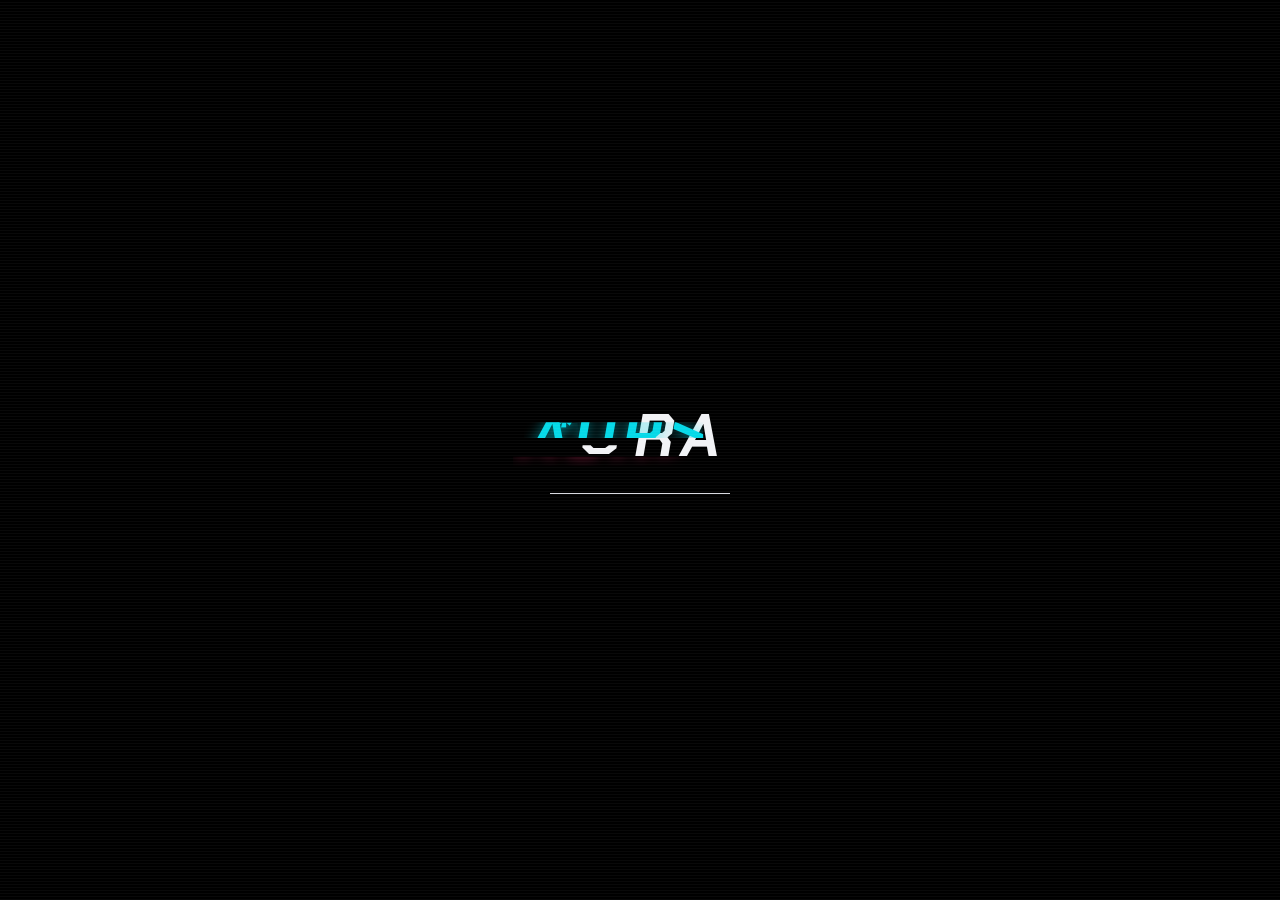
==== commit 199f89e7: "Aura 0.1.21" ====
--- a/app/web/index.html
+++ b/app/web/index.html
@@ -74,7 +74,7 @@
 
   <!-- Window buttons (no native title bar) -->
   <div id="winctl">
-    <button id="paneToggle" type="button" title="Preview &amp; browser" aria-label="Show or hide the preview" aria-pressed="false"><svg viewBox="0 0 24 24" aria-hidden="true"><path d="M4 5h16v14H4zM15 5v14"/></svg></button>
+    <button id="paneToggle" type="button" title="Preview &amp; browser" aria-label="Show or hide the preview" aria-pressed="false"><svg viewBox="0 0 24 24" aria-hidden="true"><circle cx="12" cy="12" r="8.5"/><path d="M3.5 12h17M12 3.5c3.2 3.4 3.2 13.6 0 17M12 3.5c-3.2 3.4-3.2 13.6 0 17"/></svg></button>
     <button id="wcMin" type="button" title="Minimize" aria-label="Minimize"><svg viewBox="0 0 12 12" aria-hidden="true"><path d="M2 6h8"/></svg></button>
     <button id="wcMax" type="button" title="Maximize" aria-label="Maximize"><svg viewBox="0 0 12 12" aria-hidden="true"><path d="M2.5 2.5h7v7h-7z"/></svg></button>
     <button id="wcClose" type="button" title="Close" aria-label="Close"><svg viewBox="0 0 12 12" aria-hidden="true"><path d="M2 2l8 8M10 2L2 10"/></svg></button>
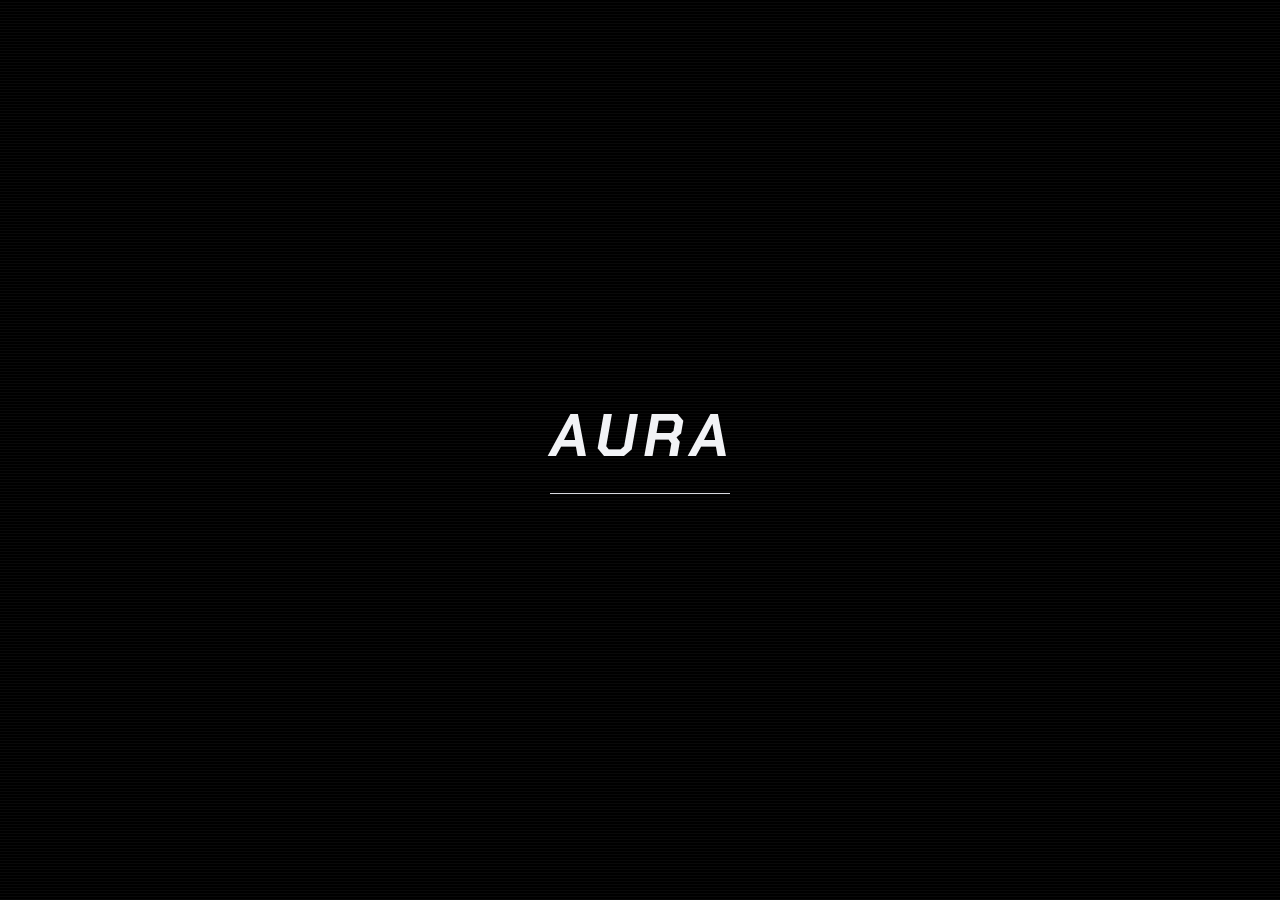
==== commit 068f9cc2: "Aura 0.1.27" ====
--- a/app/web/index.html
+++ b/app/web/index.html
@@ -14,7 +14,7 @@
   <!-- Left: chats -->
   <aside id="sidebar" aria-label="Chats">
     <div class="side-head">
-      <div class="brand"><div class="brand-text"><strong>AURA</strong></div></div>
+      <div class="brand"><div class="brand-text"><strong>Aura</strong><button id="appMenuBtn" type="button" title="Menu" aria-label="Menu" aria-haspopup="menu" aria-expanded="false"><svg viewBox="0 0 24 24" aria-hidden="true"><path class="l1" d="M4 8h16"/><path class="l2" d="M4 16h10"/></svg></button></div></div>
       <div class="side-tools">
         <button id="newChat" type="button" title="New chat" aria-label="New chat"><svg viewBox="0 0 24 24" aria-hidden="true"><path d="M12 5v14M5 12h14"/></svg></button>
         <button id="searchChat" type="button" title="Search chats (Ctrl+K)" aria-label="Search chats"><svg viewBox="0 0 24 24" aria-hidden="true"><circle cx="11" cy="11" r="6.5"/><path d="M16 16l4 4"/></svg></button>
--- a/app/web/aura.css
+++ b/app/web/aura.css
@@ -149,8 +149,9 @@
 .side-head { display: flex; align-items: center; justify-content: space-between; height: var(--strip); flex: none; padding: 0 6px 0 var(--s4); }
 .brand { display: flex; align-items: center; flex: 1; height: 100%; user-select: none; }
 .brand-text { display: flex; align-items: center; }
-.brand-text strong { display: inline-flex; align-items: center; font-family: var(--mono); font-size: 13px; font-weight: 600; letter-spacing: .4em; line-height: 1; color: var(--hi); }
-.brand-text strong::before { content: ""; width: 6px; height: 6px; margin-right: 11px; background: var(--acc); box-shadow: 0 0 8px rgba(71,71,255,.75); }
+.brand-text strong { display: inline-flex; align-items: center; font-family: var(--sans, inherit); font-size: 15px; font-weight: 600; letter-spacing: -.01em; line-height: 1; color: var(--hi); text-transform: none; }
+.brand-text strong::before { content: ""; width: 24px; height: 24px; margin-right: 10px; flex: none; background: url("data:image/svg+xml,%3Csvg xmlns='http://www.w3.org/2000/svg' viewBox='0 0 24 24' fill='none' stroke='white' stroke-width='2.2' stroke-linecap='round' stroke-linejoin='round'%3E%3Cpath d='M6.5 18 12 6l5.5 12M8.9 13.6h6.2'/%3E%3C/svg%3E") center/72% no-repeat, linear-gradient(145deg, var(--acc), color-mix(in srgb, var(--acc) 50%, #000)); border-radius: 7px; box-shadow: 0 0 0 1px rgba(255,255,255,.08) inset, 0 2px 8px color-mix(in srgb, var(--acc) 35%, transparent); }
+.brand-text strong { display: none; } /* no logo or name up here: just the new-chat and search buttons */
 .brand-text small { display: none; }
 .side-tools { display: flex; gap: 2px; }
 #sidebar .side-tools #newChat, #sidebar .side-tools #searchChat { width: 28px; height: 28px; display: grid; place-items: center; color: var(--dim); }
@@ -814,3 +815,23 @@
 body.calm #preview.loading .pv-progress::before { transform: none; width: 100%; opacity: .6; }
 body.calm .upd-ring { border-color: var(--acc); opacity: .7; }
 body.calm .upd-bar i { width: 100%; opacity: .55; box-shadow: none; }
+
+/* answers carry no "AURA" label above them: they simply read as the answer */
+.msg.assistant > .badge { display: none; }
+
+/* app menu (top-left) */
+#appMenuBtn { display: inline-flex; align-items: center; justify-content: center; gap: 6px; height: 28px; padding: 0 9px; color: var(--dim); border-radius: 6px; font: inherit; font-size: 13px; }
+#appMenuBtn:hover, #appMenuBtn[aria-expanded="true"] { color: var(--hi); background: var(--hover); }
+#appMenuBtn svg { width: 16px; height: 16px; stroke-width: 1.7; fill: none; stroke: currentColor; stroke-linecap: round; }
+#appMenu { position: fixed; z-index: 10000; min-width: 236px; padding: 4px; border: 1px solid var(--line2); border-radius: 10px; background: var(--overlay); box-shadow: 0 18px 50px rgba(0,0,0,.55), 0 0 0 1px rgba(255,255,255,.04); }
+#appMenu[hidden] { display: none; }
+#appMenu button { display: flex; align-items: center; justify-content: space-between; gap: 18px; width: 100%; padding: 7px 10px; border-radius: 6px; color: var(--text); font: inherit; font-size: 13px; text-align: left; }
+#appMenu button:hover, #appMenu button:focus-visible { background: var(--hover); color: var(--hi); outline: none; }
+#appMenu kbd { color: var(--dim); font: inherit; font-size: 11.5px; }
+#appMenu .am-sep { height: 1px; margin: 4px 6px; background: var(--line2); }
+#appMenuBtn { width: 32px; padding: 0; border-radius: 8px; }
+#appMenuBtn svg { width: 18px; height: 18px; stroke-width: 2; }
+#appMenuBtn .l2 { transition: d .2s ease, stroke .2s ease; }
+#appMenuBtn:hover .l2, #appMenuBtn[aria-expanded="true"] .l2 { d: path("M4 16h16"); }
+#appMenuBtn:hover svg, #appMenuBtn[aria-expanded="true"] svg { stroke: var(--acc-text, var(--hi)); }
+#sidebar .foot #settingsBtn { display: none; } /* Settings lives in the menu now */
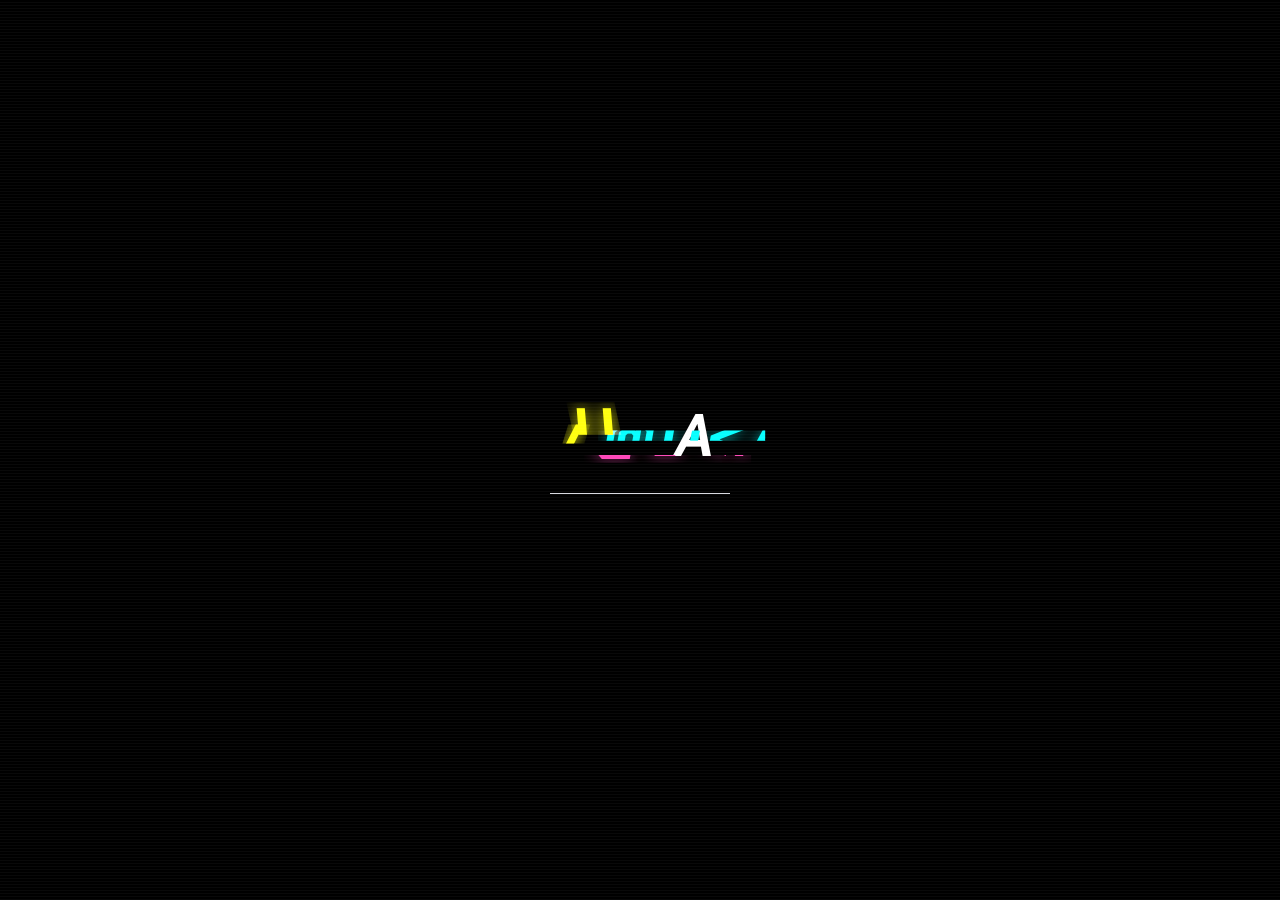
==== commit e14865ae: "Aura 0.1.29" ====
--- a/app/web/index.html
+++ b/app/web/index.html
@@ -34,6 +34,7 @@
       <button id="sbToggle" type="button" title="Show or hide chats (Ctrl+B)" aria-label="Show or hide chats"><svg viewBox="0 0 24 24" aria-hidden="true"><path d="M4 5h16v14H4zM9 5v14"/></svg></button>
       <span id="tsDrag" class="ts-drag"></span>
     </div>
+    <div id="reminder" role="status" aria-live="polite" hidden><span class="rm-text"></span><button class="rm-x" type="button" title="Dismiss" aria-label="Dismiss the reminder"><svg viewBox="0 0 12 12" aria-hidden="true"><path d="M2.5 2.5l7 7M9.5 2.5l-7 7"/></svg></button></div>
     <div id="messages" role="log" aria-live="polite" aria-label="Conversation"></div>
     <div id="composerWrap">
       <div id="pillHint" aria-live="polite"></div>
--- a/app/web/aura.css
+++ b/app/web/aura.css
@@ -835,3 +835,16 @@
 #appMenuBtn:hover .l2, #appMenuBtn[aria-expanded="true"] .l2 { d: path("M4 16h16"); }
 #appMenuBtn:hover svg, #appMenuBtn[aria-expanded="true"] svg { stroke: var(--acc-text, var(--hi)); }
 #sidebar .foot #settingsBtn { display: none; } /* Settings lives in the menu now */
+
+/* live reminder (front page only) */
+#reminder { display: none; }
+#main.is-empty #reminder:not([hidden]) { display: flex; align-items: center; gap: 10px; position: absolute; top: calc(var(--strip) + 6px); left: 50%; transform: translateX(-50%); z-index: 5;
+  max-width: min(560px, calc(100% - 48px)); padding: 9px 8px 9px 14px; border: 1px solid var(--line2); border-radius: 10px; background: var(--overlay); color: var(--text);
+  font-size: 13.5px; line-height: 1.4; box-shadow: 0 8px 28px rgba(0,0,0,.35); animation: rmIn .35s ease both; }
+#reminder::before { content: ""; flex: none; width: 6px; height: 6px; border-radius: 50%; background: var(--acc); }
+#reminder .rm-text { min-width: 0; overflow-wrap: anywhere; }
+#reminder .rm-x { flex: none; display: grid; place-items: center; width: 24px; height: 24px; border-radius: 6px; color: var(--dim); }
+#reminder .rm-x:hover { color: var(--hi); background: var(--hover); }
+#reminder .rm-x svg { width: 11px; height: 11px; fill: none; stroke: currentColor; stroke-width: 1.6; stroke-linecap: round; }
+@keyframes rmIn { from { opacity: 0; transform: translate(-50%, -6px); } to { opacity: 1; transform: translate(-50%, 0); } }
+@media (prefers-reduced-motion: reduce) { #reminder { animation: none !important; } }
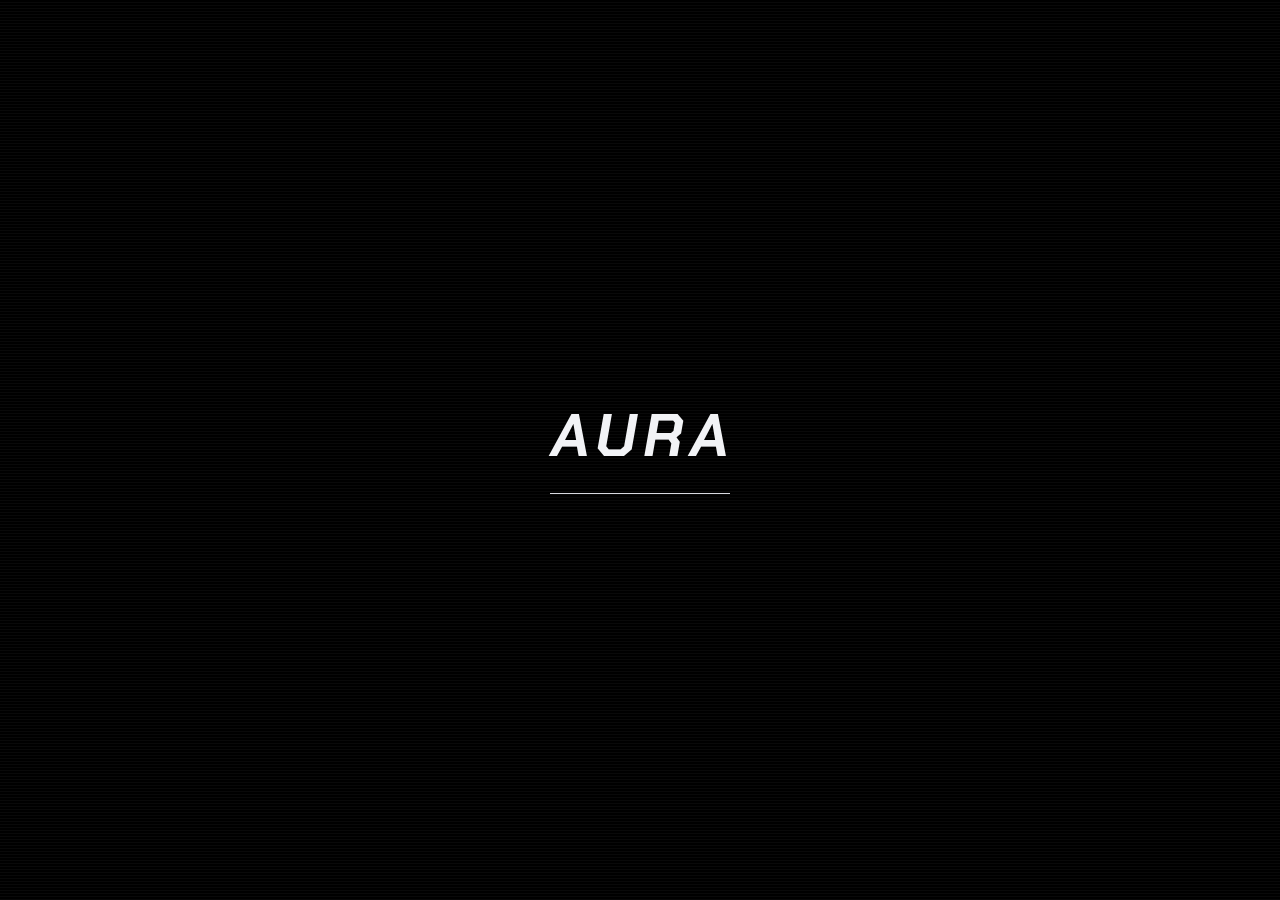
==== commit 0c951196: "Aura 0.1.48" ====
--- a/app/web/index.html
+++ b/app/web/index.html
@@ -5,6 +5,7 @@
 <meta name="viewport" content="width=device-width, initial-scale=1.0">
 <meta name="color-scheme" content="dark">
 <title>Aura</title>
+<style>html,body{background:#000}</style>
 <link rel="stylesheet" href="aura.css">
 </head>
 <body>
--- a/app/web/aura.css
+++ b/app/web/aura.css
@@ -91,17 +91,20 @@
   background: #000; transition: opacity .5s ease; }
 #splash.hide { opacity: 0; pointer-events: none; }
 #splash::after { content: ""; position: absolute; inset: 0; pointer-events: none; opacity: .9;
-  background: repeating-linear-gradient(0deg, rgba(255,255,255,.04) 0 1px, transparent 1px 3px); animation: cpScan .12s steps(2, end) infinite; }
+  background: repeating-linear-gradient(0deg, rgba(255,255,255,.04) 0 1px, transparent 1px 3px); }
 #splash .name { position: relative; display: block; font-family: "Chakra Petch", "Orbitron", sans-serif; font-size: clamp(40px, 4.7vw, 76px);
   font-weight: 700; font-style: italic; letter-spacing: .1em; padding-left: .1em; line-height: 1; color: var(--hi); text-transform: uppercase;
-  animation: cpIn .9s steps(1, end) both, cpFlicker 1.9s steps(1, end) 1s infinite; }
+  will-change: transform, opacity; animation: cpIn .9s steps(1, end) both, cpShake 2.6s linear 1s infinite; }
 #splash .name::before, #splash .name::after { content: attr(data-text); position: absolute; left: 0; top: 0; width: 100%; padding-left: .1em; pointer-events: none; }
-#splash .name::before { color: var(--g-cyan); text-shadow: 0 0 14px rgba(5,217,232,.55); clip-path: inset(var(--a1, 0%) 0 var(--a2, 100%) 0); transform: translateX(var(--ax, 0px)); }
-#splash .name::after  { color: var(--g-red); text-shadow: 0 0 14px rgba(255,42,109,.55); clip-path: inset(var(--b1, 0%) 0 var(--b2, 100%) 0); transform: translateX(var(--bx, 0px)); }
+#splash .name::before { color: var(--g-cyan); text-shadow: 0 0 14px rgba(5,217,232,.55); will-change: transform, opacity; opacity: 0; animation: cpSliceA 2.6s linear 1s infinite; }
+#splash .name::after  { color: var(--g-red); text-shadow: 0 0 14px rgba(255,42,109,.55); will-change: transform, opacity; opacity: 0; animation: cpSliceB 2.6s linear 1s infinite; }
 #splash .name span { display: inline-block; white-space: pre; }
 #splash .bar { width: 180px; height: 1px; background: rgba(255,255,255,.1); overflow: hidden; }
 #splash .bar i { display: block; height: 100%; width: 100%; background: var(--text); transform: scaleX(0); transform-origin: left;
   animation: fill 2.4s cubic-bezier(.6,.05,.3,1) .2s forwards; }
+@keyframes cpShake { 0%, 14%, 40%, 100% { transform: none; opacity: 1; } 16% { transform: translateX(-5px) skewX(-8deg); opacity: .85; } 18% { transform: translateX(4px); } 20% { transform: none; } 62% { transform: translateX(6px) skewX(6deg); opacity: .8; } 64% { transform: none; opacity: 1; } }
+@keyframes cpSliceA { 0%, 14%, 22%, 60%, 68%, 100% { opacity: 0; } 16% { opacity: 1; transform: translateX(-16px); clip-path: inset(18% 0 58% 0); } 19% { opacity: 1; transform: translateX(10px); clip-path: inset(60% 0 12% 0); } 62% { opacity: 1; transform: translateX(14px); clip-path: inset(40% 0 35% 0); } 65% { opacity: 1; transform: translateX(-8px); clip-path: inset(8% 0 70% 0); } }
+@keyframes cpSliceB { 0%, 15%, 23%, 61%, 69%, 100% { opacity: 0; } 17% { opacity: 1; transform: translateX(14px); clip-path: inset(50% 0 25% 0); } 20% { opacity: 1; transform: translateX(-9px); clip-path: inset(10% 0 66% 0); } 63% { opacity: 1; transform: translateX(-13px); clip-path: inset(66% 0 8% 0); } 66% { opacity: 1; transform: translateX(7px); clip-path: inset(28% 0 50% 0); } }
 @keyframes cpScan { to { background-position: 0 3px; } }
 @keyframes cpIn {
   0% { opacity: 0; } 8% { opacity: 1; transform: translateX(-14px) skewX(-14deg); clip-path: inset(20% 0 50% 0); }
@@ -836,15 +839,94 @@
 #appMenuBtn:hover svg, #appMenuBtn[aria-expanded="true"] svg { stroke: var(--acc-text, var(--hi)); }
 #sidebar .foot #settingsBtn { display: none; } /* Settings lives in the menu now */
 
-/* live reminder (front page only) */
+/* live reminder: compact neon notification (top right, any page) */
 #reminder { display: none; }
-#main.is-empty #reminder:not([hidden]) { display: flex; align-items: center; gap: 10px; position: absolute; top: calc(var(--strip) + 6px); left: 50%; transform: translateX(-50%); z-index: 5;
-  max-width: min(560px, calc(100% - 48px)); padding: 9px 8px 9px 14px; border: 1px solid var(--line2); border-radius: 10px; background: var(--overlay); color: var(--text);
-  font-size: 13.5px; line-height: 1.4; box-shadow: 0 8px 28px rgba(0,0,0,.35); animation: rmIn .35s ease both; }
-#reminder::before { content: ""; flex: none; width: 6px; height: 6px; border-radius: 50%; background: var(--acc); }
+#reminder:not([hidden]) { display: block; position: fixed; top: calc(var(--strip) + 10px); right: 18px; z-index: 8800; width: max-content; min-width: 190px; max-width: min(320px, calc(100vw - 36px));
+  padding: 11px 38px 11px 18px; border-radius: 8px; color: var(--hi); font-size: 13.5px; line-height: 1.4; overflow: hidden;
+  border: 1px solid rgba(123,140,255,.32);
+  background: linear-gradient(135deg, rgba(71,71,255,.18), rgba(10,11,16,.96) 62%), var(--overlay);
+  box-shadow: 0 10px 30px rgba(0,0,0,.5), 0 0 20px -6px rgba(71,71,255,.6); }
+#reminder.pop { animation: rmCyber .5s cubic-bezier(.2,.85,.25,1) both; }
+#reminder.out { animation: rmCyberOut .28s ease-in both; }
+#reminder::before { content: ""; position: absolute; left: 0; top: 0; bottom: 0; width: 3px; background: linear-gradient(var(--g-cyan, #05d9e8), var(--acc)); box-shadow: 0 0 12px rgba(71,71,255,.9); }
+#reminder::after { content: ""; position: absolute; inset: 0; pointer-events: none; border-radius: inherit;
+  background: linear-gradient(105deg, transparent 38%, rgba(160,175,255,.22) 50%, transparent 62%) -120% 0 / 60% 100% no-repeat; }
+#reminder.pop::after { animation: rmSweep .9s ease-out .25s 1 both; }
 #reminder .rm-text { min-width: 0; overflow-wrap: anywhere; }
-#reminder .rm-x { flex: none; display: grid; place-items: center; width: 24px; height: 24px; border-radius: 6px; color: var(--dim); }
+#reminder .rm-x { position: absolute; top: 50%; right: 7px; transform: translateY(-50%); display: grid; place-items: center; width: 22px; height: 22px; border-radius: 6px; color: var(--dim); }
 #reminder .rm-x:hover { color: var(--hi); background: var(--hover); }
-#reminder .rm-x svg { width: 11px; height: 11px; fill: none; stroke: currentColor; stroke-width: 1.6; stroke-linecap: round; }
-@keyframes rmIn { from { opacity: 0; transform: translate(-50%, -6px); } to { opacity: 1; transform: translate(-50%, 0); } }
-@media (prefers-reduced-motion: reduce) { #reminder { animation: none !important; } }
+#reminder .rm-x svg { width: 10px; height: 10px; fill: none; stroke: currentColor; stroke-width: 1.6; stroke-linecap: round; }
+@keyframes rmCyber {
+  0% { opacity: 0; transform: translateX(34px); filter: brightness(2.2); }
+  55% { opacity: 1; transform: translateX(-3px); filter: brightness(1.3); }
+  100% { opacity: 1; transform: none; filter: none; } }
+@keyframes rmCyberOut { to { opacity: 0; transform: translateX(30px); } }
+@keyframes rmSweep { to { background-position: 220% 0; } }
+@media (prefers-reduced-motion: reduce) { #reminder.pop, #reminder.out, #reminder.pop::after { animation: none !important; } }
+
+/* minimize / restore: a short, quiet slide-and-fade */
+@keyframes winOut { to { opacity: 0; transform: translateY(18px) scale(.975); filter: blur(2px); } }
+@keyframes winIn { from { opacity: 0; transform: translateY(12px) scale(.985); } to { opacity: 1; transform: none; } }
+body.win-out #sidebar, body.win-out #main { animation: winOut .18s cubic-bezier(.4, 0, 1, 1) forwards; }
+body.win-in #sidebar, body.win-in #main { animation: winIn .26s cubic-bezier(.2, .8, .2, 1); }
+@media (prefers-reduced-motion: reduce) { body.win-out #sidebar, body.win-out #main, body.win-in #sidebar, body.win-in #main { animation: none !important; } }
+
+/* pictures inside answers */
+.chat-img-wrap { margin: 8px 0; }
+.chat-img { display: block; max-width: 100%; max-height: 420px; border-radius: 8px; border: 1px solid rgba(128, 128, 128, .28); cursor: zoom-in; background: rgba(128, 128, 128, .08); }
+.chat-img.big { max-height: none; cursor: zoom-out; }
+.chat-img-miss { font-size: 12px; opacity: .7; padding: 6px 0; }
+
+/* picture viewer */
+.chat-img { cursor: zoom-in !important; }
+#lightbox { position: fixed; inset: 0; z-index: 99999; background: rgba(0, 0, 0, .86); display: flex; align-items: center; justify-content: center; overflow: hidden; }
+#lightbox img { max-width: none; max-height: none; transform-origin: center center; cursor: grab; user-select: none; -webkit-user-drag: none; image-rendering: auto; box-shadow: 0 8px 40px rgba(0, 0, 0, .6); }
+#lightbox img.grab { cursor: grabbing; }
+#lightbox .lb-bar { position: absolute; top: 14px; right: 14px; display: flex; gap: 6px; background: rgba(20, 20, 24, .85); border: 1px solid rgba(255, 255, 255, .14); border-radius: 10px; padding: 5px; }
+#lightbox .lb-bar button { min-width: 34px; height: 30px; padding: 0 9px; border: 0; border-radius: 7px; background: transparent; color: #e8e8ee; font: 600 13px/1 inherit; cursor: pointer; }
+#lightbox .lb-bar button:hover { background: rgba(255, 255, 255, .14); }
+#lightbox .lb-hint { position: absolute; bottom: 14px; left: 50%; transform: translateX(-50%); font-size: 12px; color: rgba(255, 255, 255, .6); background: rgba(20, 20, 24, .7); padding: 5px 12px; border-radius: 999px; pointer-events: none; white-space: nowrap; }
+
+/* media cards: pictures and videos inside answers */
+.media-card { margin: 10px 0; max-width: min(100%, 720px); border: 1px solid color-mix(in srgb, currentColor 16%, transparent); border-radius: 12px; background: color-mix(in srgb, currentColor 5%, transparent); overflow: hidden; }
+.media-frame { display: flex; align-items: center; justify-content: center; min-height: 64px; background: rgba(0, 0, 0, .28); }
+.media-el { display: block; max-width: 100%; max-height: 460px; width: auto; height: auto; object-fit: contain; }
+img.media-el { cursor: zoom-in; }
+video.media-el { width: 100%; background: #000; }
+.media-card.is-loading .media-frame { min-height: 160px; background: linear-gradient(100deg, rgba(128,128,128,.10) 30%, rgba(128,128,128,.22) 50%, rgba(128,128,128,.10) 70%); background-size: 220% 100%; animation: mediaShimmer 1.3s linear infinite; }
+@keyframes mediaShimmer { from { background-position: 120% 0; } to { background-position: -120% 0; } }
+.media-bar { display: flex; align-items: center; gap: 8px; padding: 6px 8px 6px 12px; font-size: 12px; }
+.media-meta { flex: 1; min-width: 0; overflow: hidden; text-overflow: ellipsis; white-space: nowrap; opacity: .72; }
+.media-acts { display: flex; gap: 2px; flex: none; }
+.media-btn { display: inline-flex; align-items: center; gap: 5px; height: 26px; padding: 0 9px; border: 0; border-radius: 7px; background: transparent; color: inherit; font: inherit; font-size: 12px; cursor: pointer; opacity: .78; }
+.media-btn:hover { background: color-mix(in srgb, currentColor 12%, transparent); opacity: 1; }
+.media-btn:focus-visible { outline: 2px solid currentColor; outline-offset: 1px; }
+.media-btn.ok { opacity: 1; }
+.media-btn svg { width: 14px; height: 14px; fill: none; stroke: currentColor; stroke-width: 1.8; stroke-linecap: round; stroke-linejoin: round; }
+.media-fail { display: flex; flex-direction: column; align-items: center; gap: 6px; padding: 20px 12px; text-align: center; font-size: 13px; }
+.media-fail .media-btn { background: color-mix(in srgb, currentColor 10%, transparent); opacity: 1; }
+
+/* media cards, pass 2: the picture/video itself, a floating hover toolbar, a quiet caption */
+.media-card { position: relative; display: block; width: fit-content; max-width: min(100%, 600px); margin: 12px 0; border: 1px solid color-mix(in srgb, currentColor 13%, transparent); border-radius: 14px; background: color-mix(in srgb, currentColor 4%, transparent); overflow: hidden; box-shadow: 0 1px 2px rgba(0, 0, 0, .18), 0 8px 24px rgba(0, 0, 0, .14); }
+.media-frame { display: block; min-width: 0; line-height: 0; background: transparent; }
+.media-el { display: block; max-width: 100%; max-height: 440px; width: auto; height: auto; margin: 0 auto; object-fit: contain; }
+img.media-el { cursor: zoom-in; }
+video.media-el { width: 100%; min-width: 320px; background: #000; }
+.media-card.is-loading .media-frame { width: min(560px, 80vw); height: 220px; background: linear-gradient(100deg, rgba(128,128,128,.07) 30%, rgba(128,128,128,.16) 50%, rgba(128,128,128,.07) 70%); background-size: 220% 100%; animation: mediaShimmer 1.4s linear infinite; }
+.media-card.is-failed .media-frame { width: min(560px, 80vw); }
+@keyframes mediaShimmer { from { background-position: 120% 0; } to { background-position: -120% 0; } }
+.media-bar { display: block; padding: 7px 12px 8px; font-size: 11.5px; line-height: 1.3; letter-spacing: .01em; }
+.media-meta { display: block; overflow: hidden; text-overflow: ellipsis; white-space: nowrap; opacity: .62; }
+.media-acts { position: absolute; top: 9px; right: 9px; display: flex; gap: 2px; padding: 3px; border-radius: 10px; background: rgba(16, 17, 20, .72); -webkit-backdrop-filter: blur(10px); backdrop-filter: blur(10px); border: 1px solid rgba(255, 255, 255, .1); opacity: 0; transform: translateY(-3px); transition: opacity .16s ease, transform .16s ease; }
+.media-card:hover .media-acts, .media-card:focus-within .media-acts { opacity: 1; transform: none; }
+.media-acts:empty { display: none; }
+.media-btn { display: inline-flex; align-items: center; justify-content: center; gap: 6px; min-width: 28px; height: 28px; padding: 0 7px; border: 0; border-radius: 7px; background: transparent; color: #ECECF0; font: inherit; font-size: 12px; line-height: 1; cursor: pointer; }
+.media-btn:hover { background: rgba(255, 255, 255, .16); }
+.media-btn:focus-visible { outline: 2px solid #fff; outline-offset: -2px; }
+.media-btn.ok { color: #7ee2a8; }
+.media-btn svg { width: 15px; height: 15px; fill: none; stroke: currentColor; stroke-width: 1.8; stroke-linecap: round; stroke-linejoin: round; }
+.media-fail { display: flex; flex-wrap: wrap; align-items: center; justify-content: center; gap: 8px; padding: 34px 16px; text-align: center; font-size: 13px; line-height: 1.4; }
+.media-fail > div { width: 100%; opacity: .75; }
+.media-fail .media-btn { height: 30px; padding: 0 12px; color: inherit; border: 1px solid color-mix(in srgb, currentColor 22%, transparent); }
+.media-fail .media-btn:hover { background: color-mix(in srgb, currentColor 10%, transparent); }
+@media (hover: none) { .media-acts { opacity: 1; transform: none; } }
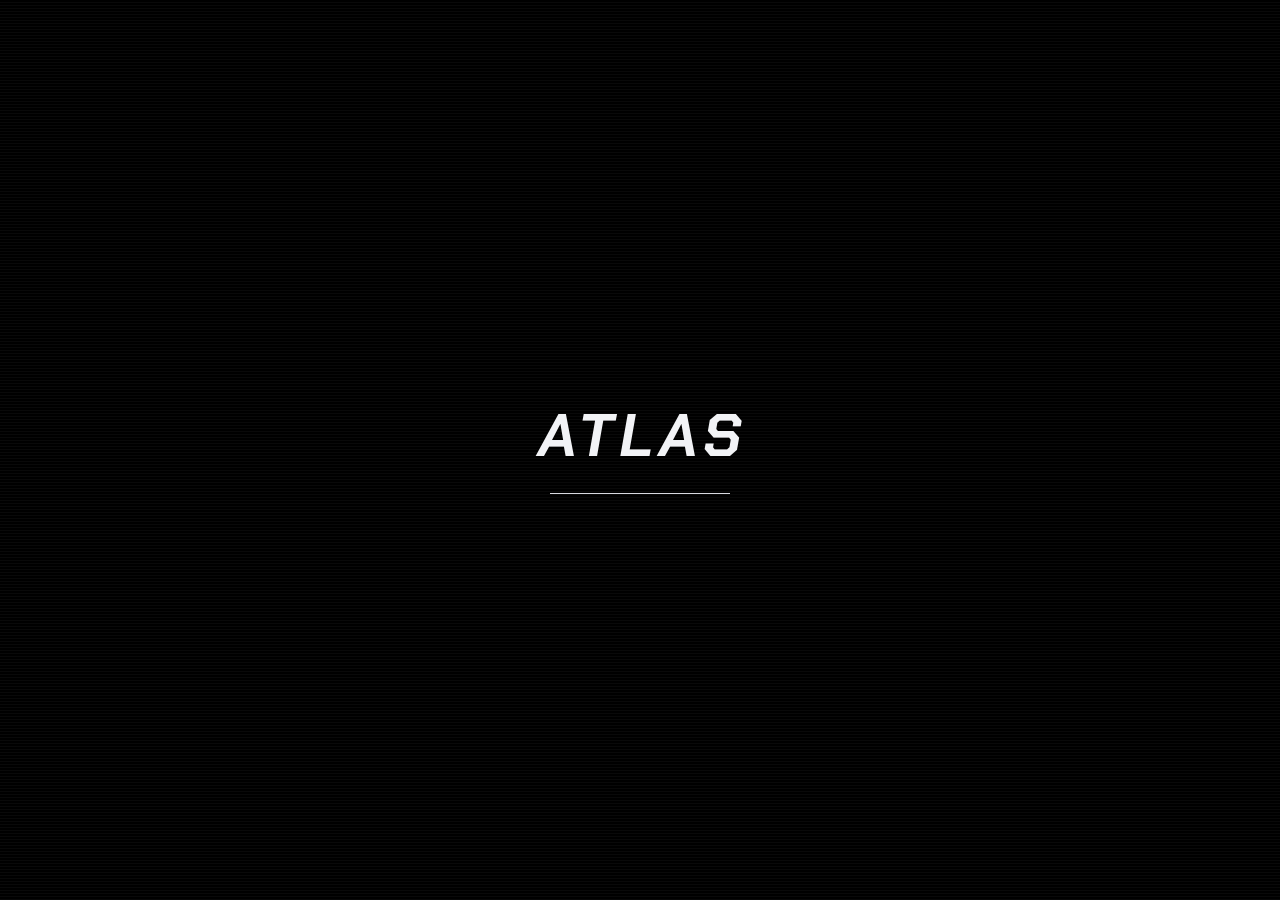
==== commit 2db834d4: "Aura 0.1.50" ====
--- a/app/web/index.html
+++ b/app/web/index.html
@@ -4,18 +4,18 @@
 <meta charset="UTF-8">
 <meta name="viewport" content="width=device-width, initial-scale=1.0">
 <meta name="color-scheme" content="dark">
-<title>Aura</title>
+<title>Atlas</title>
 <style>html,body{background:#000}</style>
 <link rel="stylesheet" href="aura.css">
 </head>
 <body>
-  <!-- Loading screen: glitching AURA + thin bar (about 3.2 s) -->
-  <div id="splash" aria-hidden="true"><div class="name" data-text="AURA">AURA</div><div class="bar"><i></i></div></div>
+  <!-- Loading screen: glitching ATLAS + thin bar (about 3.2 s) -->
+  <div id="splash" aria-hidden="true"><div class="name" data-text="ATLAS">ATLAS</div><div class="bar"><i></i></div></div>
 
   <!-- Left: chats -->
   <aside id="sidebar" aria-label="Chats">
     <div class="side-head">
-      <div class="brand"><div class="brand-text"><strong>Aura</strong><button id="appMenuBtn" type="button" title="Menu" aria-label="Menu" aria-haspopup="menu" aria-expanded="false"><svg viewBox="0 0 24 24" aria-hidden="true"><path class="l1" d="M4 8h16"/><path class="l2" d="M4 16h10"/></svg></button></div></div>
+      <div class="brand"><div class="brand-text"><strong>Atlas</strong><button id="appMenuBtn" type="button" title="Menu" aria-label="Menu" aria-haspopup="menu" aria-expanded="false"><svg viewBox="0 0 24 24" aria-hidden="true"><path class="l1" d="M4 8h16"/><path class="l2" d="M4 16h10"/></svg></button></div></div>
       <div class="side-tools">
         <button id="newChat" type="button" title="New chat" aria-label="New chat"><svg viewBox="0 0 24 24" aria-hidden="true"><path d="M12 5v14M5 12h14"/></svg></button>
         <button id="searchChat" type="button" title="Search chats (Ctrl+K)" aria-label="Search chats"><svg viewBox="0 0 24 24" aria-hidden="true"><circle cx="11" cy="11" r="6.5"/><path d="M16 16l4 4"/></svg></button>
@@ -42,7 +42,7 @@
       <div id="thumbs" aria-label="Pictures to send"></div>
       <div id="composer">
         <label for="input" class="sr-only">Message</label>
-        <div id="inputWrap"><textarea id="input" rows="1" placeholder="Message Aura..."></textarea><span class="prompt" id="tcaret" aria-hidden="true"></span></div>
+        <div id="inputWrap"><textarea id="input" rows="1" placeholder="Message Atlas..."></textarea><span class="prompt" id="tcaret" aria-hidden="true"></span></div>
         <button id="attachBtn" class="round" type="button" title="Add picture" aria-label="Add picture"><svg viewBox="0 0 24 24" aria-hidden="true"><path d="M12 5v14M5 12h14"/></svg></button><input type="file" id="fileIn" accept="image/*" multiple hidden>
         <div class="mode-row"><div id="pills" role="group" aria-label="Mode"></div><button id="thinkBtn" type="button" title="Thinking" aria-label="Thinking level">Thinking: Medium</button></div>
         <button id="sendBtn" class="round" type="button" title="Send (Enter)" aria-label="Send"><svg viewBox="0 0 24 24" aria-hidden="true"><path d="M12 19V5M6 11l6-6 6 6"/></svg></button>
@@ -68,8 +68,8 @@
       <div class="pv-progress" aria-hidden="true"></div>
       <iframe id="pvFrame" hidden title="Web page" sandbox="allow-scripts allow-forms allow-same-origin allow-popups allow-modals"></iframe>
       <div id="pvOverlayHost" hidden></div>
-      <div id="pvStart" class="pv-card"><span class="pv-kicker">PREVIEW</span><p>Nothing to preview yet.<br>Websites Aura builds show up here live. You can also type an address above.</p><button id="pvNewest" type="button">Open my newest website</button></div>
-      <div id="pvBlocked" class="pv-card" hidden><span class="pv-kicker">BLOCKED BY THE SITE</span><strong>This site can't be shown inside Aura</strong><span id="pvBlockedUrl" class="pv-url2"></span><p>Some big sites refuse to load in a side pane. They work fine in their own window.</p><div class="pv-actions"><button id="pvBlockWin" type="button">Open in a browser window</button><button id="pvBlockExt" type="button">Open in my normal browser</button></div></div>
+      <div id="pvStart" class="pv-card"><span class="pv-kicker">PREVIEW</span><p>Nothing to preview yet.<br>Websites Atlas builds show up here live. You can also type an address above.</p><button id="pvNewest" type="button">Open my newest website</button></div>
+      <div id="pvBlocked" class="pv-card" hidden><span class="pv-kicker">BLOCKED BY THE SITE</span><strong>This site can't be shown inside Atlas</strong><span id="pvBlockedUrl" class="pv-url2"></span><p>Some big sites refuse to load in a side pane. They work fine in their own window.</p><div class="pv-actions"><button id="pvBlockWin" type="button">Open in a browser window</button><button id="pvBlockExt" type="button">Open in my normal browser</button></div></div>
     </div>
   </aside>
   <button id="pvTab" type="button" title="Open the preview" aria-label="Open the preview" hidden>PREVIEW</button>
--- a/app/web/aura.css
+++ b/app/web/aura.css
@@ -1,5 +1,5 @@
 /* =====================================================================
-   Aura - dark cyberpunk theme (polish 3: compact, calm, one rule per thing)
+   Atlas - dark cyberpunk theme (polish 3: compact, calm, one rule per thing)
    Near-black navy, one cold blue accent, hairlines, sharp corners,
    faint scanlines, glitch accents used sparingly.
    Sections: fonts, tokens, base, loading screen, top strip + window
@@ -85,7 +85,7 @@
   fill: none; stroke: currentColor; stroke-linecap: round; stroke-linejoin: round; }
 
 /* =====================================================================
-   Loading screen: glitching italic AURA + thin white bar
+   Loading screen: glitching italic ATLAS + thin white bar
    ===================================================================== */
 #splash { position: fixed; inset: 0; z-index: 9999; display: flex; flex-direction: column; align-items: center; justify-content: center; gap: 26px;
   background: #000; transition: opacity .5s ease; }
@@ -232,10 +232,10 @@
 #messages { flex: 1; overflow-y: auto; overscroll-behavior: contain; display: flex; flex-direction: column; gap: var(--s6);
   padding: var(--s8) max(var(--gutter), calc((100% - var(--content)) / 2)) var(--s6); }
 
-/* front page text: AURA word + typewriter "AWAITING INPUT_" (pseudo elements of an empty #messages) */
+/* front page text: ATLAS word + typewriter "AWAITING INPUT_" (pseudo elements of an empty #messages) */
 #messages:empty::before, #messages:empty::after { position: relative; left: calc(var(--sidebar) / -2); }
 body.sb-hidden #messages:empty::before, body.sb-hidden #messages:empty::after { left: 0; }
-#messages:empty::before { content: "AURA"; margin: auto auto 0; font-family: var(--mono); font-size: 26px; font-weight: 500; letter-spacing: .7em; padding-left: .7em; color: var(--hi); }
+#messages:empty::before { content: "ATLAS"; margin: auto auto 0; font-family: var(--mono); font-size: 26px; font-weight: 500; letter-spacing: .7em; padding-left: .7em; color: var(--hi); }
 #messages:empty::after { content: attr(data-typed); display: block; box-sizing: content-box; width: calc(15 * (1ch + .3em)); min-height: 1.4em;
   margin: 14px auto auto; text-align: left; white-space: pre; font-family: var(--mono); color: var(--dim); font-size: 11px; letter-spacing: .3em; }
 #messages.loading:empty::before, #messages.loading:empty::after { visibility: hidden; }
@@ -385,7 +385,7 @@
 /* =====================================================================
    Composer: the box, with one slim toolbar inside it
    [ text ......................................... ]
-   [ + ] [Aura|Quick|Local|Polish]        [|| Medium] [send]
+   [ + ] [Atlas|Quick|Local|Polish]        [|| Medium] [send]
    ===================================================================== */
 #composerWrap { padding: var(--s1) max(var(--gutter), calc((100% - var(--content)) / 2)) var(--s4); }
 #pillHint { position: absolute; width: 1px; height: 1px; overflow: hidden; clip: rect(0 0 0 0); white-space: nowrap; } /* read aloud only; the pills have tooltips */
@@ -469,7 +469,7 @@
 }
 
 /* =====================================================================
-   Start page (empty chat): AURA wordmark, "AWAITING INPUT_", the box in
+   Start page (empty chat): ATLAS wordmark, "AWAITING INPUT_", the box in
    the middle, idea buttons. The box glides to the bottom on first send.
    ===================================================================== */
 #main.is-empty { justify-content: center; }
@@ -819,7 +819,7 @@
 body.calm .upd-ring { border-color: var(--acc); opacity: .7; }
 body.calm .upd-bar i { width: 100%; opacity: .55; box-shadow: none; }
 
-/* answers carry no "AURA" label above them: they simply read as the answer */
+/* answers carry no "ATLAS" label above them: they simply read as the answer */
 .msg.assistant > .badge { display: none; }
 
 /* app menu (top-left) */
